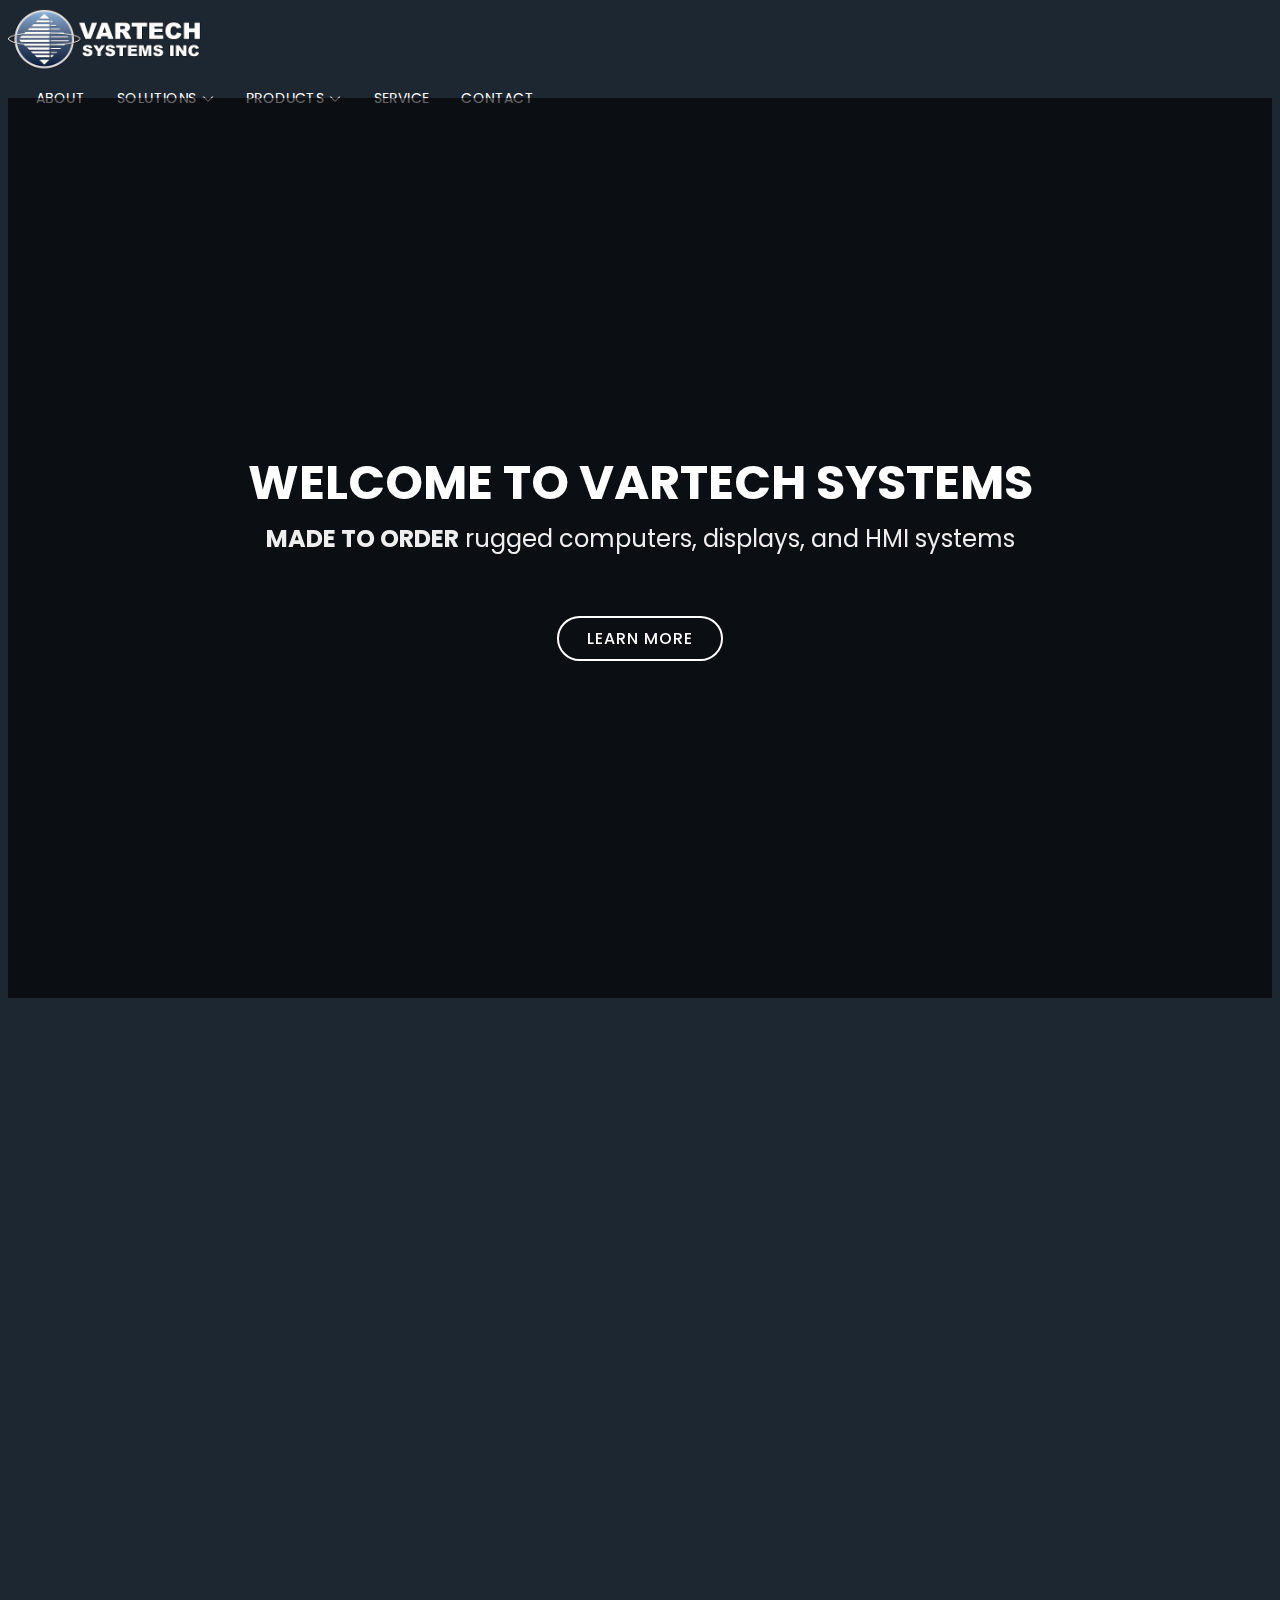
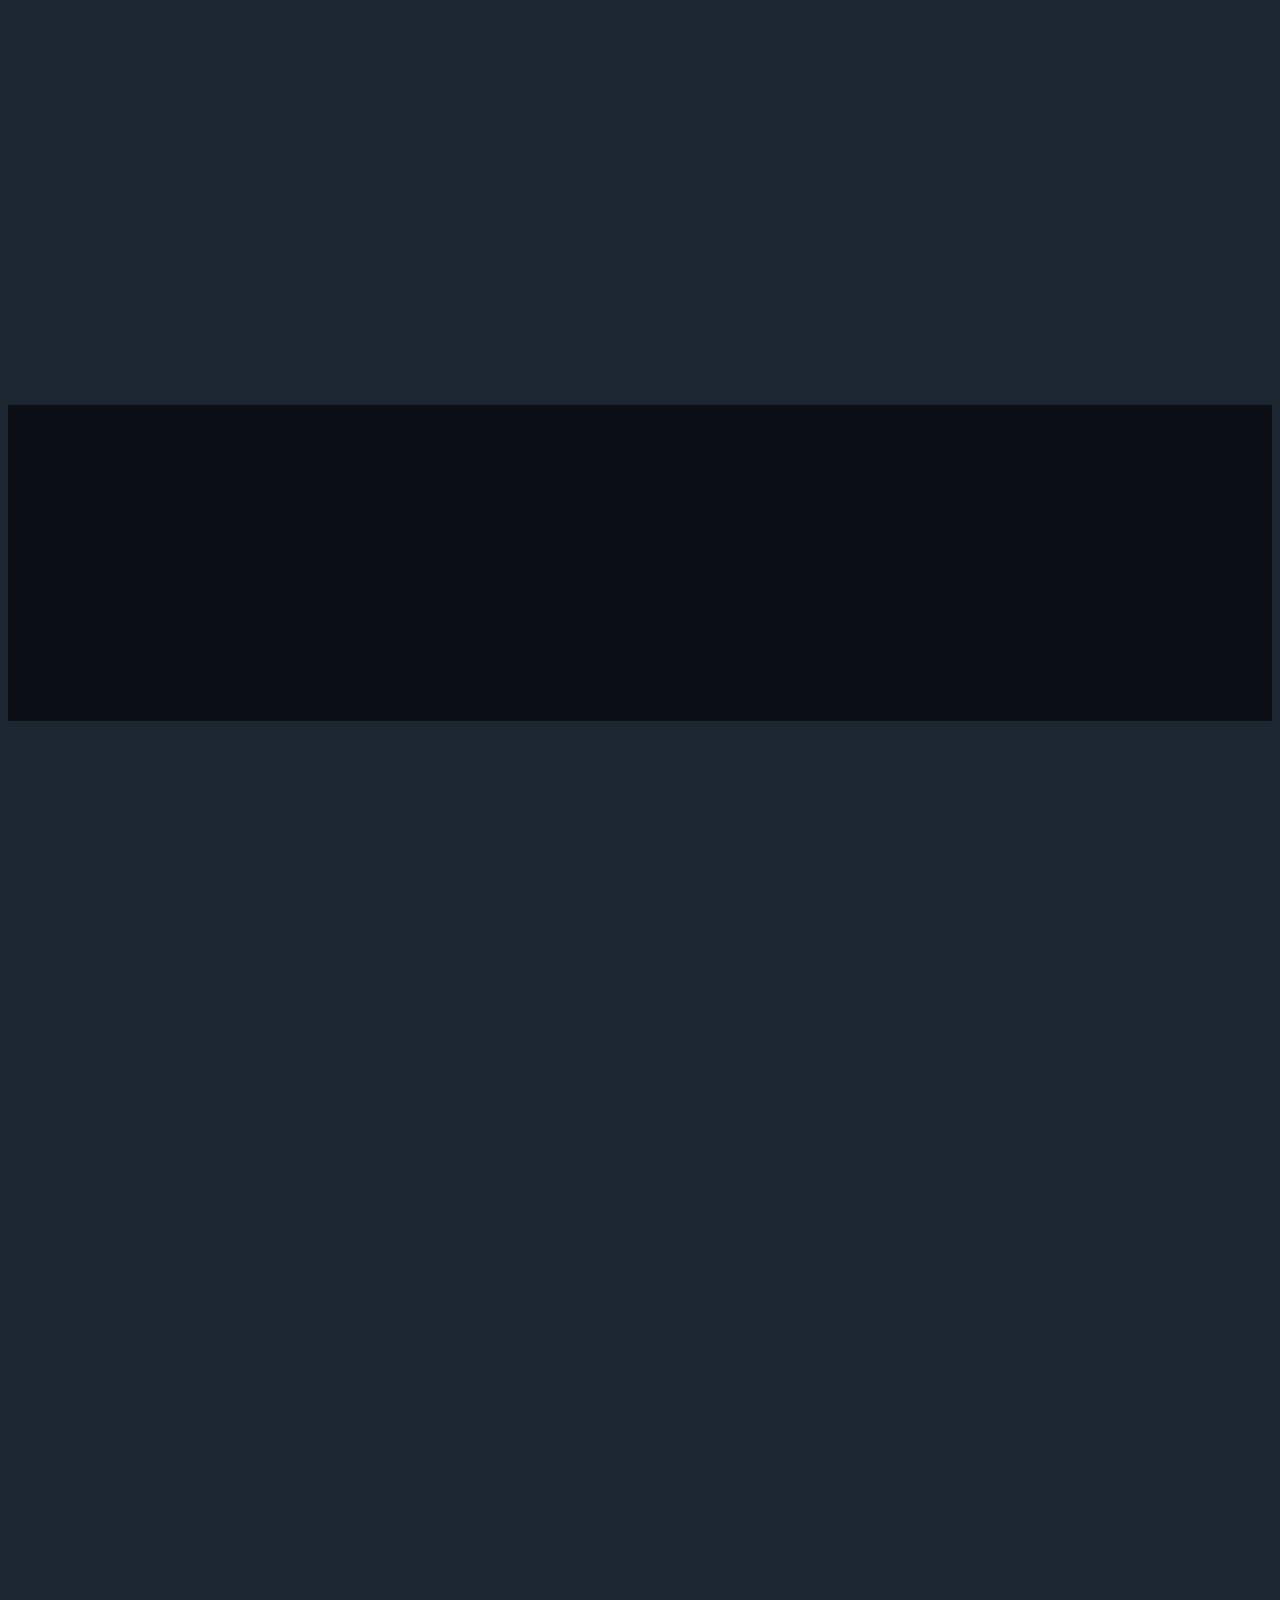
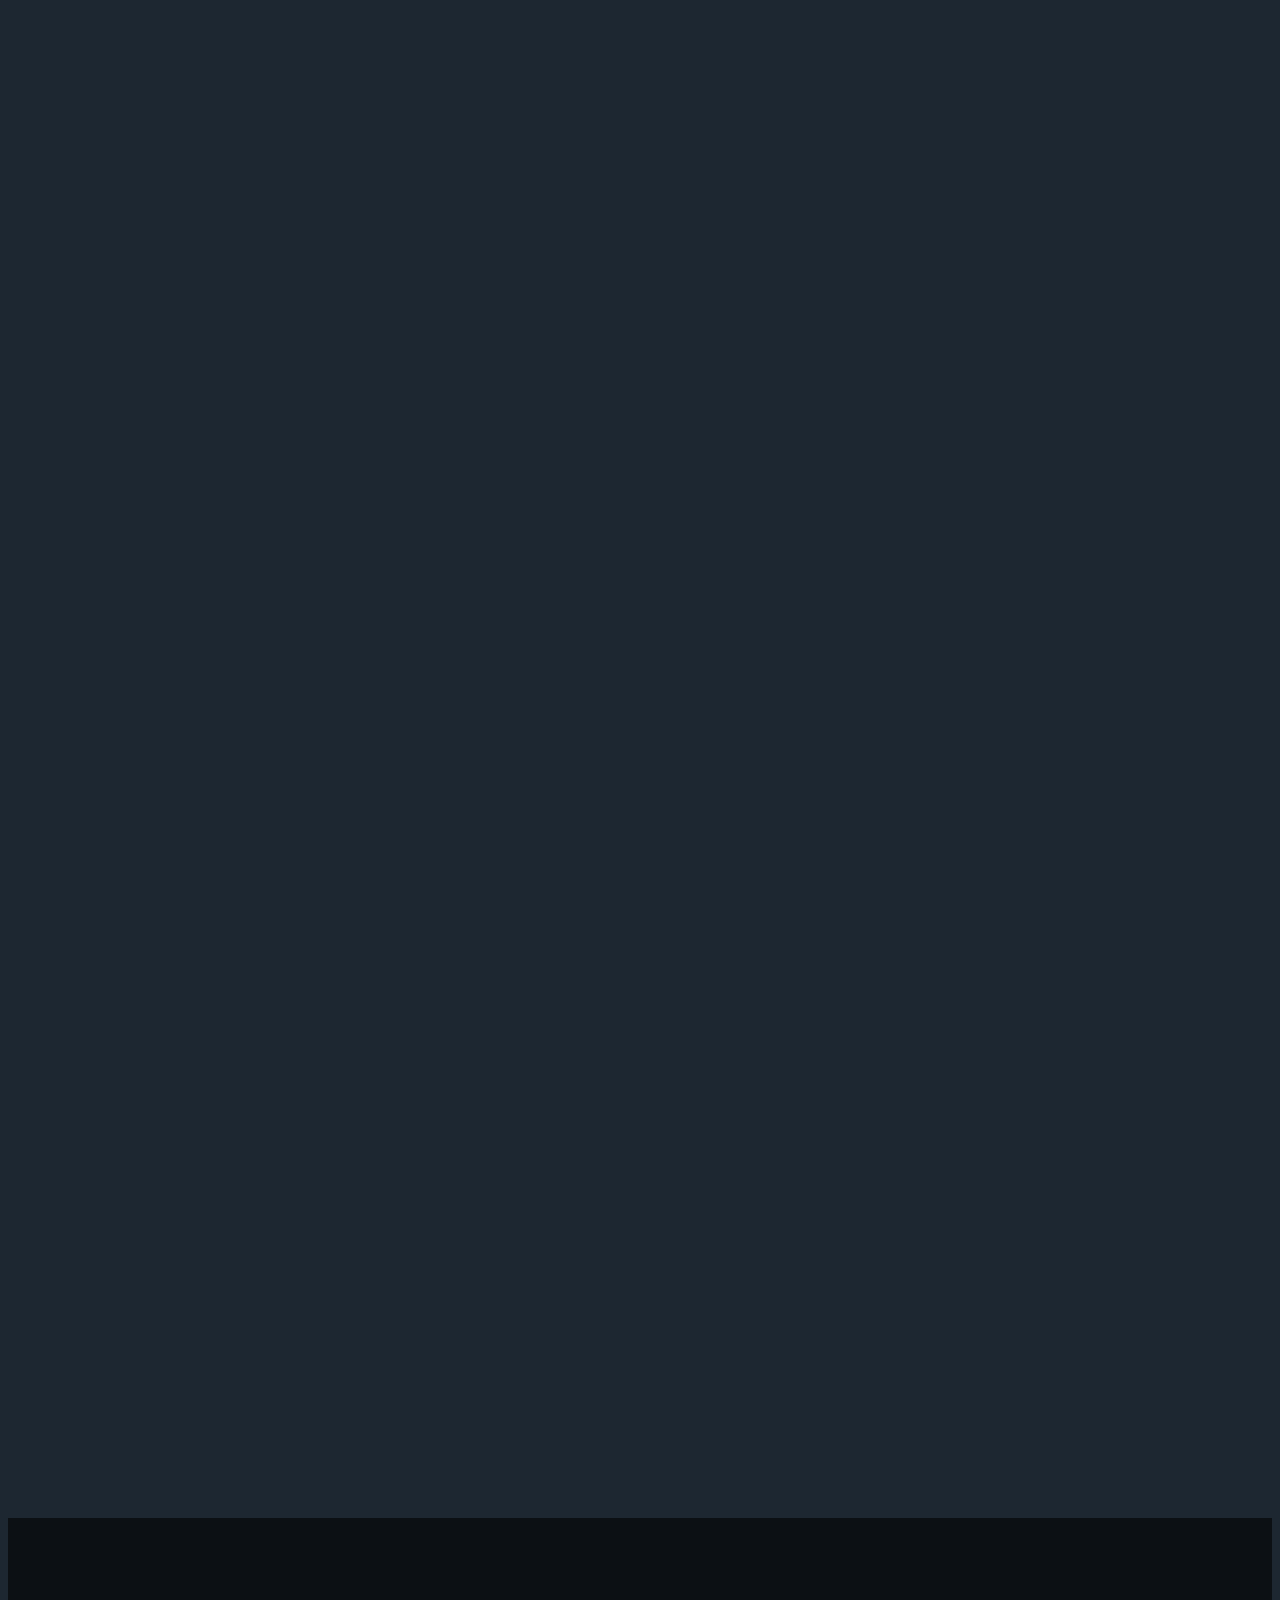
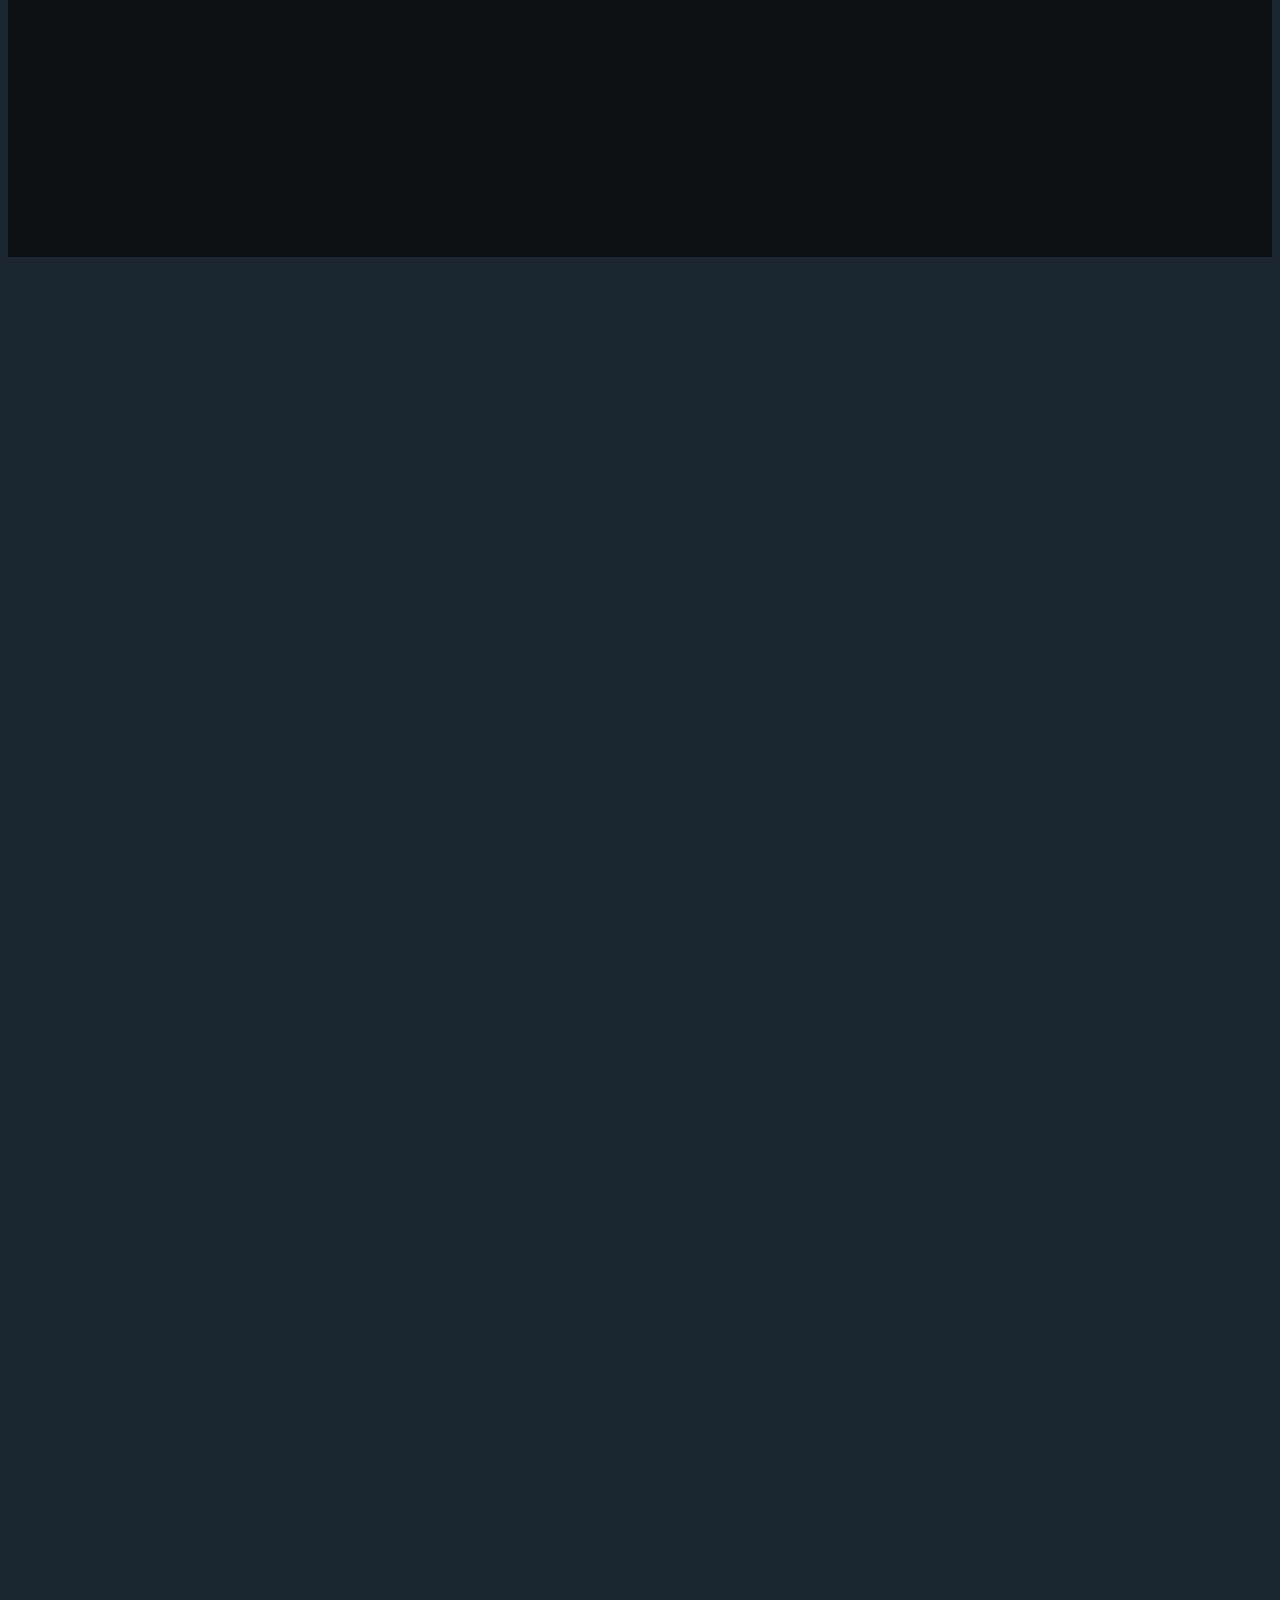
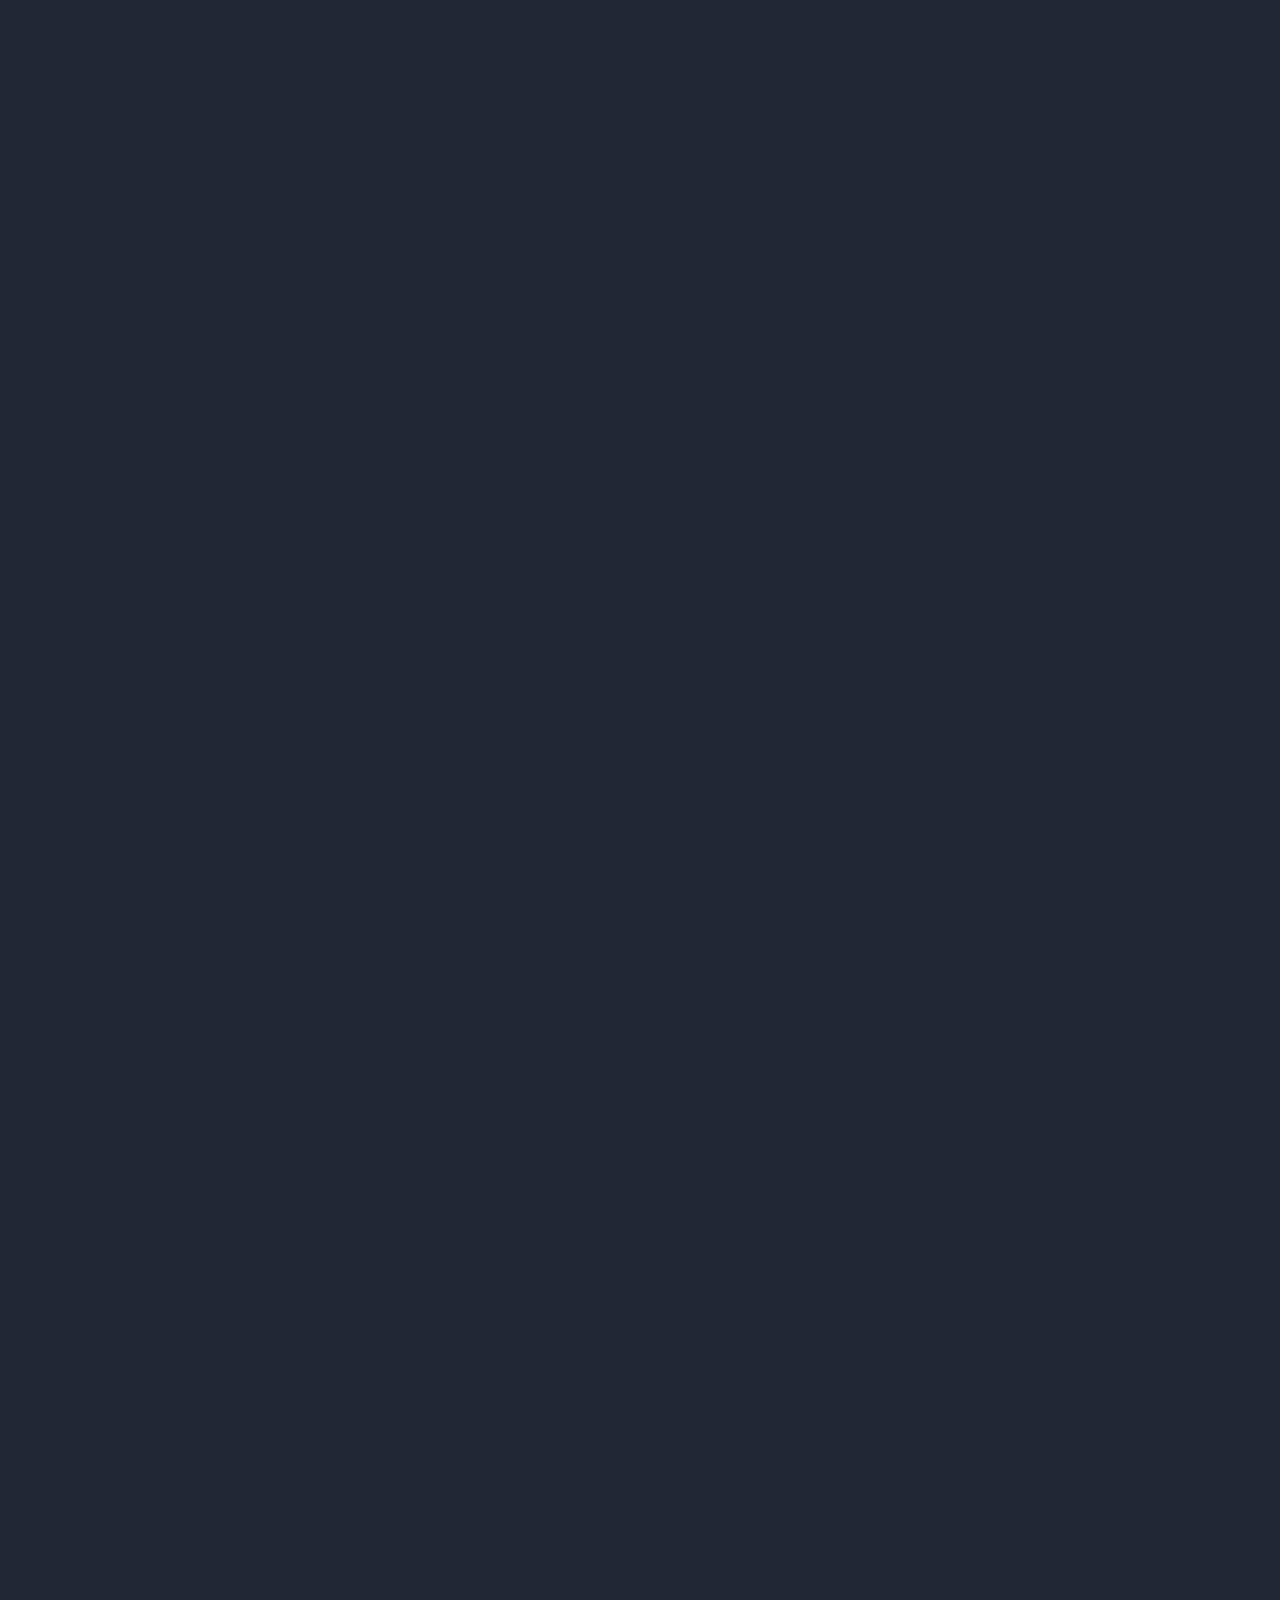
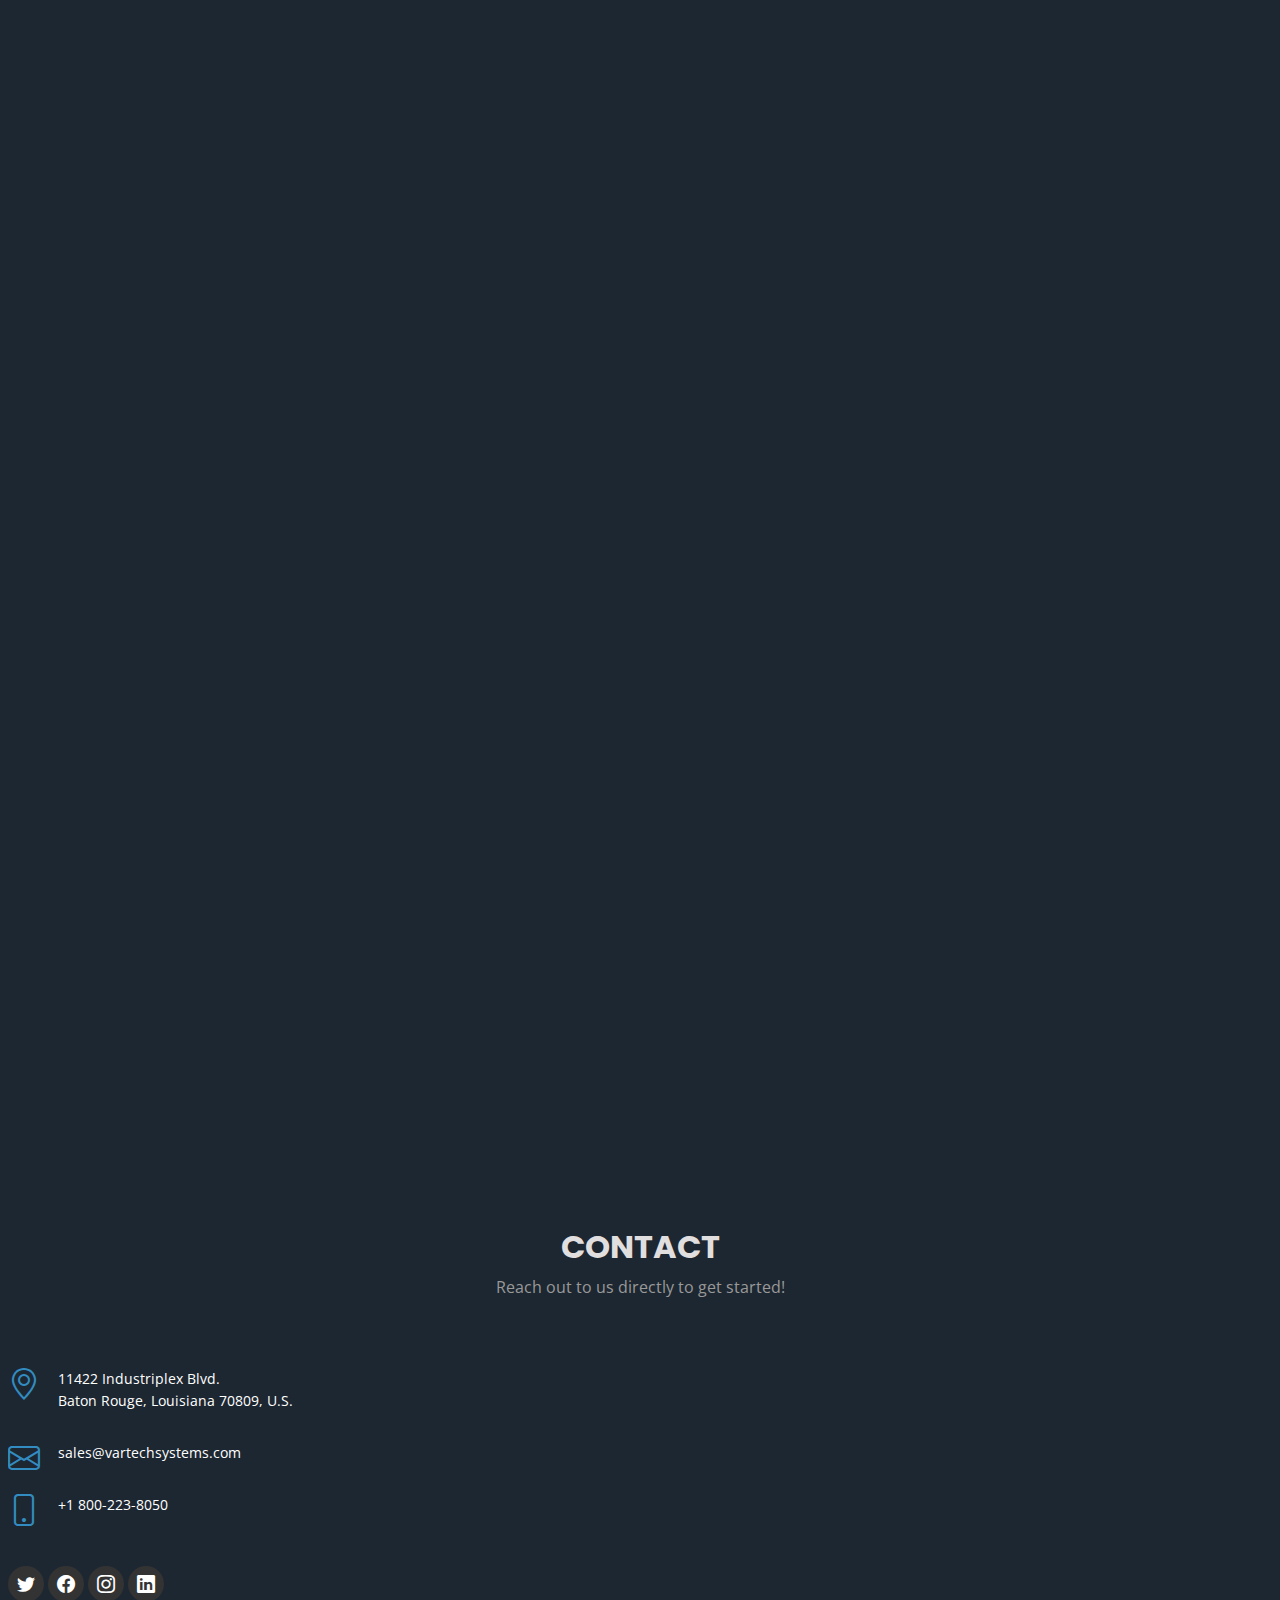
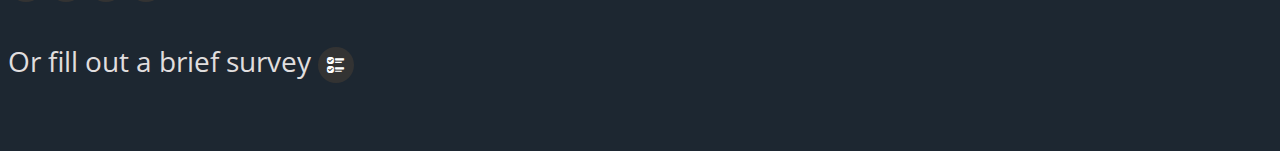
==== index.html @ d832c12c "Update index.html" ====
<!DOCTYPE html>
<html lang="en">

<head>
  <meta charset="utf-8">
  <meta content="width=device-width, initial-scale=1.0" name="viewport">

  <title>VARTECH SYSTEMS</title>
  <meta content="Vartech Systems landing page. US based manufacturer of rugged computer systems." name="description">
  <meta content="Vartech Systems rugged computer monitor display ip nema marine" name="keywords">

    <!-- Favicons -->
    <link href="assets/img/vtlogo.png" rel="icon">
    <link href="assets/img/apple-touch-icon.png" rel="apple-touch-icon">

      <!-- Google Fonts -->
  <link href="https://fonts.googleapis.com/css?family=Open+Sans:300,300i,400,400i,700,700i|Poppins:300,400,500,700" rel="stylesheet">

  <!-- Vendor CSS Files -->
  <link href="assets/vendor/aos/aos.css" rel="stylesheet">
  <link rel="stylesheet" href="https://cdn.jsdelivr.net/npm/bootstrap@5.1.0/dist/css/bootstrap.min.css" integrity="sha384-KyZXEAg3QhqLMpG8r+8fhAXLRk2vvoC2f3B09zVXn8CA5QIVfZOJ3BCsw2P0p/We" crossorigin="anonymous">
  <link rel="stylesheet" href="https://cdn.jsdelivr.net/npm/bootstrap-icons@1.5.0/font/bootstrap-icons.css">
  <link href="assets/vendor/boxicons/css/boxicons.min.css" rel="stylesheet">
  <link href="assets/vendor/glightbox/css/glightbox.min.css" rel="stylesheet">
  <link href="assets/vendor/swiper/swiper-bundle.min.css" rel="stylesheet">
  <!-- <link rel="stylesheet" type="text/css" href="assets/slick-1.8.1/slick/slick.css"/> -->
  <link href="https://cdn.jsdelivr.net/npm/bootstrap@5.1.0/dist/css/bootstrap.min.css" rel="stylesheet" integrity="sha384-KyZXEAg3QhqLMpG8r+8fhAXLRk2vvoC2f3B09zVXn8CA5QIVfZOJ3BCsw2P0p/We" crossorigin="anonymous">

  <!-- Template Main CSS File -->
  <link href="assets/css/style.css" rel="stylesheet">
</head>

<body>

    <!-- =========== Header ========= -->
    <header id="header" class="fixed-top d-flex align-items-center header-transparent">
        <div class="container d-flex justify-content-between align-items-center">

            <div id="logo">
                <a href="index.html"><img height=65 width=200 src="assets/img/navbarvtlogo.png" alt="Vartech Logo"></a>
            </div>

            <nav id="navbar" class="navbar">
                <ul>

                    <li><a class="nav-link scrollto" href="#about">About</a></li>
                    <li class="dropdown"><a class="nav-link scrollto" href="#solutions"><span>Solutions</span><i class="bi bi-chevron-down"></i></a>
                      <ul>
                        <li><a href="https://vartechsystems.com/products/outdoor-computers/">IP66 & NEMA4X</a></li>
                        <li><a href="https://vartechsystems.com/solutions/sunlight-readable-lcd/">Sunlight Readable</a></li>
                        <li><a href="https://vartechsystems.com/products/industrial-kiosks/">Purge Systems</a></li>
                        <li><a href="#">Hazardous Area</a></li>
                        <li><a href="#">4G/LTE Connectivity</a></li>
                        <li><a href="#">Touchscreen Tech</a></li>
                      </ul>
                    </li>
                    <li class="dropdown"><a class="nav-link scrollto" href="#products">Products <i class="bi bi-chevron-down"></i></a>
                      <ul>
                        <li class="dropdown"><a href="#">DiamondVUE<i class="bi bi-chevron-right"></i></a>
                        <ul>
                          <li><a href="https://vartechsystems.com/products/industrial-grade-computers/">Computers</a></li>
                          <li><a href="https://vartechsystems.com/products/industrial-grade-monitors/">Monitors</a></li>
                          <li><a href="https://vartechsystems.com/products/industrial-grade-c1d2/">Hazardous Area</a></li>
                        </ul>
                      </li>
                        <li class="dropdown"><a href="#">All-Weather<i class="bi bi-chevron-right"></i></a>
                          <ul>
                            <li><a href="https://vartechsystems.com/products/outdoor-computers/">Computers</a></li>
                            <li><a href="https://vartechsystems.com/products/outdoor-monitors/">Monitors</a></li>
                          </ul>
                        </li>
                        <li class="dropdown"><a href="#">ToughStation<i class="bi bi-chevron-right"></i></a>
                          <ul>
                            <li><a href="https://vartechsystems.com/products/fully-sealed-computers/">Computers</a></li>
                            <li><a href="https://vartechsystems.com/products/fully-sealed-monitors/">Monitors</a></li>
                            <li><a href="https://vartechsystems.com/products/fully-sealed-c1d2/">Hazardous Area</a></li>
                          </ul>
                        </li>
                        <li><a href="https://vartechsystems.com/products/fieldstation/">FieldStation</a></li>
                        <li class="dropdown"><a href="#">ToughStation Kiosks <i class="bi bi-chevron-right"></i></a>
                        <ul>
                          <li><a href="https://vartechsystems.com/products/industrial-kiosks/">Sealed Industrial</a></li>
                          <li><a href="https://vartechsystems.com/products/hazardous-area-kiosks/">Hazardous Area</a></li>
                        </ul>
                        </li>
                        <li><a href="#">Small Form-Factor</a></li>
                      </ul>
                    </li>
                    <li><a class="nav-link scrollto" href="#contact">Service</a></li>
                    <li><a class="nav-link scrollto" href="#contact">Contact</a></li>
                </ul>
                <i class="bi bi-list mobile-nav-toggle"></i>
            </nav>
        </div>
    </header>

    <!-- ====== Hero Section ===== -->
    <section id="hero">
      <video autoplay muted loop playsinline poster=""><source src="./assets/img/herovid.mp4" type="video/mp4"></video>
        <div class="hero-container" data-aos="zoom-in" data-aos-delay="100">

            <h1>Welcome to VARTECH SYSTEMS</h1>
            <h2><b>MADE TO ORDER</b> rugged computers, displays, and HMI systems</h2>
            <a href="#about" class="btn-get-started">Learn More</a>
        </div>
    </section><!-- End Hero Section -->

    <main id="main">

            <!-- ======= About Section ======= -->
        <section id="about">
            <div class="container" data-aos="fade-up">
            <div class="row about-container">

                <div class="col-lg-6 content order-lg-1 order-2">
                <h3 class="title">Get To Know VARTECH</h2>
                <p>
                    Big business capabilities with small business flexability.
                </p>

                <div class="icon-box" data-aos="fade-up" data-aos-delay="100">
                    <div class="icon"><i class="bi bi-briefcase"></i></div>
                    <h3 class="title"><a href="">Trusted Quality</a></h4>
                    <p class="description">We've been around since 1988 because companies trust us.</p>
                </div>

                <div class="icon-box" data-aos="fade-up" data-aos-delay="200">
                    <div class="icon"><i class="bi bi-card-checklist"></i></div>
                    <h3 class="title"><a href="">Made To Order</a></h4>
                    <p class="description">Everything we offer can be customized to meet the needs of your specific operations environment..</p>
                </div>

                <div class="icon-box" data-aos="fade-up" data-aos-delay="300">
                    <div class="icon"><i class="bi bi-flag"></i></div>
                    <h3 class="title"><a href="">US-Made</a></h4>
                    <p class="description">All VARTECH SYSTEMS are fabricated and assembled in the USA. </p>
                </div>

                </div>

                <div class="col-lg-6 background order-lg-2 order-1" data-aos="fade-left" data-aos-delay="100"></div>
            </div>

            </div>
        </section>
            <!-- End About Section -->

            <section id="phone">
              <div class="container">
              <div class="row">
                          <div class="col-lg-12 content" data-aos="zoom-in">
                          <div class="box">
                              <br><div class="icon"><a href="/customer-service/"><i class="bi bi-headset"></i></a></div><br><br>
                              <!-- <p class="description">All VarTech products are fabricated and assembled in the USA. </p> -->

                               <h2 class="title"><a href="tel8002238050">800-223-8050</a><br>
                               FREE Phone Support for the Life of Your VarTech Product</h2>
                        <!-- <div class="center-align"><a class="cta-btn" href="/customer-service/">Learn More</a></div> -->

                          </div>
                    </div>
                  </div>
                </div>
              </section>

            <!-- ======= Solutions Section ======= -->
        <section id="solutions">
            <div class="container" data-aos="fade-up">
            <div class="section-header">
                <h3 class="section-title">Solutions</h3>
                <p class="section-description">Here at VARTECH, the first part of finding a solution is to focus on your specific operations environment.</p>
            </div>
            <div class="row">
                <div class="col-lg-4 col-md-6" data-aos="zoom-in">
                <div class="box">
                    <div class="icon"><a href="https://vartechsystems.com/products/outdoor-computers/"><i class="bi bi-cloud-lightning-rain"></i></a></div>
                    <h4 class="title"><a href="https://vartechsystems.com/products/outdoor-computers/">IP66 &amp; NEMA 4X</a></h4>
                    <p class="description">We design our systems intended for wet or dusty environments to meet and exceed IP and NEMA ratings for enclousures.</p>
                </div>
                </div>
                <div class="col-lg-4 col-md-6" data-aos="zoom-in">
                <div class="box">
                    <div class="icon"><a href="https://vartechsystems.com/solutions/sunlight-readable-lcd/"><i class="bi bi-sun"></i></a></div>
                    <h4 class="title"><a href="https://vartechsystems.com/solutions/sunlight-readable-lcd/">Sunlight Readable</a></h4>
                    <p class="description">Our highbright and sunlight readable treated displays and monitors provide clear visibility where and when it matters.</p>
                </div>
                </div>
                <div class="col-lg-4 col-md-6" data-aos="zoom-in">
                <div class="box">
                    <div class="icon"><a href="https://vartechsystems.com/products/industrial-kiosks/"><i class="bi bi-wind"></i></a></div>
                    <h4 class="title"><a href="https://vartechsystems.com/products/industrial-kiosks/">Purge Systems</a></h4>
                    <p class="description">Purge protection for harsh environment HMI and can be configured to allow safe hazardous area operations in Division 1 or Division 2 areas.</p>
                </div>
                </div>

                <div class="col-lg-4 col-md-6" data-aos="zoom-in">
                <div class="box">
                    <div class="icon"><a href=""><i class="bi bi-cone-striped"></i></a></div>
                    <h4 class="title"><a href="">Hazardous Area</a></h4>
                    <p class="description">VarTech’s ToughStation series offers hazardous area HMI fully sealed monitors and computers for use in Class I Div 2 certified environments.</p>
                </div>
                </div>
                <div class="col-lg-4 col-md-6" data-aos="zoom-in">
                <div class="box">
                    <div class="icon"><a href=""><i class="bi bi-reception-4"></i></a></div>
                    <h4 class="title"><a href="">4G/LTE Connectivity</a></h4>
                    <p class="description">DiamondVue and fully sealed ToughStation series of rugged computers and kiosks are now available with optional 4G LTE connectivity.</p>
                </div>
                </div>
                <div class="col-lg-4 col-md-6" data-aos="zoom-in">
                <div class="box">
                    <div class="icon"><a href=""><i class="bi bi-tablet"></i></a></div>
                    <h4 class="title"><a href="">Touchscreen Technology</a></h4>
                    <p class="description">Many HMI applications require an industrial grade touchscreen technology that stands up to continuous use.</p>
                </div>
                </div>
            </div>

            </div>
        </section><!-- End Solutions Section -->

            <!-- ======= Call To Action Section ======= -->
        <section id="call-to-action">
            <div class="container">
                <div class="row" data-aos="zoom-in">
                <div class="col-lg-9 text-center text-lg-start">
                <h3 class="cta-title">How can we help?</h3>
                <p class="cta-text"> Reach out to us today so we can put together a solution for you or keep scrolling to learn more about what we have to offer.</p>
                </div>
                <div class="col-lg-3 cta-btn-container text-center">
                <a class="cta-btn align-middle" href="#contact">Contact</a>
                </div>
            </div>

        </div>
      </section>
      <!-- End Call To Action Section -->

      <!-- Product lines section -->

      <section id="products">

        <div class="container" data-aos="fade-up">
          <div class="section-header">
            <h3 class="section-title">Product Lines</h3>
            <p class="section-description">Rugged monitor and industrial computer solutions specifically developed for demanding applications.</p>
          </div>
          <div class="row">
            <div class="col-lg-4 col-md-6">
              <div class="member" data-aos="fade-up" data-aos-delay="100">
                <div class="pic prod"><a href="https://vartechsystems.com/products/diamondvue/"><img src="assets/img/DV.jpg" alt=""></a></div>
                <a href="https://vartechsystems.com/products/diamondvue/"><h4>DiamondVUE</h4></a>
                <span>VarTech’s all-in-one industrial grade computers and monitors are built for dependable operation in harsh work environments throughout various rugged applications.</span>
              </div>
            </div>

            <div class="col-lg-4 col-md-6">
              <div class="member" data-aos="fade-up" data-aos-delay="200">
                <div class="pic prod"><a href="https://vartechsystems.com/products/all-weather/"><img src="assets/img/AW.jpg" alt="Vartech's All-Weather Sealed units"></a></div>
                <a href="https://vartechsystems.com/products/all-weather/"><h4>All-Weather</h4></a>
                <span>All-Weather outdoor computers built with a solid-state design and NEMA 6/IP67 protection from the ingress of dust and water, including temporary submersion.</span>
              </div>
            </div>

            <div class="col-lg-4 col-md-6">
              <div class="member" data-aos="fade-up" data-aos-delay="300">
                <div class="pic prod"><a href="https://vartechsystems.com/products/toughstation/"><img src="assets/img/TS.jpg" alt=""></a></div>
                <a href="https://vartechsystems.com/products/toughstation/"><h4>ToughStation</h4></a>
                <span>ToughStation fully sealed computers and monitors are corrosion and moisture resistant for use in environments that require frequent washdowns or chemical sanitation.</span>
              </div>
            </div>

            <div class="col-lg-4 col-md-6">
              <div class="member" data-aos="fade-up" data-aos-delay="100">
                <div class="pic prod"><a href="https://vartechsystems.com/products/fieldstation/"><img src="assets/img/FS.jpg" alt=""></a></div>
                <a href="https://vartechsystems.com/products/fieldstation/"><h4>FieldStation</h4></a>
                <span>VarTech’s 15″ rugged all-in-one computer system designed to support mission-critical field and ground-mobile applications.</span>
              </div>
            </div>

            <div class="col-lg-4 col-md-6">
              <div class="member" data-aos="fade-up" data-aos-delay="200">
                <div class="pic prod"><a href="https://vartechsystems.com/products/toughstation-kiosks/"><img src="assets/img/TS-kiosk.jpg" alt=""></a></div>
                <a href="https://vartechsystems.com/products/toughstation-kiosks/"><h4>ToughStation Kiosks</h4></a>
                <span>These fully sealed industrial kiosks are available as an HMI display or all-in-one computer solution with 3 enclosure designs providing NEMA protection against dust and moisture.</span>
              </div>
            </div>

            <div class="col-lg-4 col-md-6">
              <div class="member" data-aos="fade-up" data-aos-delay="300">
                <div class="pic prod"><a href="https://vartechsystems.com/products/supercube-sff-pc/"><img src="assets/img/SC.jpg" alt=""></a></div>
                <a href="https://vartechsystems.com/products/supercube-sff-pc/"><h4>Small Form-Factor</h4></a>
                <span>VarTech’s rugged small form factor computers are a powerful and reliable embedded computer solution for space-constrained applications.</span>
              </div>
            </div>

          </div>
      </section>
          <!-- End Product Lines Section -->

          <!-- Trusted Section -->

<!--
        <section id="trusted">
          <div class="container">
              <div class="row" data-aos="zoom-in">
              <div class="col-lg-9 text-center text-lg-start">
              <h3 class="cta-title">Trusted Companies Trust VARTECH Systems</h3>
              <p class="cta-text">

                <div class="trustedSlider">
                  <div><img src="assets/img/trusted_logos/campbells.png"></div>
                  <div><img src="assets/img/trusted_logos/campbells.png"></div>
                  <div><img src="assets/img/trusted_logos/campbells.png"></div>
                </div>

          </div>

      </div>
    </section> -->

          <!-- ======= Industry Solutions Section ======= -->
      <section id="team">
        <div class="container" data-aos="fade-up">
          <div class="section-header">
            <h3 class="section-title">Industry Solutions</h3>
            <p class="section-description">Rugged monitor and industrial computer solutions specifically developed for demanding applications.</p>
          </div>
          <div class="row">
            <div class="col-lg-3 col-md-6">
              <div class="member" data-aos="fade-up" data-aos-delay="100">
                <div class="pic prod"><a href="https://vartechsystems.com/solutions/hazardous-area-hmi/"><img src="assets/img/Home-CID2.jpg" alt=""></a></div>
                <a href="https://vartechsystems.com/solutions/hazardous-area-hmi/"><h4>Hazardous Area HMI</h4></a>
                <span>Hazardous area HMI monitors and computers for Class I – Division 2 certified operations</span>
              </div>
            </div>

            <div class="col-lg-3 col-md-6">
              <div class="member" data-aos="fade-up" data-aos-delay="200">
                <div class="pic prod"><a href="https://vartechsystems.com/solutions/industrial-hmi/"><img src="assets/img/Home-Oil.jpg" alt=""></a></div>
                <a href="https://vartechsystems.com/solutions/industrial-hmi/"><h4>Oil and Gas Industries</h4></a>
                <span>Monitor and computer products engineered to operate and withstand the stress of everyday use in all major oil and gas sectors.</span>
              </div>
            </div>

            <div class="col-lg-3 col-md-6">
              <div class="member" data-aos="fade-up" data-aos-delay="300">
                <div class="pic prod"><a href="https://vartechsystems.com/solutions/military-grade-computers/"><img src="assets/img/Home-Military.jpg" alt=""></a></div>
                <a href="https://vartechsystems.com/solutions/military-grade-computers/"><h4>Military and Defense</h4></a>
                <span>COTS military-grade computers and monitors built to meet MIL-Spec specifications.</span>
              </div>
            </div>

            <div class="col-lg-3 col-md-6">
              <div class="member" data-aos="fade-up" data-aos-delay="400">
                <div class="pic prod"><a href="https://vartechsystems.com/solutions/marine-grade-monitors/"><img src="assets/img/Home-Marine.jpg" alt=""></a></div>
                <a href="https://vartechsystems.com/solutions/marine-grade-monitors/"><h4>Marine IP67 Protection</h4></a>
                <span>Monitors and computers built to withstand all weather conditions of harsh marine environments.</span>
              </div>
            </div>


      </section><!-- End Team Section -->

          <!-- ======= Contact Section ======= -->
    <section id="contact">
        <div class="container">
          <div class="section-header">
            <h3 class="section-title">Contact</h3>
            <p class="section-description">Reach out to us directly to get started!</p>
          </div>
        </div>

        <!-- Uncomment below if you wan to use dynamic maps -->


        <div class="container mt-5">
          <div class="row justify-content-center">

            <div class="col-lg-3 col-md-4">

              <div class="info">
                <div>
                  <i class="bi bi-geo-alt"></i>
                  <p>11422 Industriplex Blvd.<br>Baton Rouge, Louisiana 70809, U.S.</p>
                </div>

                <div>
                  <i class="bi bi-envelope"></i>
                  <p>sales@vartechsystems.com</p>
                </div>

                <div>
                  <i class="bi bi-phone"></i>
                  <p>+1 800-223-8050</p>
                </div>
              </div>

              <div class="social-links">
                <a href="https://twitter.com/vartechsystems?lang=en" class="twitter"><i class="bi bi-twitter"></i></a>
                <a href="https://www.facebook.com/VarTechSys/" class="facebook"><i class="bi bi-facebook"></i></a>
                <a href="https://www.instagram.com/vartech_systems/?hl=en" class="instagram"><i class="bi bi-instagram"></i></a>
                <a href="https://www.linkedin.com/company/vartech-systems-inc/" class="linkedin"><i class="bi bi-linkedin"></i></a>
              </div>

            </div>

            <div class="col-lg-5 col-md-8">
              <div class="social-links">
                <span class="survey">Or fill out a brief survey  </span> <a href="https://vartechsystems.com/contact-vartech/"><i class="bi bi-ui-checks"></i></a>
              </div>
            </div>
          </div>

        </div>
      </section><!-- End Contact Section -->

    </main>



  <!-- Vendor JS Files -->
  <script src="assets/vendor/aos/aos.js"></script>
  <script src="https://cdn.jsdelivr.net/npm/bootstrap@5.1.0/dist/js/bootstrap.bundle.min.js"></script>
  <script src="assets/vendor/glightbox/js/glightbox.min.js"></script>
  <script src="assets/vendor/isotope-layout/isotope.pkgd.min.js"></script>
  <script src="assets/vendor/php-email-form/validate.js"></script>
  <script src="assets/vendor/purecounter/purecounter.js"></script>
  <script src="assets/vendor/swiper/swiper-bundle.min.js"></script>
  <!-- <script type="text/javascript" src="//code.jquery.com/jquery-1.11.0.min.js"></script>
  <script type="text/javascript" src="//code.jquery.com/jquery-migrate-1.2.1.min.js"></script>
  <script type="text/javascript" src="//cdn.jsdelivr.net/npm/slick-carousel@1.8.1/slick/slick.min.js"></script>
  <script type="text/javascript" src="assets/slick-1.8.1/slick/slick.js"></script> -->

  <!-- Template Main JS File -->
  <script src="assets/js/main.js"></script>

  <!-- Slick scripting -->
  <script type="text/javascript" src="slickSettings.js"></script>


</body>
</html>
---- assets/css/style.css ----
/*--------------------------------------------------------------
# General
--------------------------------------------------------------*/
body {
    background: #1D2731;
    color: #E0DEDE;
    font-family: "Open Sans", sans-serif;
  }

  a {
    color: #E0DEDE;
    text-decoration: none;
  }

  a:hover, a:active, a:focus {
    color: #328CC1;
    outline: none;
    text-decoration: none;
  }

  p {
    padding: 0;
    margin: 0 0 30px 0;
  }

  h1, h2, h3, h4, h5, h6 {
    font-family: "Poppins", sans-serif;
    font-weight: 400;
    margin: 0 0 20px 0;
    padding: 0;
  }

  .center-align {
    align-items: center;
    text-align: center;
  }

  /*--------------------------------------------------------------
  # Back to top button
  --------------------------------------------------------------*/
  .back-to-top {
    position: fixed;
    visibility: hidden;
    opacity: 0;
    right: 15px;
    bottom: 15px;
    z-index: 996;
    background: #328CC1;
    width: 40px;
    height: 40px;
    border-radius: 4px;
    transition: all 0.4s;
  }

  .back-to-top i {
    font-size: 28px;
    color: #fff;
    line-height: 0;
  }

  .back-to-top:hover {
    background: #328CC1;
    color: #fff;
  }

  .back-to-top.active {
    visibility: visible;
    opacity: 1;
  }

  /*--------------------------------------------------------------
  # Disable AOS delay on mobile
  --------------------------------------------------------------*/
  @media screen and (max-width: 768px) {
    [data-aos-delay] {
      transition-delay: 0 !important;
    }
  }

  /*--------------------------------------------------------------
  # Header
  --------------------------------------------------------------*/
  #header {
    height: 90px;
    transition: all 0.5s;
    z-index: 997;
    background: #1D2731;
  }

  #header #logo h1 {
    font-size: 32px;
    margin: 0;
    line-height: 1;
    font-family: "Poppins", sans-serif;
    font-weight: 700;
    letter-spacing: 3px;
    text-transform: uppercase;
  }

  #header #logo h1 a, #header #logo h1 a:hover {
    color: #fff;
  }

  #header #logo img {
    padding: 0;
    margin: 0;
  }

  #header.header-transparent {
    background: transparent;
  }

  #header.header-scrolled {
    background: #0b3c5d;
    height: 70px;
    transition: all 0.5s;
  }

  .scrolled-offset {
    margin-top: 70px;
  }

  /*--------------------------------------------------------------
  # Navigation Menu
  --------------------------------------------------------------*/
  /**
  * Desktop Navigation
  */
  .navbar {
    padding: 0;
  }

  .navbar ul {
    margin: 0;
    padding: 0;
    display: flex;
    list-style: none;
    align-items: center;
  }

  .navbar li {
    position: relative;
  }

  .navbar > ul > li {
    white-space: nowrap;
    padding: 10px 0 10px 24px;
  }

  .navbar a, .navbar a:focus {
    display: flex;
    align-items: center;
    justify-content: space-between;
    font-family: "Poppins", sans-serif;
    color: #fff;
    font-size: 14px;
    padding: 0 4px;
    white-space: nowrap;
    transition: 0.3s;
    letter-spacing: 0.4px;
    position: relative;
    text-transform: uppercase;
  }

  .navbar a i, .navbar a:focus i {
    font-size: 12px;
    line-height: 0;
    margin-left: 5px;
  }

  .navbar > ul > li > a:before {
    content: "";
    position: absolute;
    width: 100%;
    height: 2px;
    bottom: -6px;
    left: 0;
    background-color: #328CC1;
    visibility: hidden;
    transform: scaleX(0);
    transition: all 0.3s ease-in-out 0s;
  }

  .navbar a:hover:before, .navbar li:hover > a:before, .navbar .active:before {
    visibility: visible;
    transform: scaleX(1);
  }

  .navbar a:hover, .navbar .active, .navbar .active:focus, .navbar li:hover > a {
    color: #fff;
  }

  .navbar .dropdown ul {
    display: block;
    position: absolute;
    border-radius: 15px;
    left: 24px;
    top: calc(100% + 30px);
    margin: 0;
    padding: 10px 0;
    z-index: 99;
    opacity: 0;
    visibility: hidden;
    background: #1D2731;
    box-shadow: 0px 0px 30px rgba(127, 137, 161, 0.25);
    transition: 0.3s;
  }

  .navbar .dropdown ul li {
    min-width: 200px;
  }

  .navbar .dropdown ul a {
    padding: 10px 20px;
    font-size: 14px;
    text-transform: none;
    color: #E0DEDE;
  }

  .navbar .dropdown ul a i {
    font-size: 12px;
  }

  .navbar .dropdown ul a:hover, .navbar .dropdown ul .active:hover, .navbar .dropdown ul li:hover > a {
    color: #328CC1;
  }

  .navbar .dropdown:hover > ul {
    opacity: 1;
    top: 100%;
    visibility: visible;
  }

  .navbar .dropdown .dropdown ul {
    top: 0;
    left: calc(100% - 30px);
    visibility: hidden;
  }

  .navbar .dropdown .dropdown:hover > ul {
    opacity: 1;
    top: 0;
    left: 100%;
    visibility: visible;
  }

  @media (max-width: 1366px) {
    .navbar .dropdown .dropdown ul {
      left: -90%;
    }
    .navbar .dropdown .dropdown:hover > ul {
      left: -100%;
    }
  }

  /**
  * Mobile Navigation
  */
  .mobile-nav-toggle {
    color: #fff;
    font-size: 28px;
    cursor: pointer;
    display: none;
    line-height: 0;
    transition: 0.5s;
  }

  @media (max-width: 991px) {
    .mobile-nav-toggle {
      display: block;
    }
    .navbar ul {
      display: none;
    }
  }

  .navbar-mobile {
    position: fixed;
    overflow: hidden;
    top: 0;
    right: 0;
    left: 0;
    bottom: 0;
    color: #fff;
    background: rgba(77, 77, 77, 0.9);
    transition: 0.3s;
    z-index: 999;
  }

  .navbar-mobile .mobile-nav-toggle {
    position: absolute;
    top: 15px;
    right: 15px;
  }

  .navbar-mobile ul {
    display: block;
    position: absolute;
    top: 55px;
    right: 15px;
    bottom: 15px;
    left: 15px;
    padding: 10px 0;
    color: #fff;
    background-color: #1D2731;
    overflow-y: auto;
    transition: 0.3s;
  }

  .navbar-mobile > ul > li {
    padding: 0;
  }

  .navbar-mobile a:hover:before, .navbar-mobile li:hover > a:before, .navbar-mobile .active:before {
    visibility: hidden;
  }

  .navbar-mobile a {
    padding: 10px 20px;
    font-size: 15px;
    color: #fff;
  }

  .navbar-mobile a:hover, .navbar-mobile .active, .navbar-mobile li:hover > a {
    color: #328CC1;
  }

  .navbar-mobile .getstarted {
    margin: 15px;
  }

  .navbar-mobile .dropdown ul {
    position: static;
    display: none;
    margin: 10px 20px;
    padding: 10px 0;
    z-index: 99;
    opacity: 1;
    visibility: visible;
    background: #1D2731;
    box-shadow: 0px 0px 30px rgba(127, 137, 161, 0.25);
  }

  .navbar-mobile .dropdown ul li {
    min-width: 200px;
  }

  .navbar-mobile .dropdown ul a {
    padding: 10px 20px;
  }

  .navbar-mobile .dropdown ul a i {
    font-size: 12px;
  }

  .navbar-mobile .dropdown ul a:hover, .navbar-mobile .dropdown ul .active:hover, .navbar-mobile .dropdown ul li:hover > a {
    color: #328CC1;
  }

  .navbar-mobile .dropdown > .dropdown-active {
    display: block;
  }

  /*--------------------------------------------------------------
  # Hero Section
  --------------------------------------------------------------*/
  #hero {
    width: 100%;
    height: 100vh;
    background: url(../img/herovid.mp4) top center;
    background-size: cover;
    position: relative;
  }

  @media (min-width: 1024px) {
    #hero {
      background-attachment: fixed;
    }
  }

  #hero em {
    font-style: bold;

  }

  #hero video {
    position:absolute;
    object-fit: fill;
    height: 100%;
    width: 100%;
    opacity: .45;
  }

  #hero:before {
    content: "";
    background: rgba(0, 0, 0, 0.6);
    position: absolute;
    bottom: 0;
    top: 0;
    left: 0;
    right: 0;
  }

  #hero .hero-container {
    position: absolute;
    bottom: 0;
    top: 0;
    left: 0;
    right: 0;
    display: flex;
    justify-content: center;
    align-items: center;
    flex-direction: column;
    text-align: center;
  }

  #hero h1 {
    margin: 30px 0 10px 0;
    font-size: 48px;
    font-weight: 700;
    line-height: 56px;
    text-transform: uppercase;
    color: #fff;
  }

  @media (max-width: 768px) {
    #hero h1 {
      font-size: 28px;
      line-height: 36px;
    }

    #hero {
      background: url("../img/hero.jpg");
      background-size: 100% 100%;
      background-repeat: no-repeat;
    }

    #hero video {
      display:none;
    }
  }

  #hero h2 {
    color: #eee;
    margin-bottom: 50px;
    font-size: 24px;
  }

  @media (max-width: 768px) {
    #hero h2 {
      font-size: 18px;
      line-height: 24px;
      margin-bottom: 30px;
    }
  }

  #hero .btn-get-started {
    font-family: "Poppins", sans-serif;
    text-transform: uppercase;
    font-weight: 500;
    font-size: 16px;
    letter-spacing: 1px;
    display: inline-block;
    padding: 8px 28px;
    border-radius: 50px;
    transition: 0.5s;
    margin: 10px;
    border: 2px solid #fff;
    color: #fff;
  }

  #hero .btn-get-started:hover {
    background: #328CC1;
    border: 2px solid #328CC1;
    backdrop-filter: blur(10px);
  }

  /*--------------------------------------------------------------
  # Sections
  --------------------------------------------------------------*/
  section {
    overflow: hidden;
  }

  /* Sections Header
  --------------------------------*/
  .section-header .section-title {
    font-size: 32px;
    color: #E0DEDE;
    text-transform: uppercase;
    text-align: center;
    font-weight: 700;
    margin-bottom: 5px;
  }

  .section-header .section-description {
    text-align: center;
    padding-bottom: 40px;
    color: #999;
  }

  /*--------------------------------------------------------------
  # Breadcrumbs
  --------------------------------------------------------------*/
  .breadcrumbs {
    padding: 20px 0;
    background-color: whitesmoke;
    min-height: 40px;
    margin-top: 92px;
  }

  .breadcrumbs h2 {
    font-size: 24px;
    font-weight: 300;
    margin: 0;
  }

  @media (max-width: 992px) {
    .breadcrumbs h2 {
      margin: 0 0 10px 0;
    }
  }

  .breadcrumbs ol {
    display: flex;
    flex-wrap: wrap;
    list-style: none;
    padding: 0;
    margin: 0;
    font-size: 14px;
  }

  .breadcrumbs ol li + li {
    padding-left: 10px;
  }

  .breadcrumbs ol li + li::before {
    display: inline-block;
    padding-right: 10px;
    color: #6c757d;
    content: "/";
  }

  @media (max-width: 768px) {
    .breadcrumbs .d-flex {
      display: block !important;
    }
    .breadcrumbs ol {
      display: block;
    }
    .breadcrumbs ol li {
      display: inline-block;
    }
  }

  /* About Us Section
  --------------------------------*/
  #about {
    background: #1D2731;
    padding: 80px 0;
  }

  #about .about-container .background {
    min-height: 450px;
    background: url(../img/colors.jpg)  center top no-repeat;
    margin-bottom: 15px;
  }

  @media (max-width: 768px) {
    #about .about-container .background{
      background-size: 75%;
    }
  }

  #about .about-container .content {
    background: #1D2731;
  }

  #about .about-container .title {
    color: #E0DEDE;
    font-weight: 700;
    font-size: 32px;
  }

  @media (max-width: 768px) {
    #about .about-container .title {
      padding-top: 15px;
    }
  }

  #about .about-container p {
    line-height: 26px;
  }

  #about .about-container p:last-child {
    margin-bottom: 0;
  }

  #about .about-container .icon-box {
    background: #1D2731;
    background-size: cover;
    padding: 0 0 30px 0;
  }

  #about .about-container .icon-box .icon {
    float: left;
    background: #1D2731;
    width: 64px;
    height: 64px;
    display: flex;
    justify-content: center;
    align-items: center;
    flex-direction: column;
    text-align: center;
    border-radius: 50%;
    border: 2px solid #328CC1;
  }

  #about .about-container .icon-box .icon i {
    color: #328CC1;
    font-size: 24px;
    line-height: 0;
  }

  #about .about-container .icon-box .title {
    margin-left: 80px;
    font-weight: 500;
    margin-bottom: 5px;
    font-size: 18px;
    text-transform: uppercase;
  }

  #about .about-container .icon-box .title a {
    color: #E0DEDE;
  }

  #about .about-container .icon-box .description {
    margin-left: 80px;
    line-height: 24px;
    font-size: 14px;
  }

    /* Phone Section
  --------------------------------*/
  #phone {
    background: linear-gradient(rgba(0, 0, 0, 0.6), rgba(0, 0, 0, 0.6)), url(../img/dplateblur.jpg) fixed center;
    background-size: cover;
    padding: 80px 0;
  }

  #phone h2 {
    text-align: center;
    align-items: center;
  }

  #phone .cta-text-container {
    align-items: center;
  }
  
  @media (max-width: 1024px) {
    #phone {
      background-attachment: scroll;
    }
  }

  #phone .cta-title {
    color: #fff;
    font-size: 28px;
    font-weight: 700;
    align-items: center;
    padding-top: 15px;
  }
  
  #phone .cta-text {
    color: #fff;
    align-items: center;
  }
  
  @media (min-width: 769px) {
    #phone .cta-btn-container {
      display: flex;
      align-items: center;
      justify-content: flex-end;
    }
  }
  
  #phone .cta-btn {
    font-family: "Poppins", sans-serif;
    text-transform: uppercase;
    text-align: center;
    font-weight: 500;
    font-size: 16px;
    letter-spacing: 1px;
    align-items: center;
    padding: 8px 30px;
    border-radius: 50px;
    transition: 0.5s;
    margin: 10px;
    border: 2px solid #fff;
    color: #fff;
  }
  
  #phone .cta-btn:hover {
    background: #328CC1;
    border: 2px solid #328CC1;
  }


  #phone .icon {
    position: absolute;
    top: -36px;
    left: calc(50% - 36px);
    transition: 0.2s;
    border-radius: 50%;
    border: 6px solid #fff;
    display: flex;
    justify-content: center;
    align-items: center;
    flex-direction: column;
    text-align: center;
    width: 72px;
    height: 72px;
    background: #328CC1;
  }
  
  #phone .icon a {
    display: inline-block;
  }
  
  #phone .icon i {
    color: #fff;
    font-size: 24px;
    line-height: 0;
  }
  
  #phone .box:hover .icon {
    background: #fff;
    border: 2px solid #328CC1;
  }
  
  #phone .box:hover .icon i {
    color: #328CC1;
  }
  
  #phone .box:hover .icon a {
    color: #328CC1;
  }

  

  /* Solutions Section
  --------------------------------*/
  #solutions {
    background: #1D2731;
    background-size: cover;
    padding: 80px 0 60px 0;
  }
  
  #solutions .box {
    padding: 50px 20px;
    margin-bottom: 50px;
    text-align: center;
    border: 1px solid #1D2731;
    height: 200px;
    position: relative;
    background: #1D2731;
  }
  
  #solutions .icon {
    position: absolute;
    top: -36px;
    left: calc(50% - 36px);
    transition: 0.2s;
    border-radius: 50%;
    border: 6px solid #fff;
    display: flex;
    justify-content: center;
    align-items: center;
    flex-direction: column;
    text-align: center;
    width: 72px;
    height: 72px;
    background: #328CC1;
  }
  
  #solutions .icon a {
    display: inline-block;
  }
  
  #solutions .icon i {
    color: #fff;
    font-size: 24px;
    line-height: 0;
  }
  
  #solutions .box:hover .icon {
    background: #fff;
    border: 2px solid #328CC1;
  }
  
  #solutions .box:hover .icon i {
    color: #328CC1;
  }
  
  #solutions .box:hover .icon a {
    color: #328CC1;
  }
  
  #solutions .title {
    font-weight: 700;
    font-size: 18px;
    margin-bottom: 15px;
    text-transform: uppercase;
  }
  
  #solutions .title a {
    color: #C5C1C0;
  }
  
  #solutions .description {
    font-size: 14px;
    line-height: 24px;
  }
  
  /* Call To Action Section
  --------------------------------*/
  #call-to-action {
    background: linear-gradient(rgba(0, 0, 0, 0.6), rgba(0, 0, 0, 0.6)), url(../img/dplateblur.jpg) fixed center center;
    background-size: cover;
    padding: 80px 0;
  }
  
  @media (max-width: 1024px) {
    #call-to-action {
      background-attachment: scroll;
    }
  }
  
  #call-to-action .cta-title {
    color: #fff;
    font-size: 28px;
    font-weight: 700;
  }
  
  #call-to-action .cta-text {
    color: #fff;
  }
  
  @media (min-width: 769px) {
    #call-to-action .cta-btn-container {
      display: flex;
      align-items: center;
      justify-content: flex-end;
    }
  }
  
  #call-to-action .cta-btn {
    font-family: "Poppins", sans-serif;
    text-transform: uppercase;
    font-weight: 500;
    font-size: 16px;
    letter-spacing: 1px;
    display: inline-block;
    padding: 8px 30px;
    border-radius: 50px;
    transition: 0.5s;
    margin: 10px;
    border: 2px solid #fff;
    color: #fff;
  }
  
  #call-to-action .cta-btn:hover {
    background: #328CC1;
    border: 2px solid #328CC1;
  }


  /* Products Section
  --------------------------------*/
  #products {
    background: #1D2731;
    padding: 80px 0 60px 0;
  }
  
  #products .member {
    text-align: center;
    margin-bottom: 20px;

  }
  
  #products .member .pic {
    margin-bottom: 15px;
    overflow: hidden;
    height: 260px;
    border: 0px solid #d9b310;
    border-radius: 15px;
    filter: brightness(1);
    transition: filter 0.2s ease-in-out;
  }

  #products .member .prod:hover {
    filter: brightness(1.3);
  }

  #products .member .pic img {
    max-width: 100%;
  }
  
  #productsm .member h4 {
    font-weight: 700;
    margin-bottom: 2px;
    font-size: 18px;
  }

  #products .member a:hover {
    color: #328cc1;
  }
  
  #products .member span {
    font-style: italic;
    display: block;
    font-size: 13px;
  }
  
  #products .member .social {
    margin-top: 15px;
  }
  
  #products .member .social a {
    color: #b3b3b3;
  }
  
  #products .member .social a:hover {
    color: #328CC1;
  }
  
  #products .member .social i {
    font-size: 18px;
    margin: 0 2px;
  }

    /* Call To Action Section
  --------------------------------*/
  #trusted {
    background: linear-gradient(rgba(0, 0, 0, 0.6), rgba(0, 0, 0, 0.6)), url(../img/dplateblur.jpg) fixed center center;
    background-size: cover;
    padding: 80px 0;
  }
  
  @media (max-width: 1024px) {
    #trusted {
      background-attachment: scroll;
    }
  }
  
  #trusted .cta-title {
    color: #fff;
    font-size: 28px;
    font-weight: 700;
  }
  
  #trusted .cta-text {
    color: #fff;
  }
  
  @media (min-width: 769px) {
    #trusted .cta-btn-container {
      display: flex;
      align-items: center;
      justify-content: flex-end;
    }
  }
  
  #trusted .cta-btn {
    font-family: "Poppins", sans-serif;
    text-transform: uppercase;
    font-weight: 500;
    font-size: 16px;
    letter-spacing: 1px;
    display: inline-block;
    padding: 8px 30px;
    border-radius: 50px;
    transition: 0.5s;
    margin: 10px;
    border: 2px solid #fff;
    color: #fff;
  }
  
  #trusted .cta-btn:hover {
    background: #328CC1;
    border: 2px solid #328CC1;
  }
  
  /* Team Section
  --------------------------------*/
  #team {
    background: #1D2731;
    padding: 80px 0 60px 0;
  }
  
  #team .member {
    text-align: center;
    margin-bottom: 20px;

  }
  
  #team .member .pic {
    margin-bottom: 15px;
    overflow: hidden;
    height: 260px;
    border: 0px solid #d9b310;
    border-radius: 15px;
    filter: brightness(1);
    transition: filter 0.2s ease-in-out;
  }

  #team .member .prod:hover {
    filter: brightness(1.3);
  }

  #team .member .pic img {
    max-width: 100%;
  }
  
  #team .member h4 {
    font-weight: 700;
    margin-bottom: 2px;
    font-size: 18px;
  }

  #team .member a:hover {
    color: #328cc1;
  }
  
  #team .member span {
    font-style: italic;
    display: block;
    font-size: 13px;
  }
  
  #team .member .social {
    margin-top: 15px;
  }
  
  #team .member .social a {
    color: #b3b3b3;
  }
  
  #team .member .social a:hover {
    color: #328CC1;
  }
  
  #team .member .social i {
    font-size: 18px;
    margin: 0 2px;
  }

  .flag {
        padding-top: 10px;
        margin-top: 25px

  }
  
  /* Contact Section
  --------------------------------*/
  #contact {
    background: #1D2731;
    padding: 80px 0 40px 0;
  }
  
  #contact #google-map {
    height: 300px;
    margin-bottom: 20px;
  }
  
  #contact .info {
    color: #fff;
  }
  
  #contact .info i {
    font-size: 32px;
    color: #328CC1;
    float: left;
    line-height: 0;
  }
  
  #contact .info p {
    padding: 0 0 10px 50px;
    margin-bottom: 20px;
    line-height: 22px;
    font-size: 14px;
  }
  
  #contact .info .email p {
    padding-top: 5px;
  }
  
  #contact .social-links {
    padding: 20px 0;
  }
  
  #contact .social-links a {
    font-size: 18px;
    background: #333;
    color: #fff;
    line-height: 1;
    border-radius: 50%;
    text-align: center;
    width: 36px;
    height: 36px;
    transition: 0.3s;
    display: inline-flex;
    align-items: center;
    justify-content: center;
  }
  
  #contact .survey {
    font-size: 28px;
  }

  #contact .social-links a i {
    line-height: 0;
  }
  
  #contact .social-links a:hover {
    background: #328CC1;
    color: #fff;
  }
  
  #contact .php-email-form .error-message {
    display: none;
    color: #fff;
    background: #ed3c0d;
    text-align: left;
    padding: 15px;
    font-weight: 600;
  }
  
  #contact .php-email-form .error-message br + br {
    margin-top: 25px;
  }
  
  #contact .php-email-form .sent-message {
    display: none;
    color: #fff;
    background: #328CC1;
    text-align: center;
    padding: 15px;
    font-weight: 600;
  }
  
  #contact .php-email-form .loading {
    display: none;
    background: #fff;
    text-align: center;
    padding: 15px;
  }
  
  #contact .php-email-form .loading:before {
    content: "";
    display: inline-block;
    border-radius: 50%;
    width: 24px;
    height: 24px;
    margin: 0 10px -6px 0;
    border: 3px solid #328CC1;
    border-top-color: #eee;
    -webkit-animation: animate-loading 1s linear infinite;
    animation: animate-loading 1s linear infinite;
  }
  
  #contact .php-email-form input, #contact .php-email-form textarea {
    border-radius: 0;
    box-shadow: none;
    font-size: 14px;
  }
  
  #contact .php-email-form input::focus, #contact .php-email-form textarea::focus {
    background-color: #328CC1;
  }
  
  #contact .php-email-form button[type="submit"] {
    background: #0b3c5d;
    border: 0;
    padding: 10px 24px;
    color: #fff;
    transition: 0.4s;
  }
  
  #contact .php-email-form button[type="submit"]:hover {
    background: #328CC1;
    color: #fff;
  }
  
  @-webkit-keyframes animate-loading {
    0% {
      transform: rotate(0deg);
    }
    100% {
      transform: rotate(360deg);
    }
  }
  
  @keyframes animate-loading {
    0% {
      transform: rotate(0deg);
    }
    100% {
      transform: rotate(360deg);
    }
  }
  
  /*--------------------------------------------------------------
  # Footer
  --------------------------------------------------------------*/
  #footer {
    background: #343b40;
    padding: 30px 0;
    color: #fff;
    font-size: 14px;
  }
  
  #footer .copyright {
    text-align: center;
  }
  
  #footer .credits {
    padding-top: 10px;
    text-align: center;
    font-size: 13px;
    color: #ccc;
  }
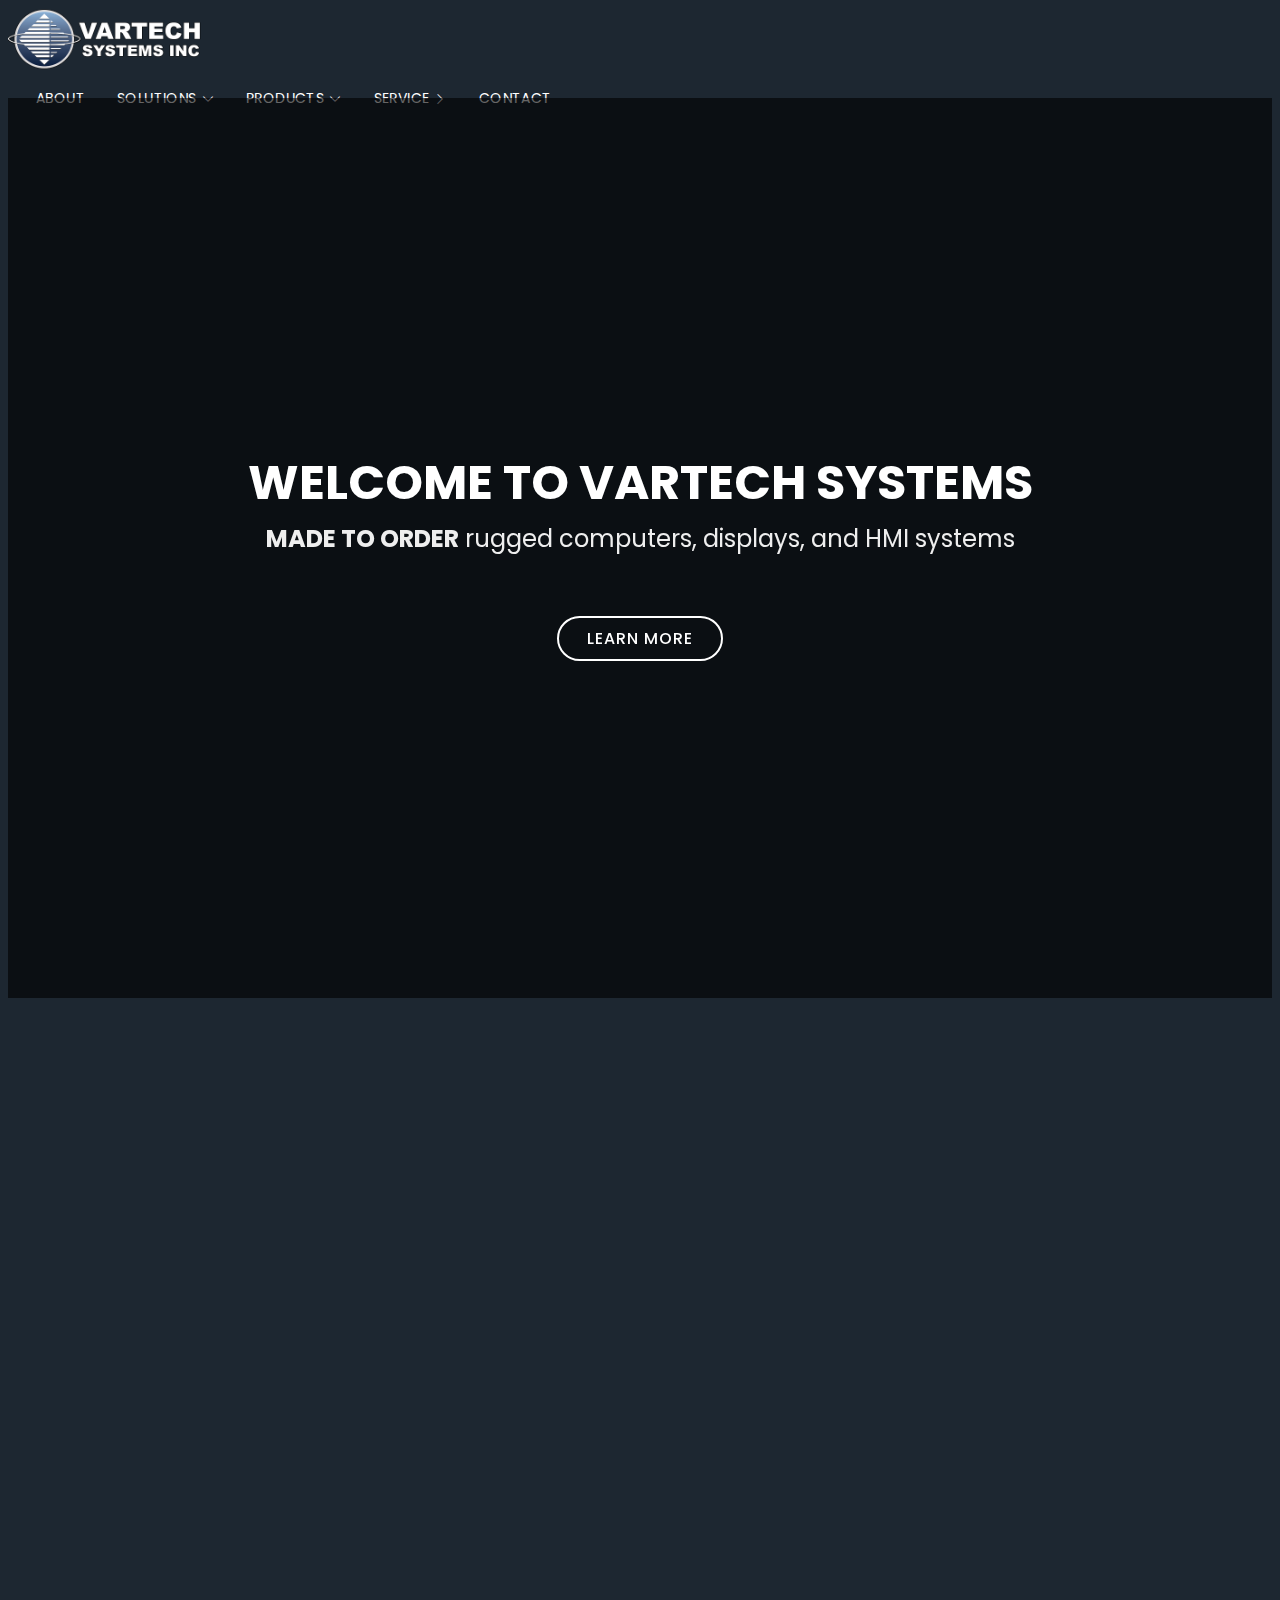
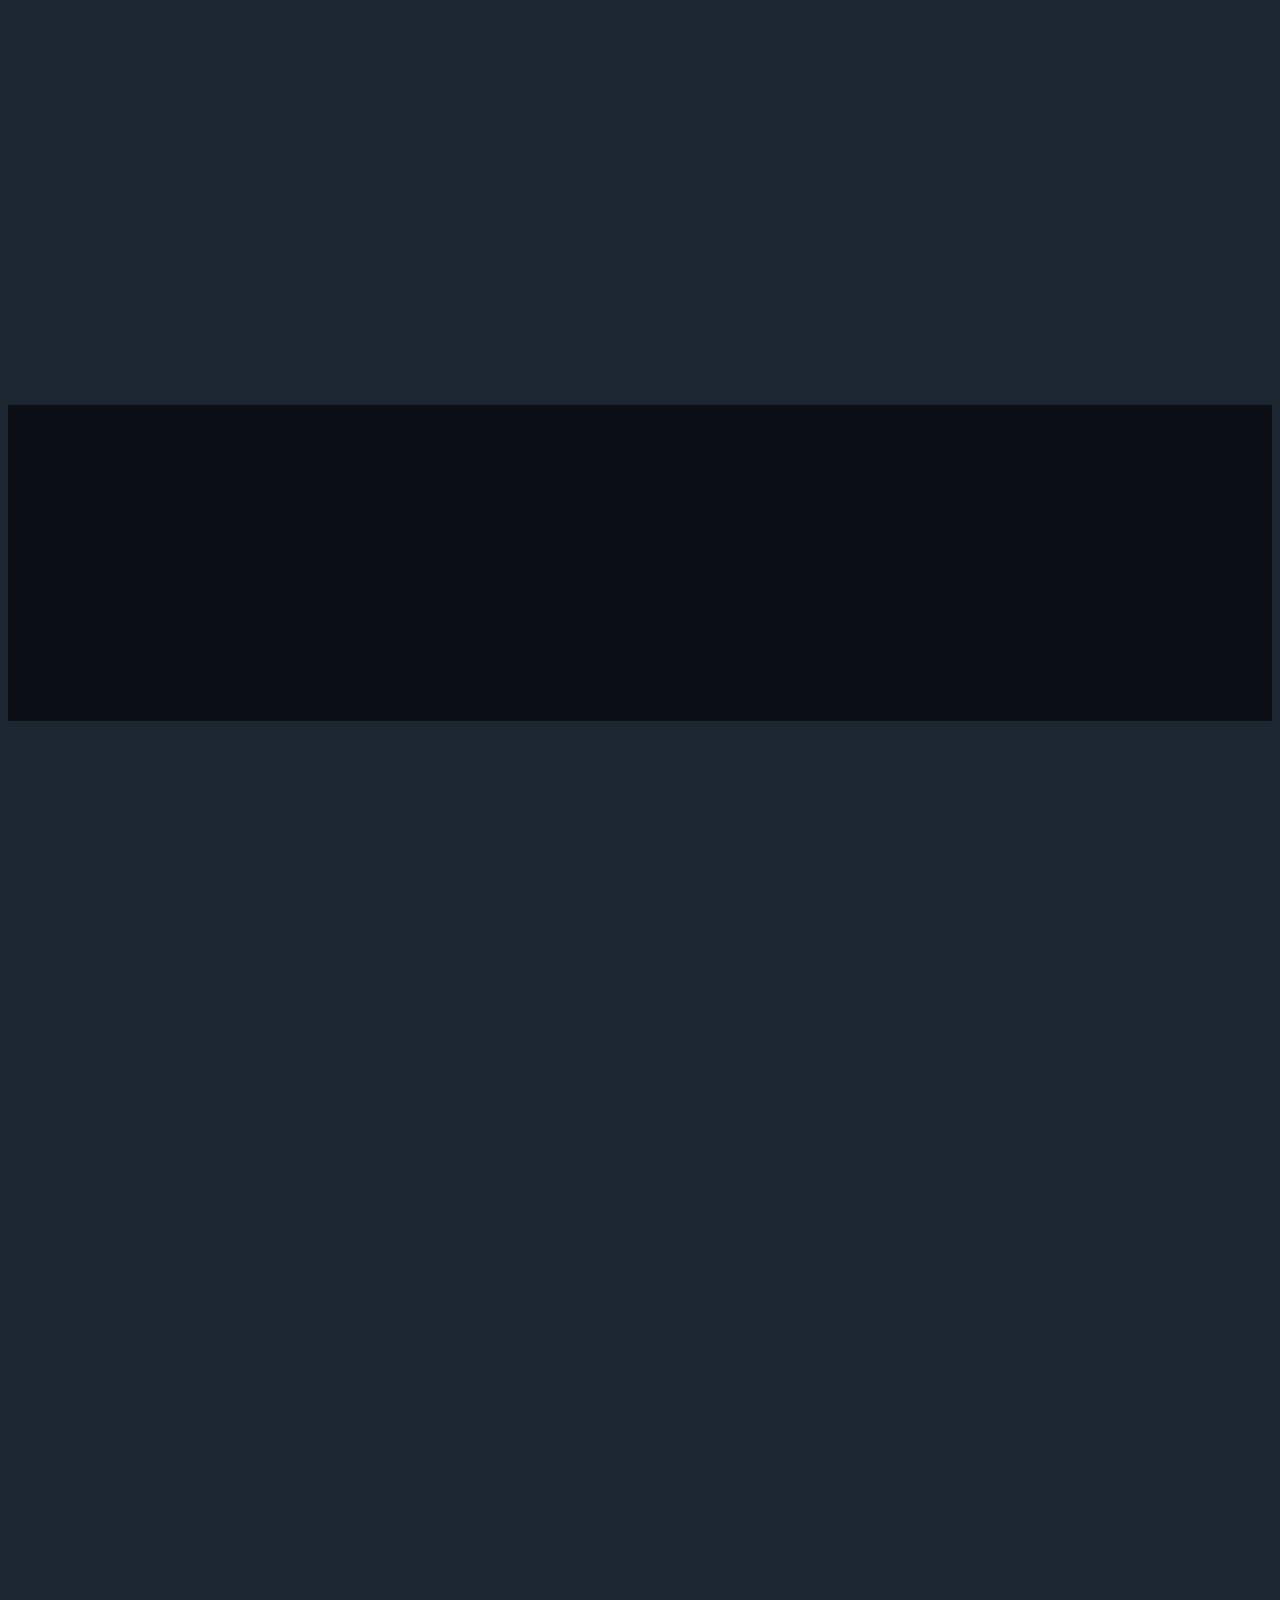
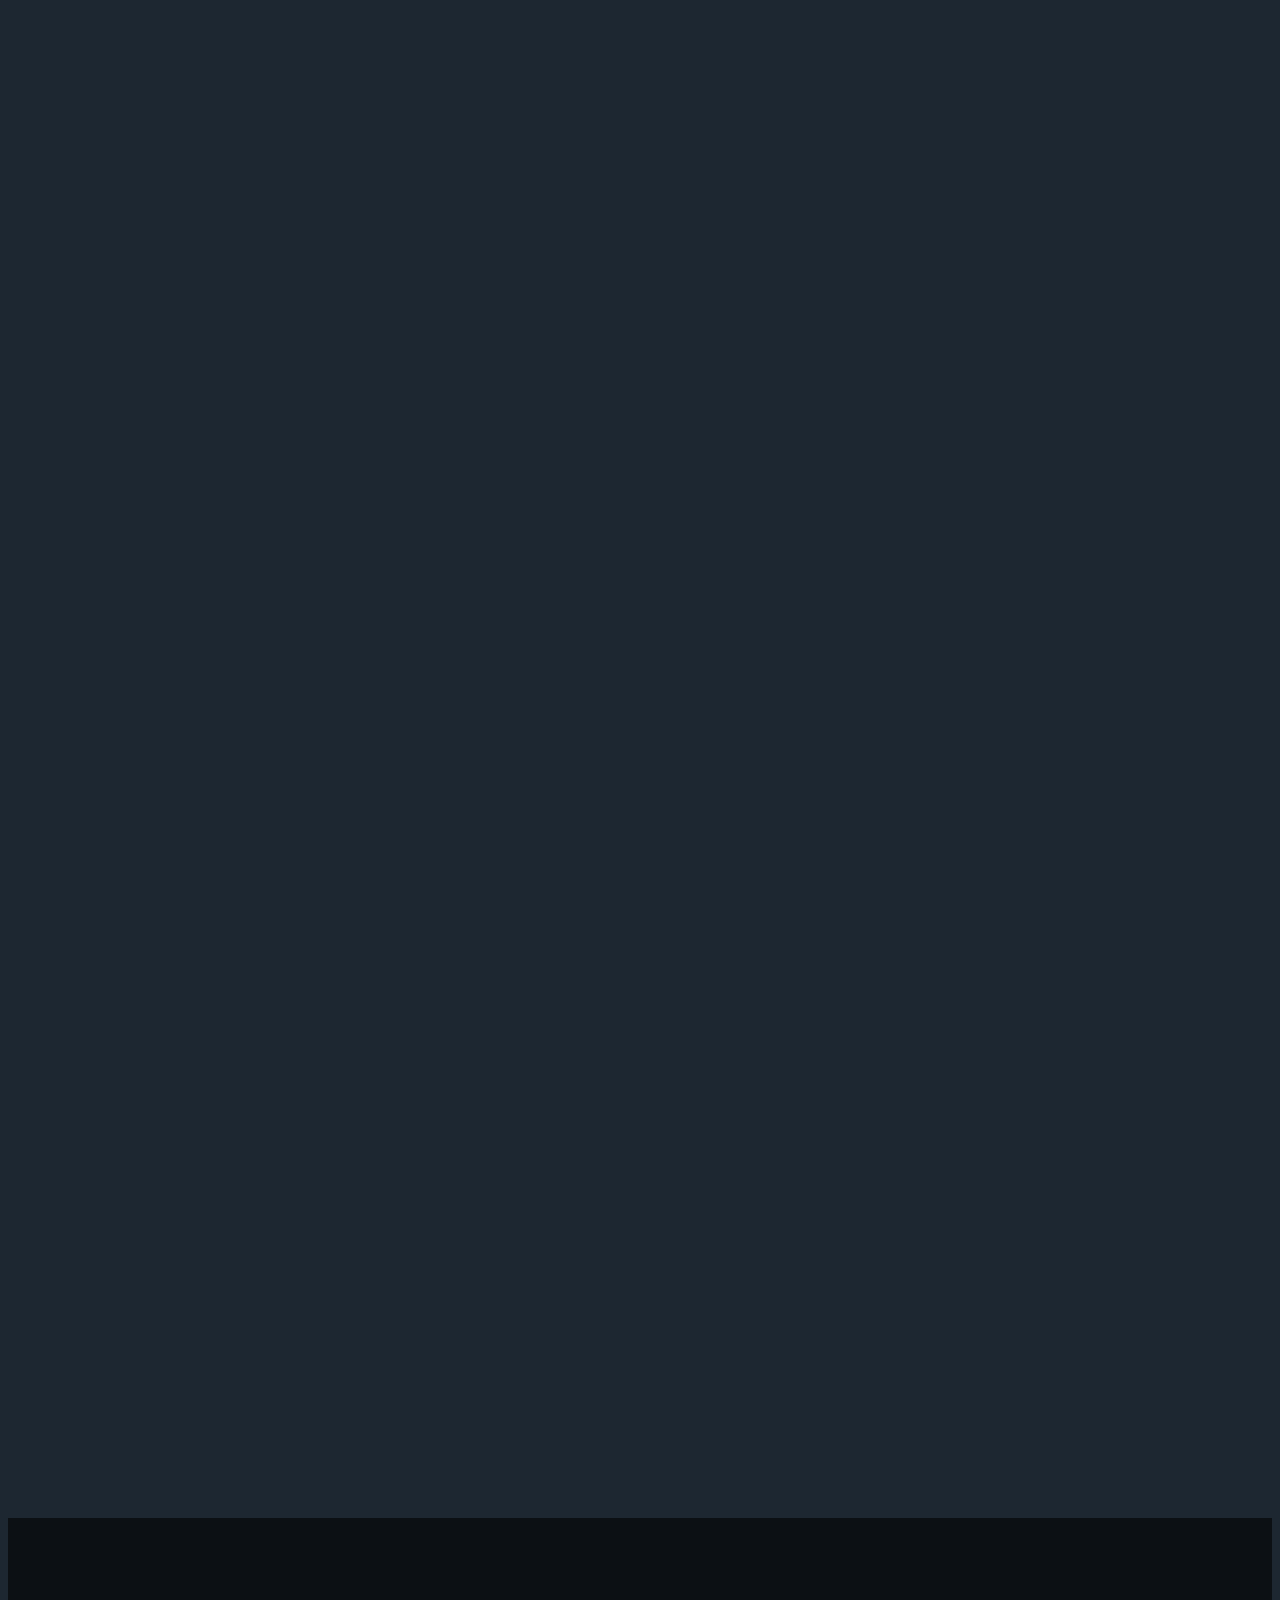
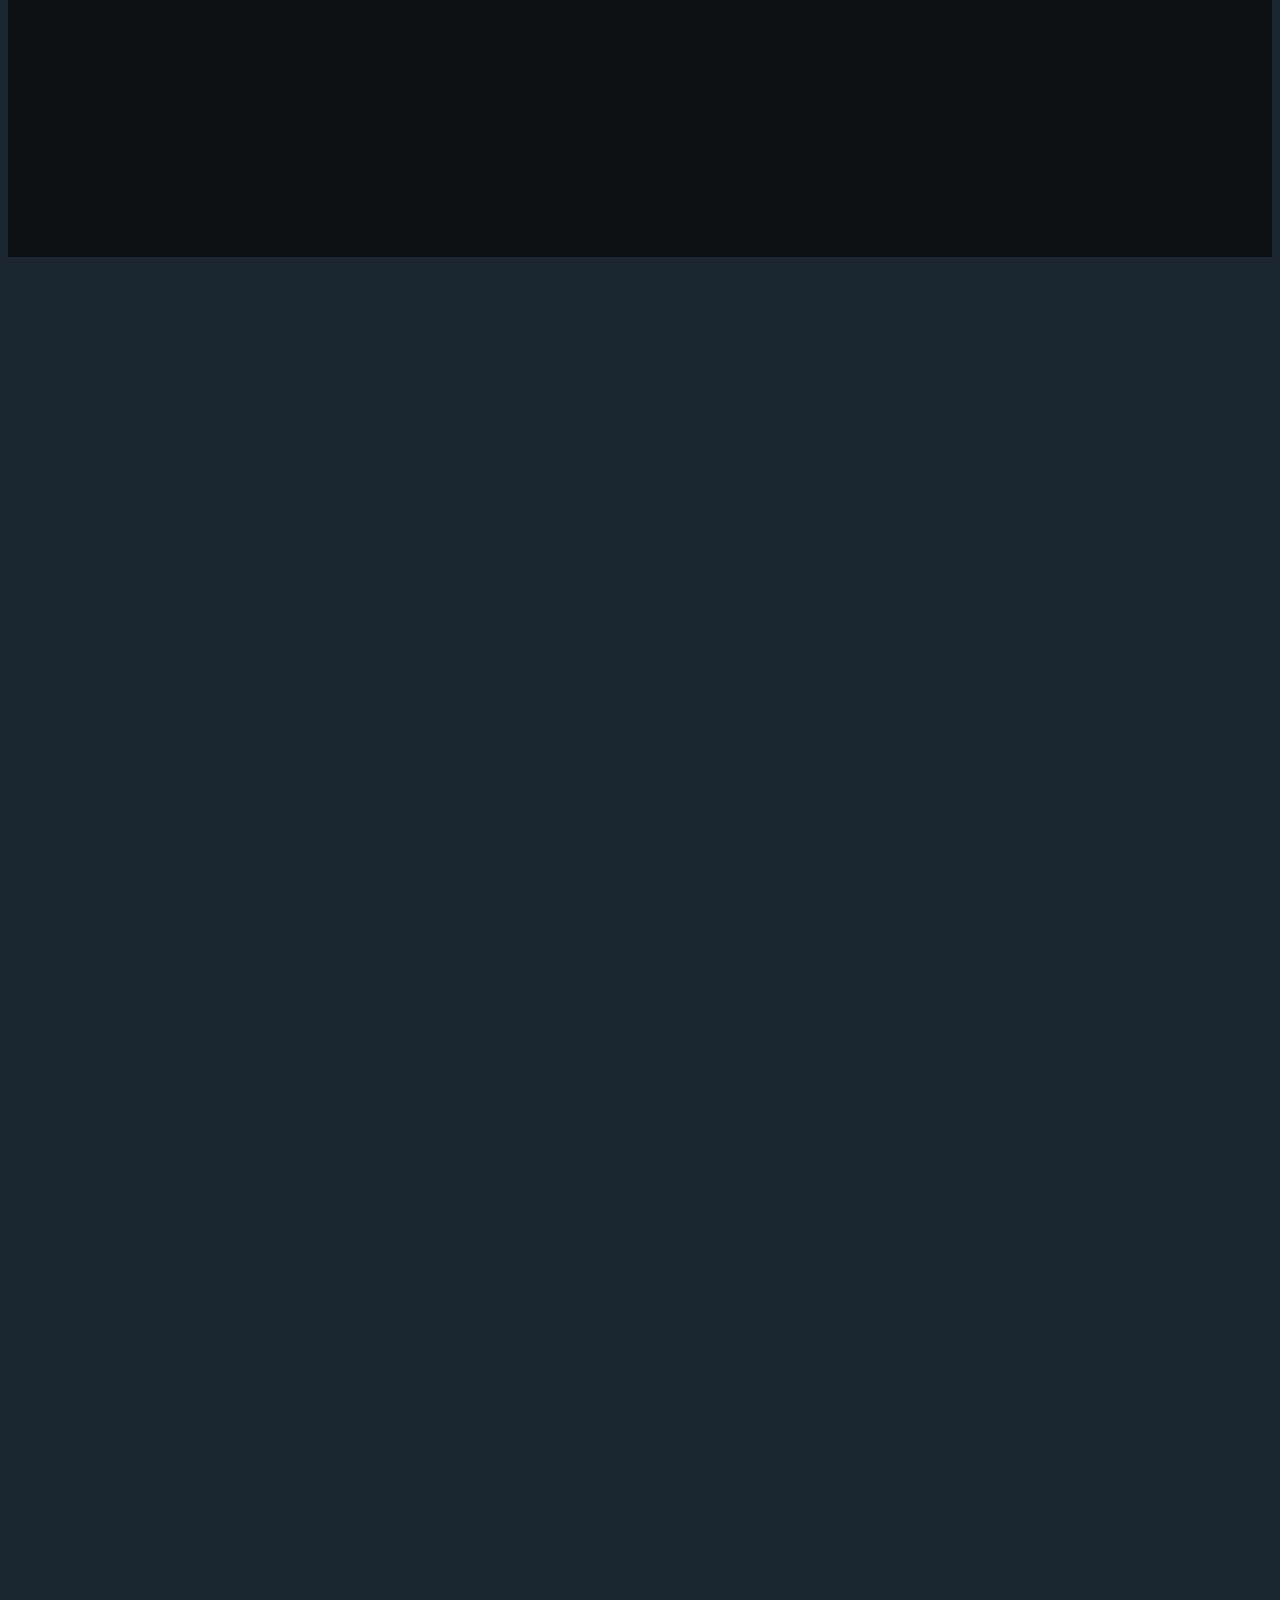
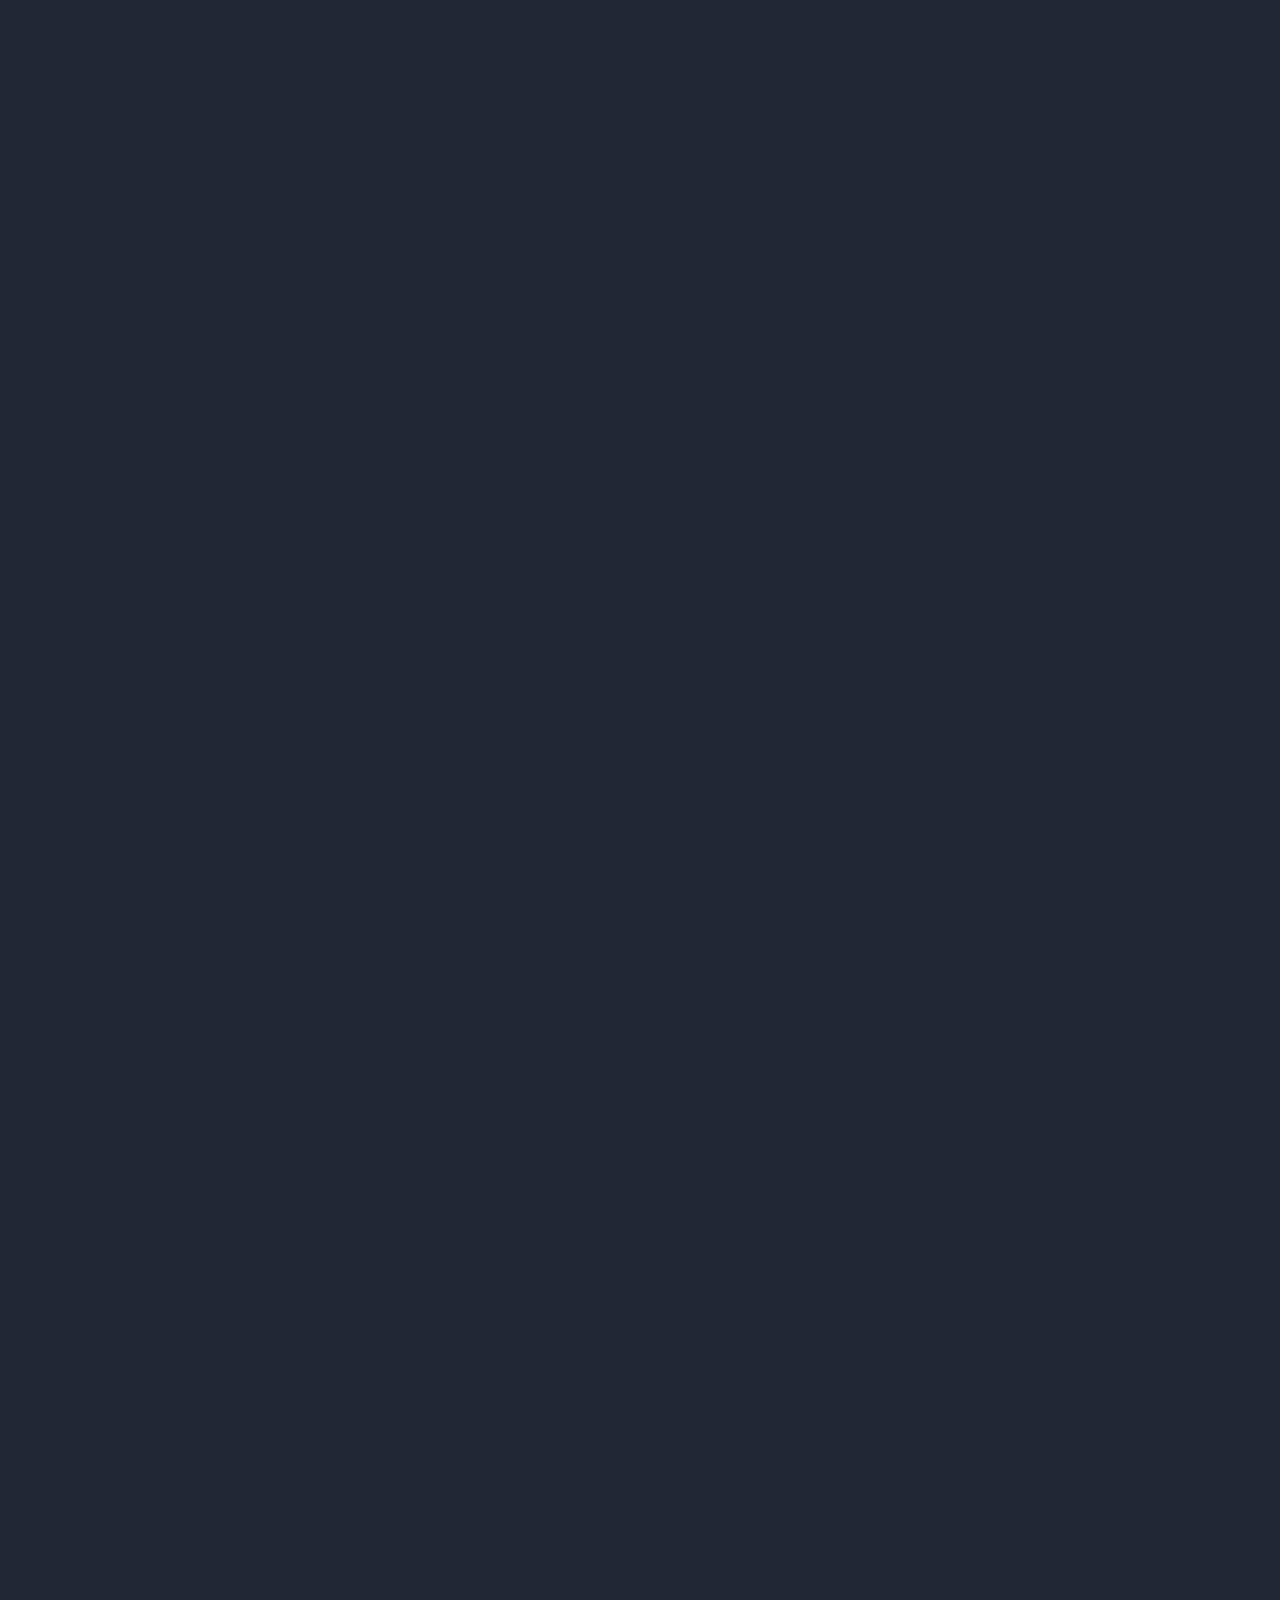
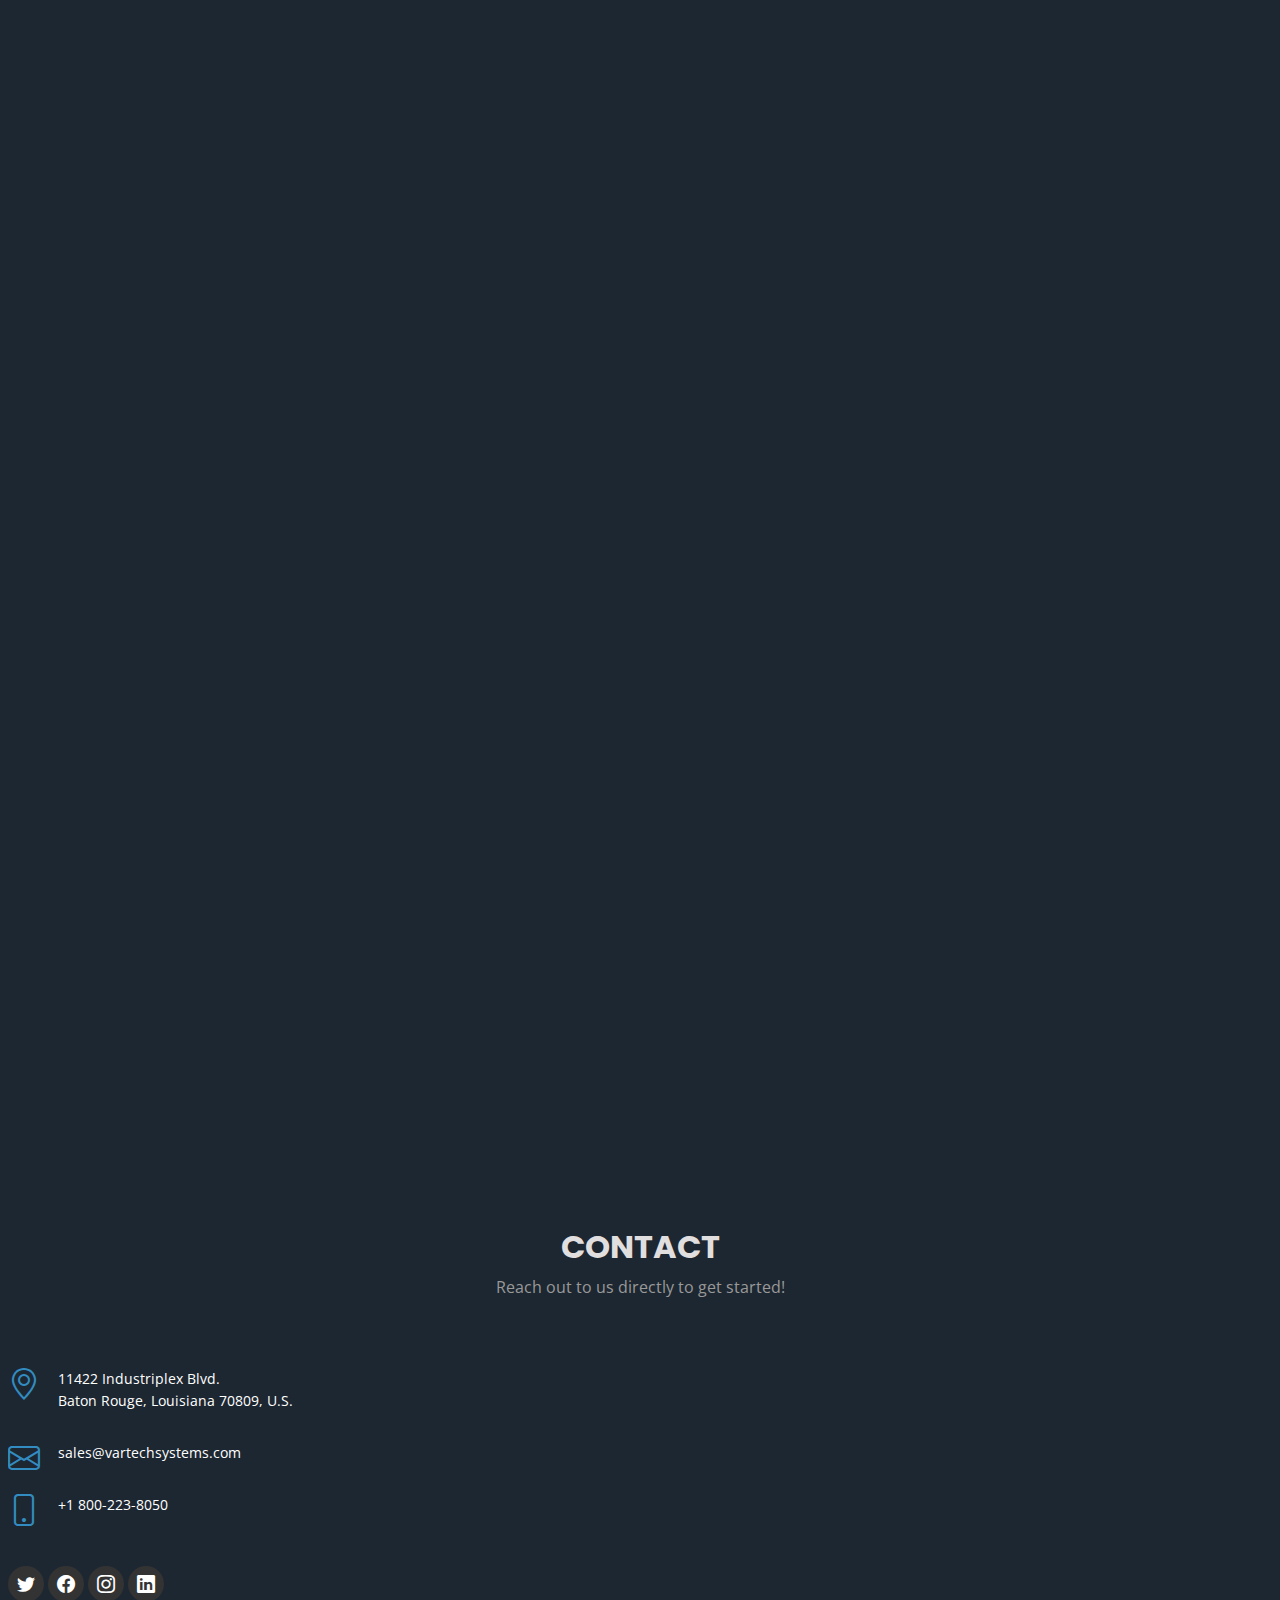
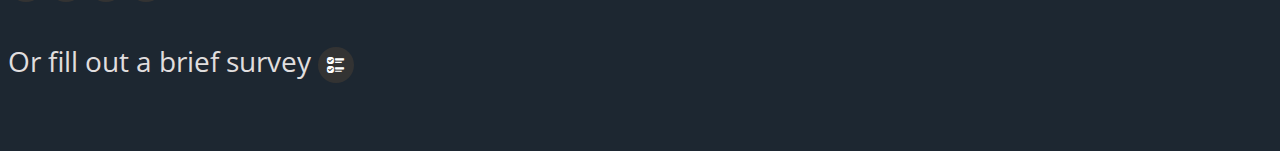
==== commit 3165cf39: "Update index.html" ====
--- a/index.html
+++ b/index.html
@@ -86,7 +86,13 @@
                         <li><a href="#">Small Form-Factor</a></li>
                       </ul>
                     </li>
-                    <li><a class="nav-link scrollto" href="#contact">Service</a></li>
+                    <li class="dropdown"><a class="nav-link scrollto" href="#contact">Service<i class="bi bi-chevron-right"></i></a>
+                    <ul>
+                      <li><a href="#">Repair</a></li>
+                      <li><a href="#">Retrofit</a></li>
+                      <li><a href="#">Replacement Program</a></li>
+                      <li><a href="#">Discontinued Products</a></li>
+                    </ul></li>
                     <li><a class="nav-link scrollto" href="#contact">Contact</a></li>
                 </ul>
                 <i class="bi bi-list mobile-nav-toggle"></i>
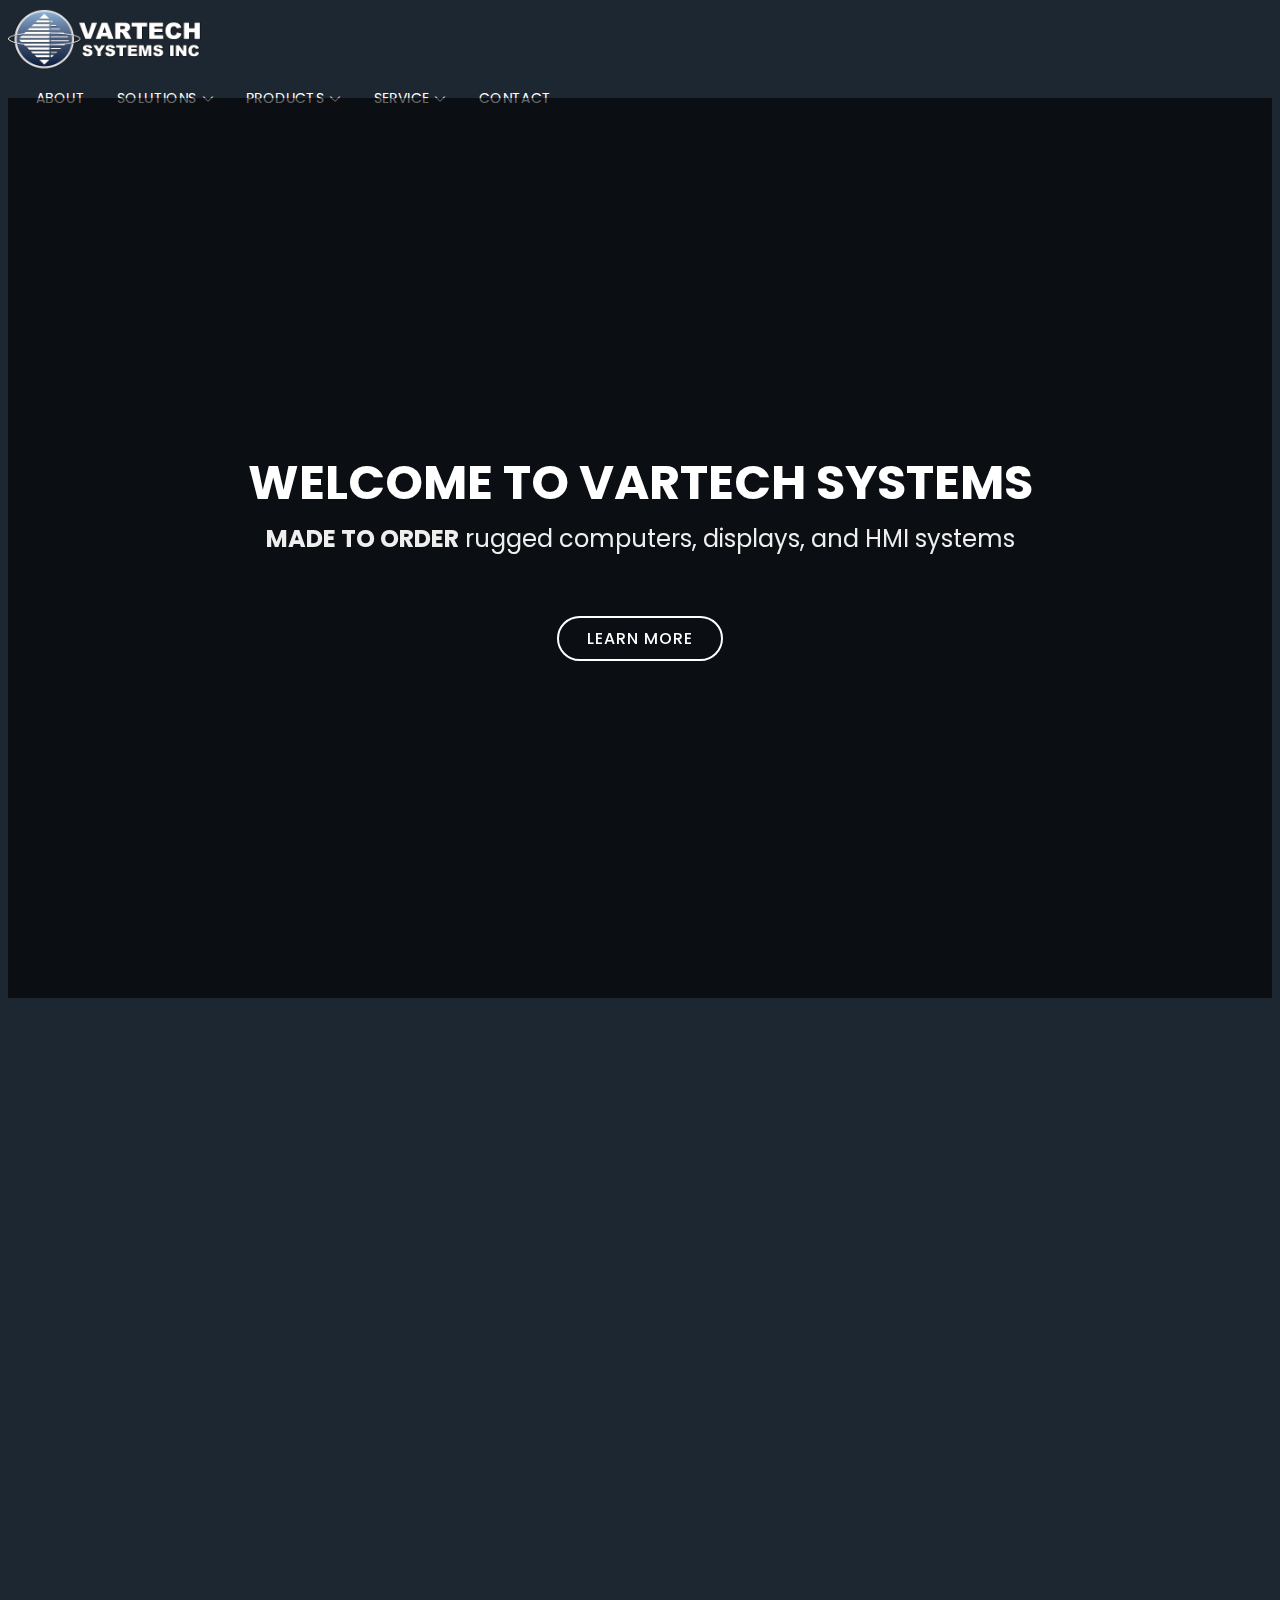
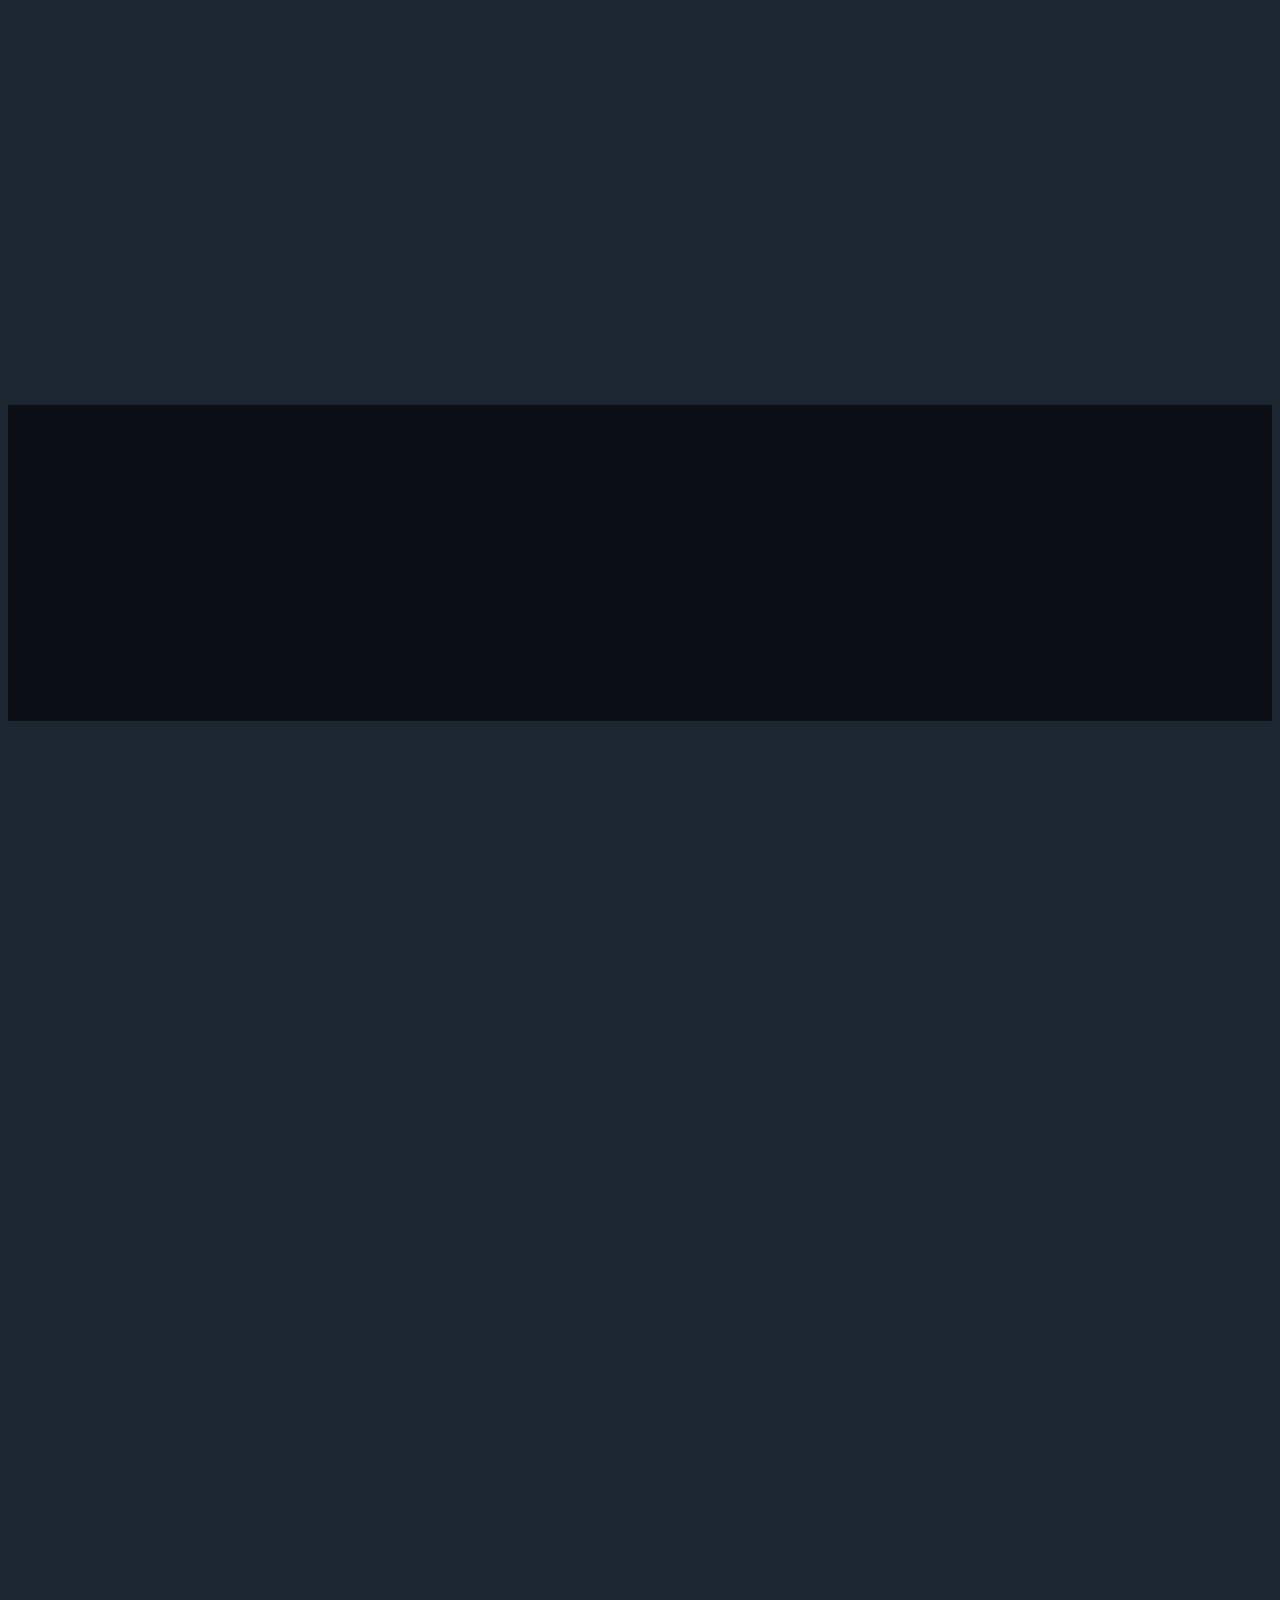
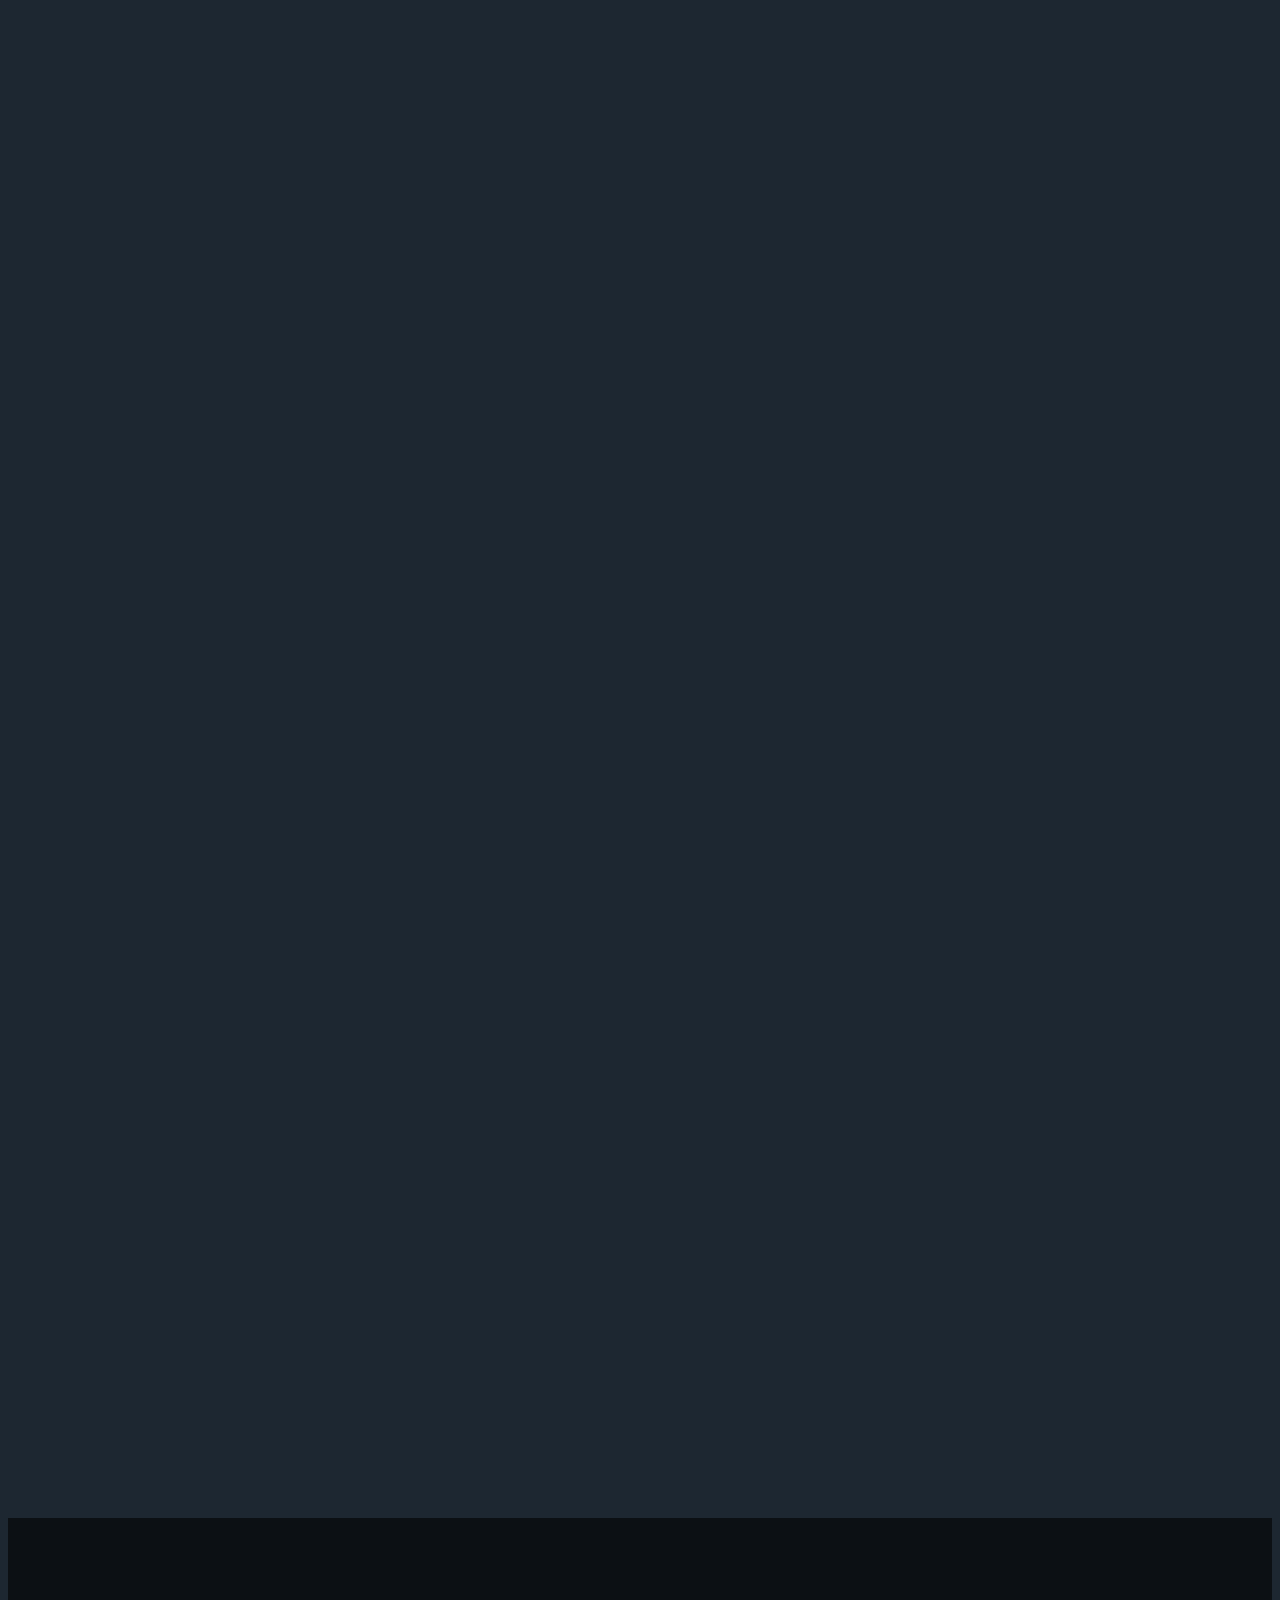
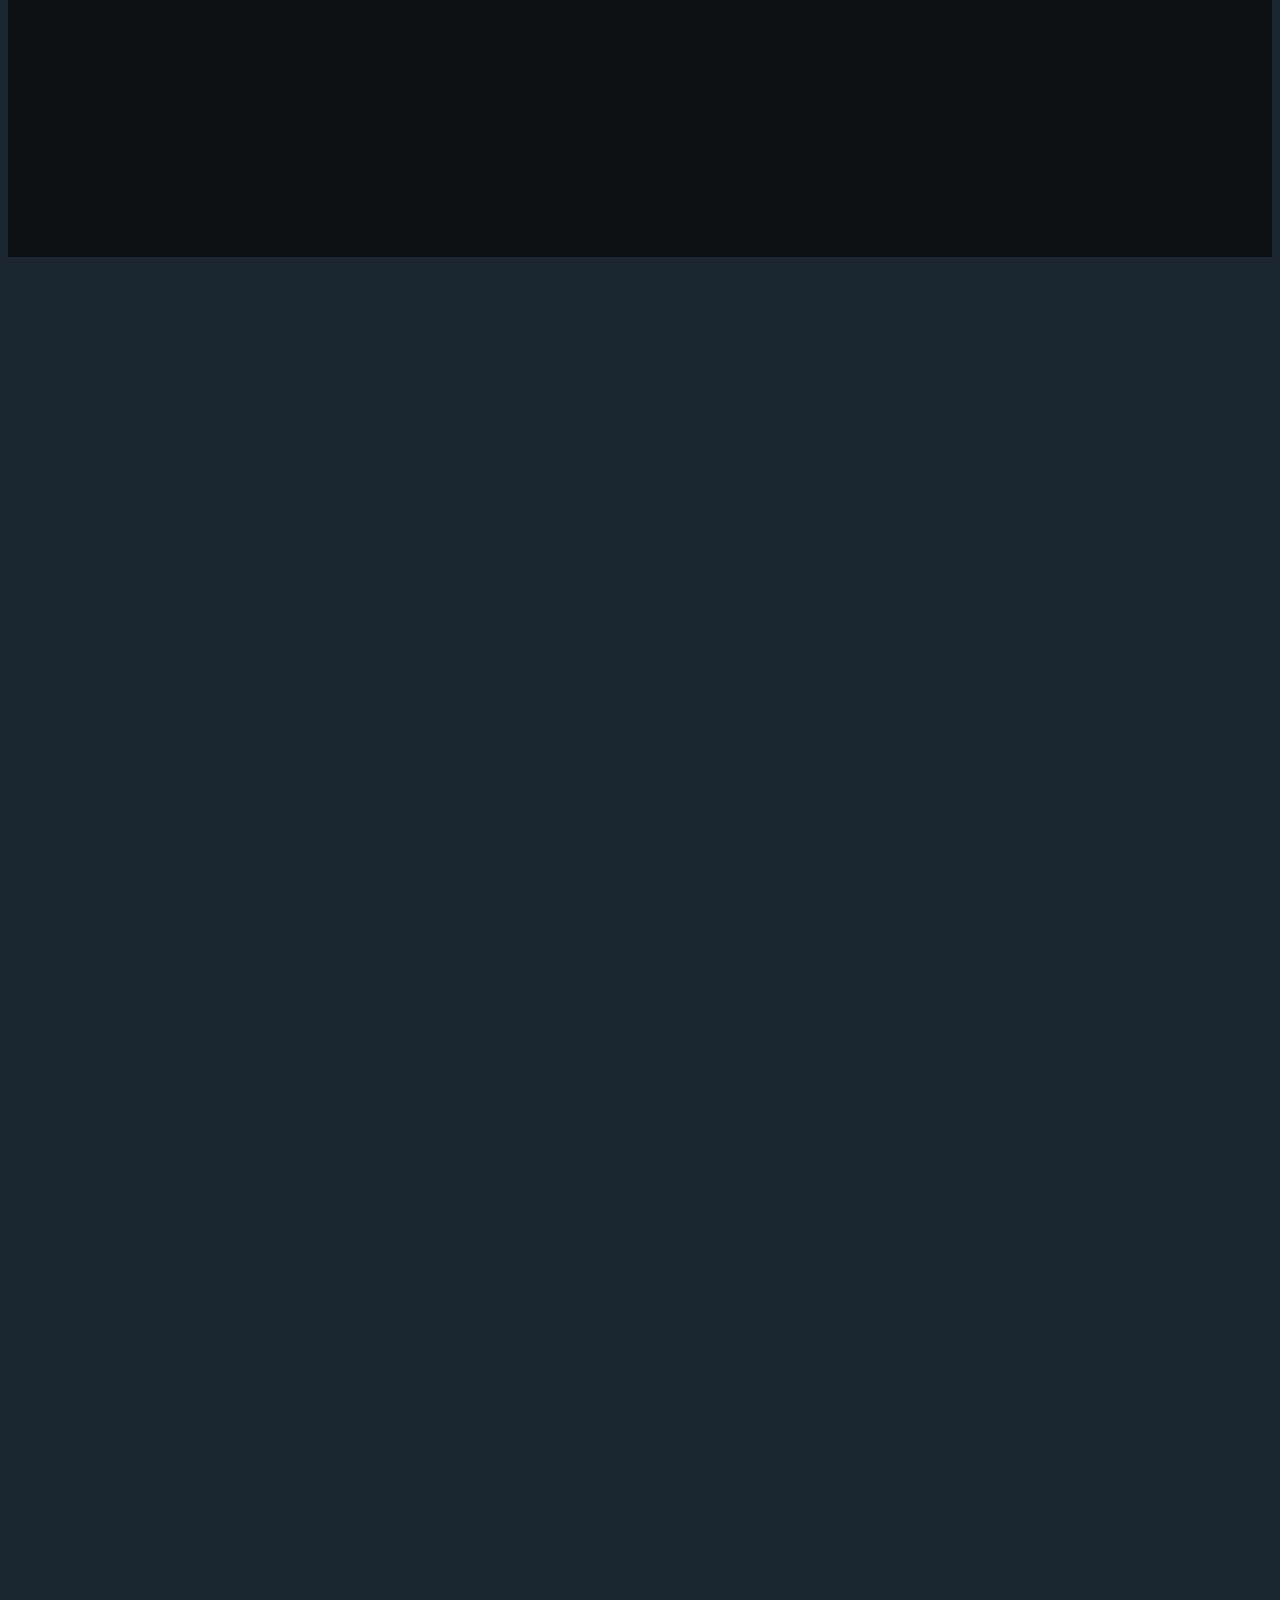
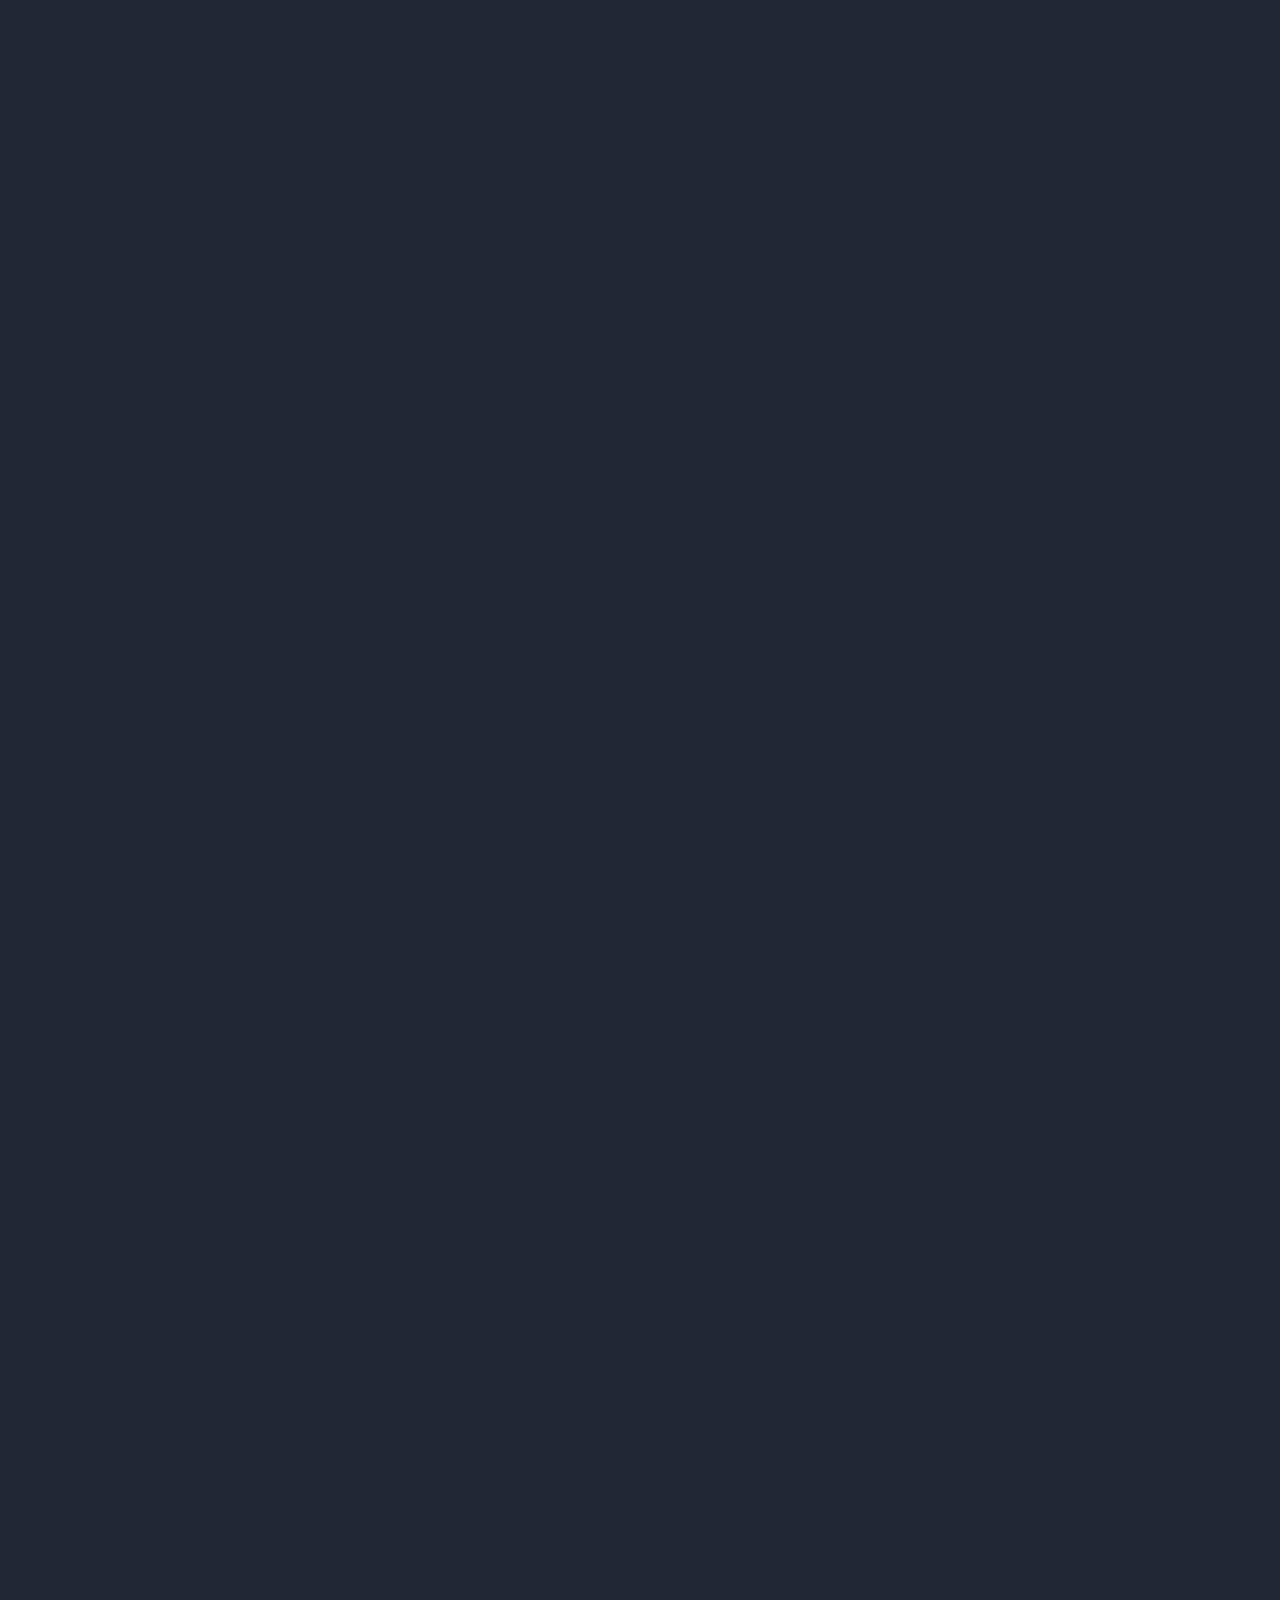
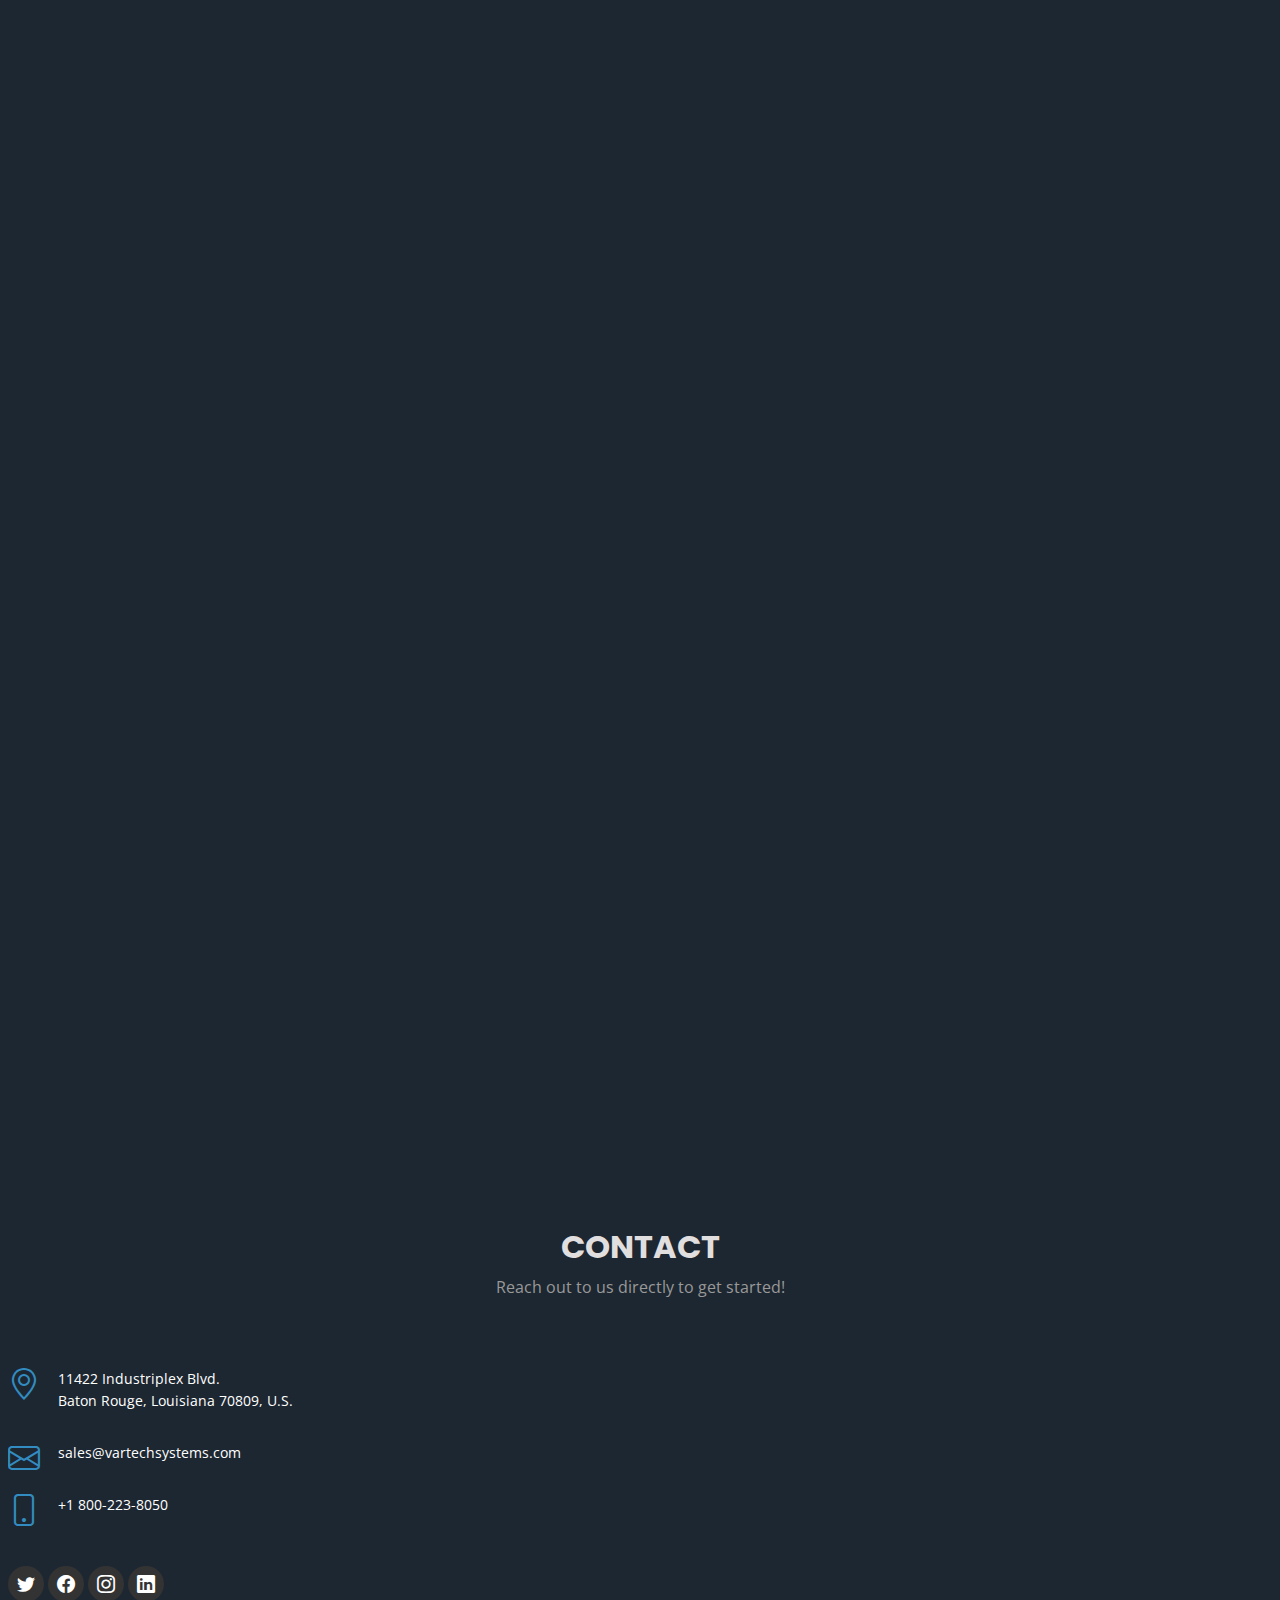
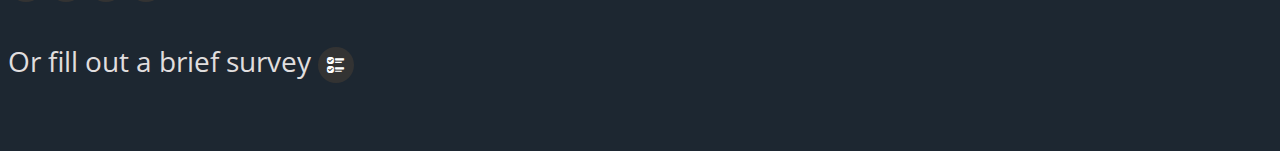
==== commit 156e6fad: "Update index.html" ====
--- a/index.html
+++ b/index.html
@@ -86,7 +86,7 @@
                         <li><a href="#">Small Form-Factor</a></li>
                       </ul>
                     </li>
-                    <li class="dropdown"><a class="nav-link scrollto" href="#contact">Service<i class="bi bi-chevron-right"></i></a>
+                    <li class="dropdown"><a class="nav-link scrollto" href="#contact">Service<i class="bi bi-chevron-down"></i></a>
                     <ul>
                       <li><a href="#">Repair</a></li>
                       <li><a href="#">Retrofit</a></li>
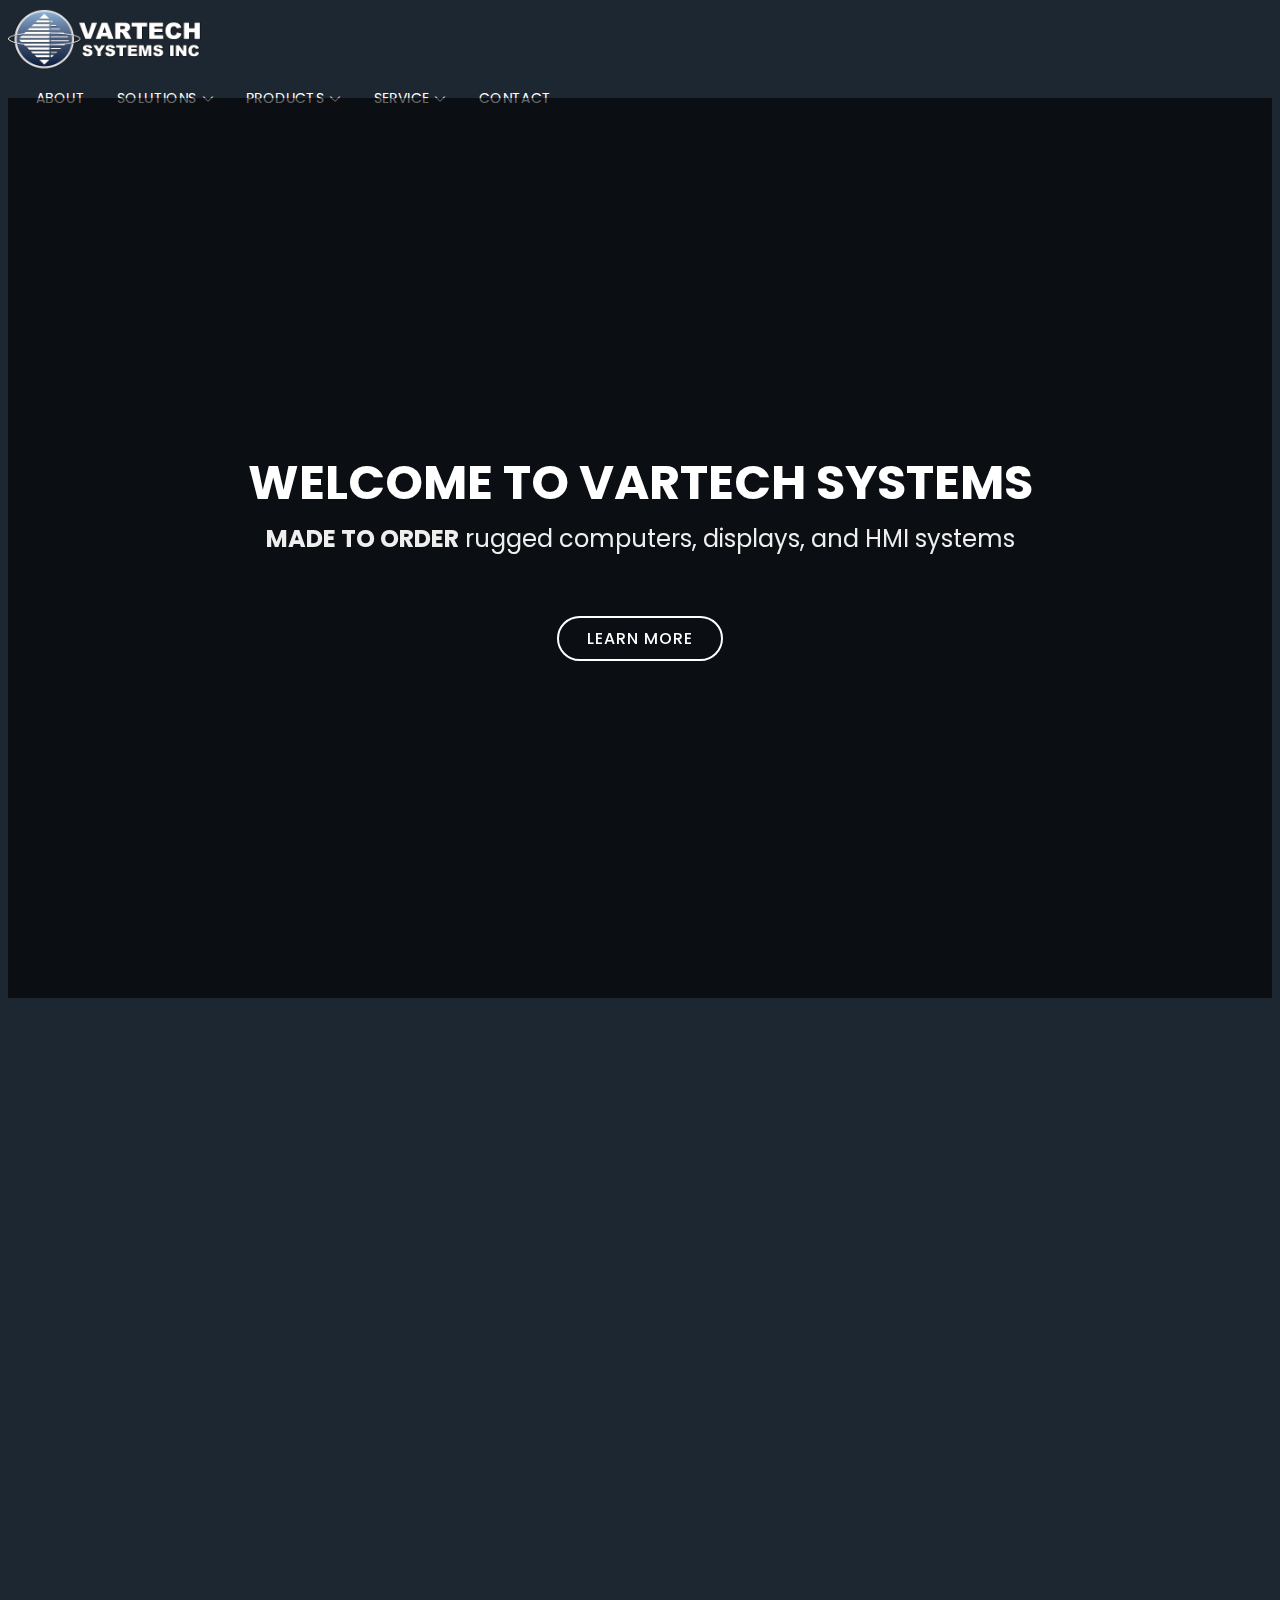
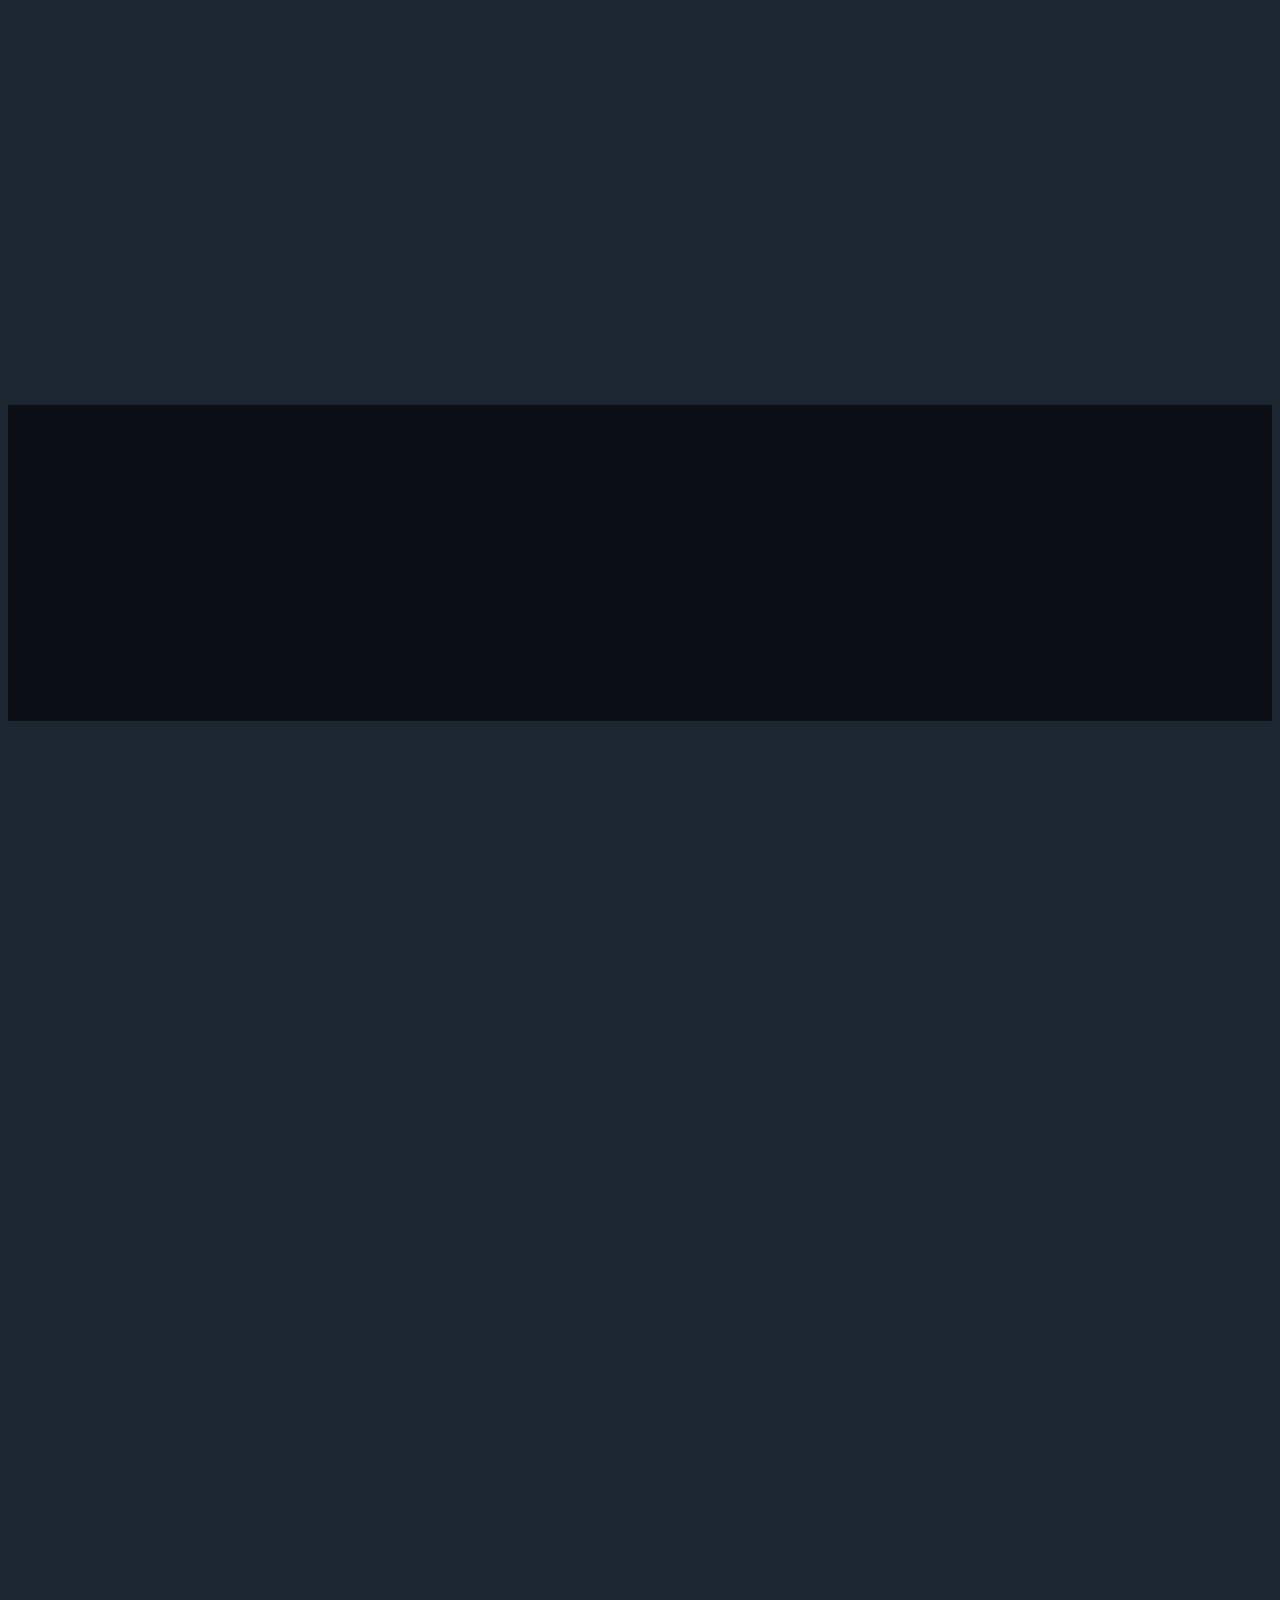
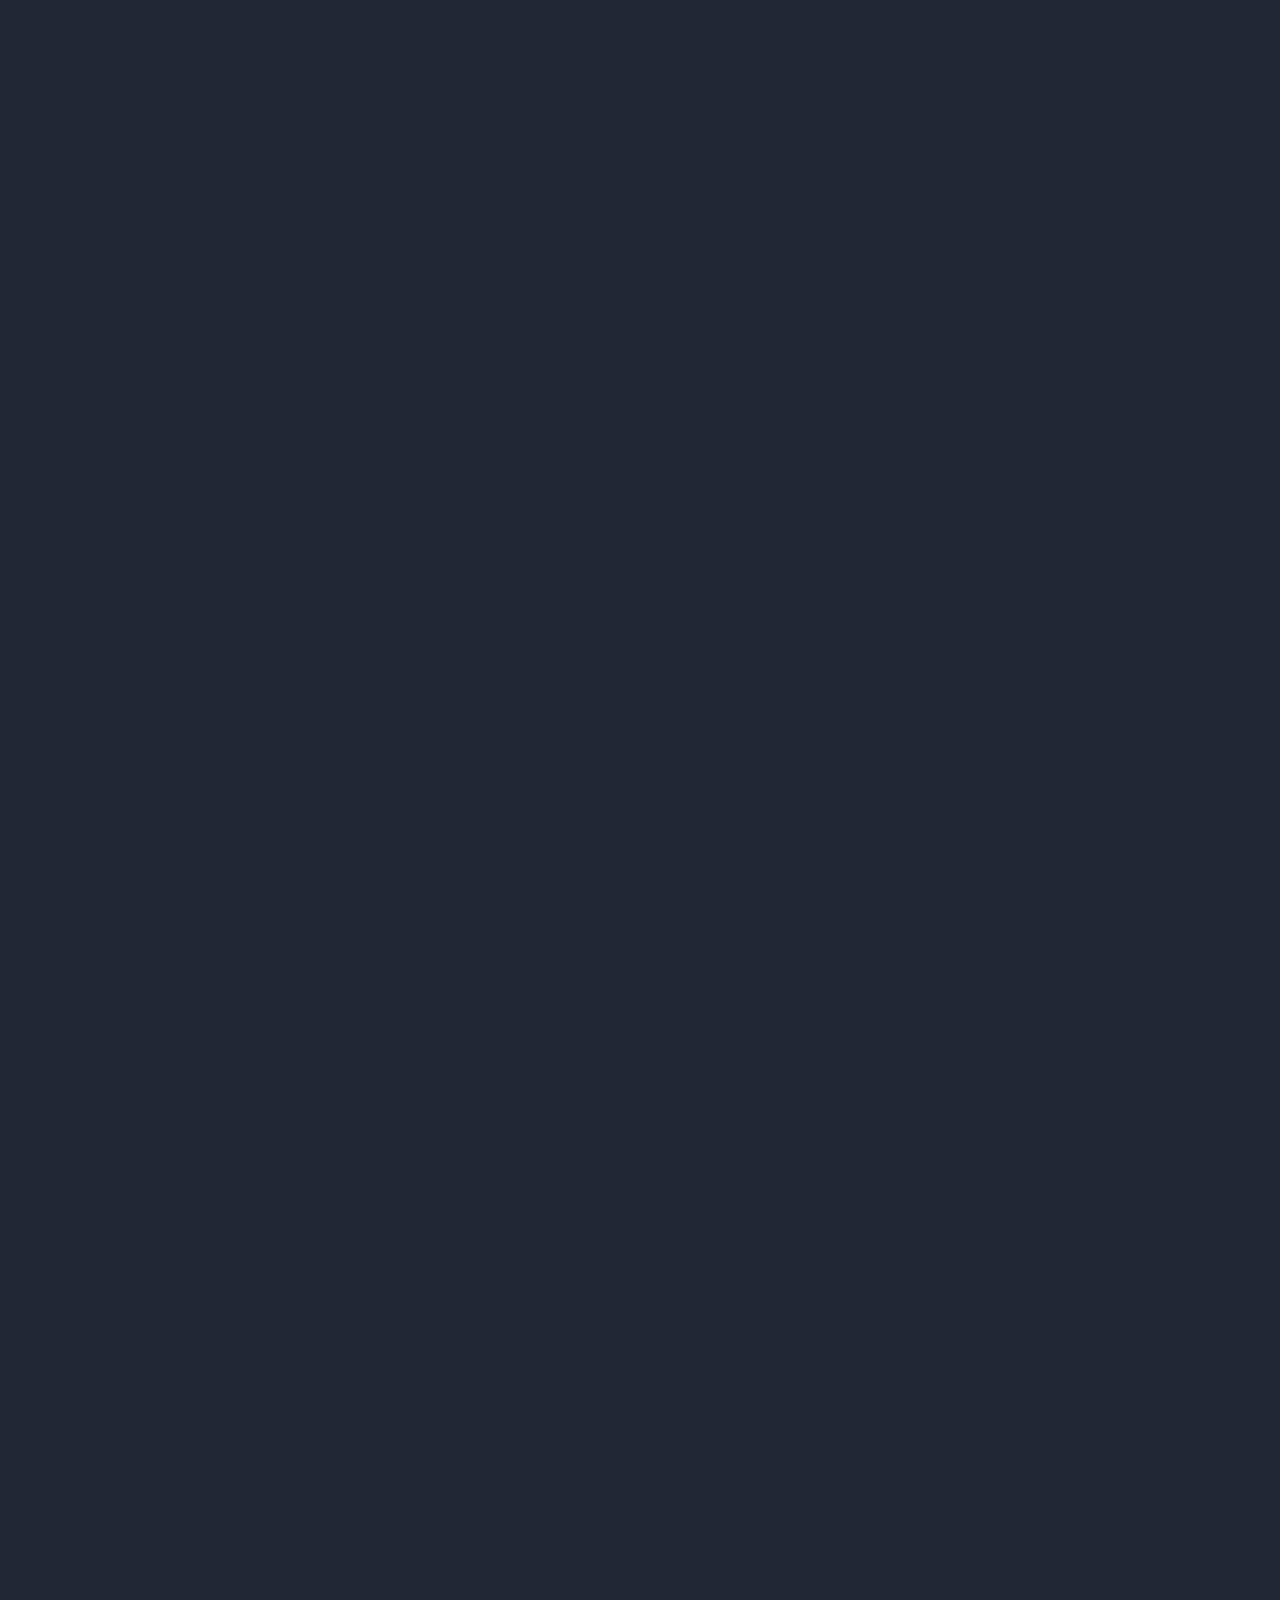
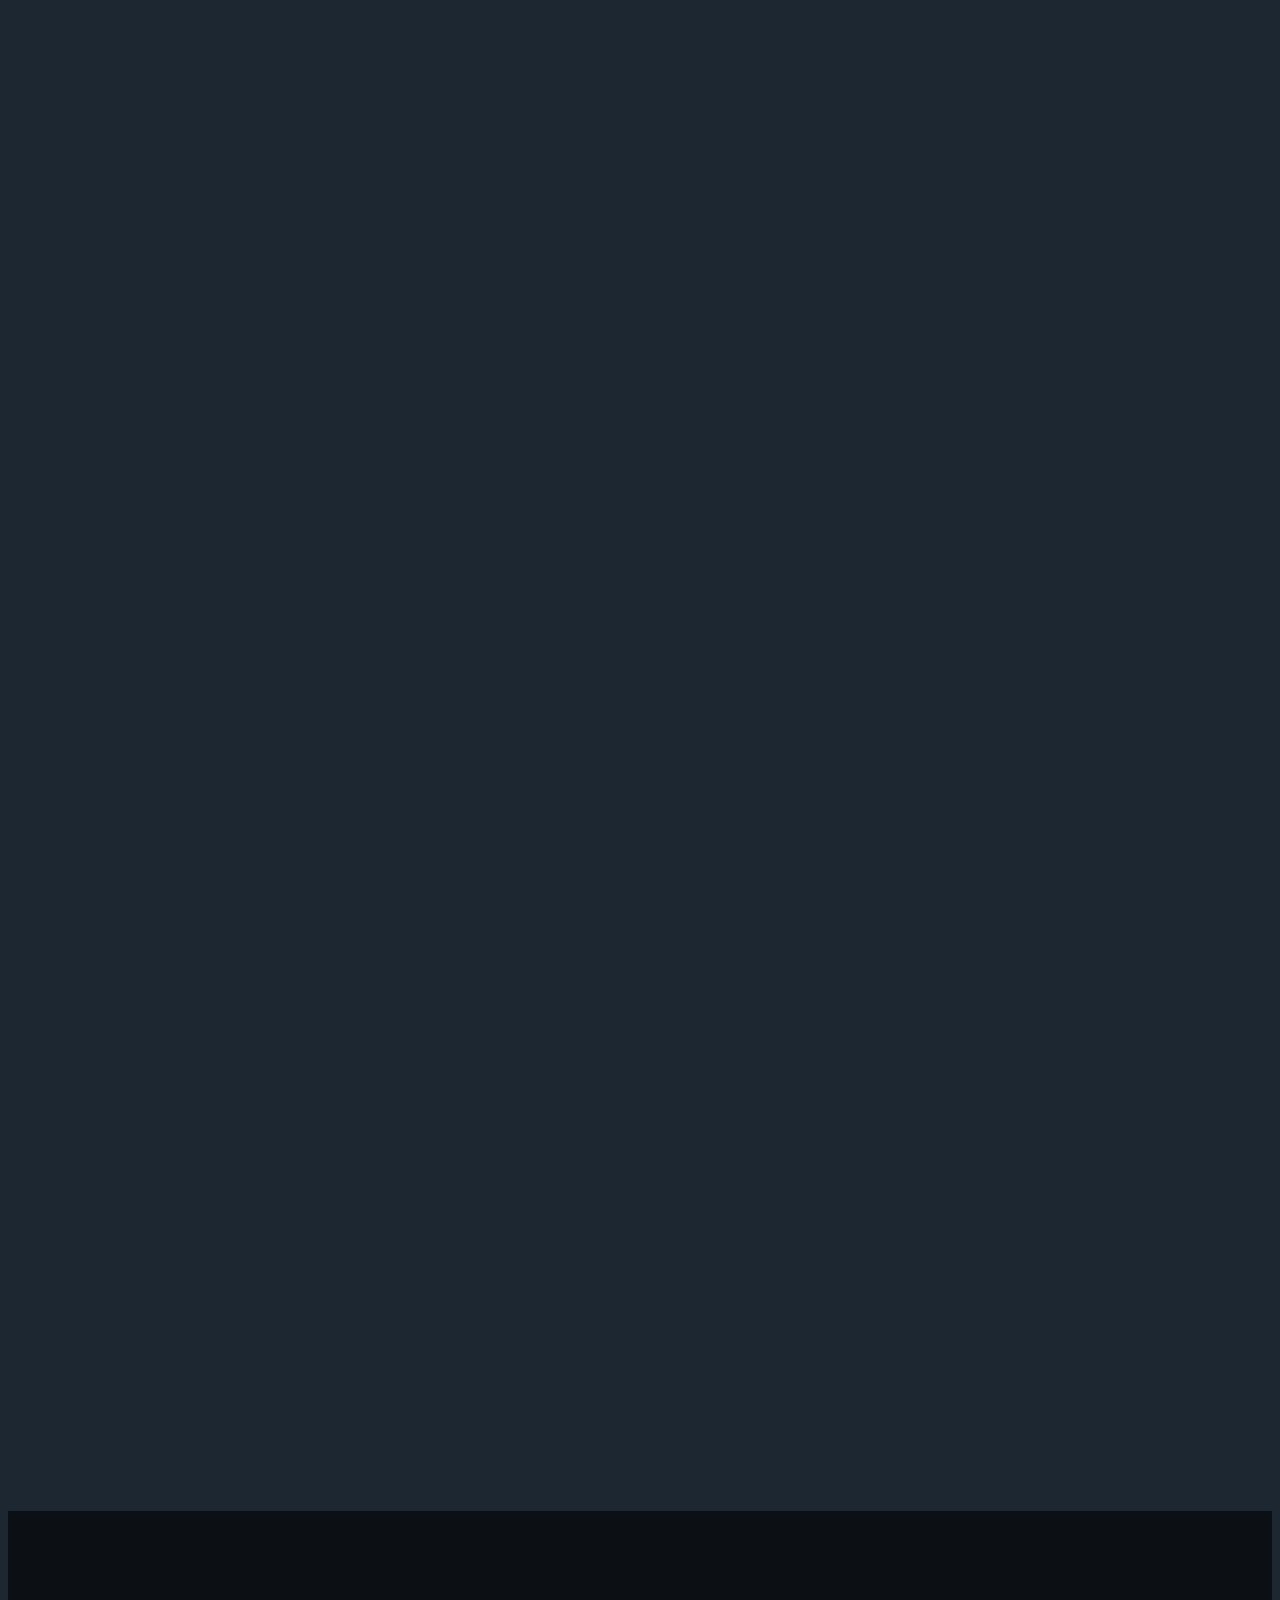
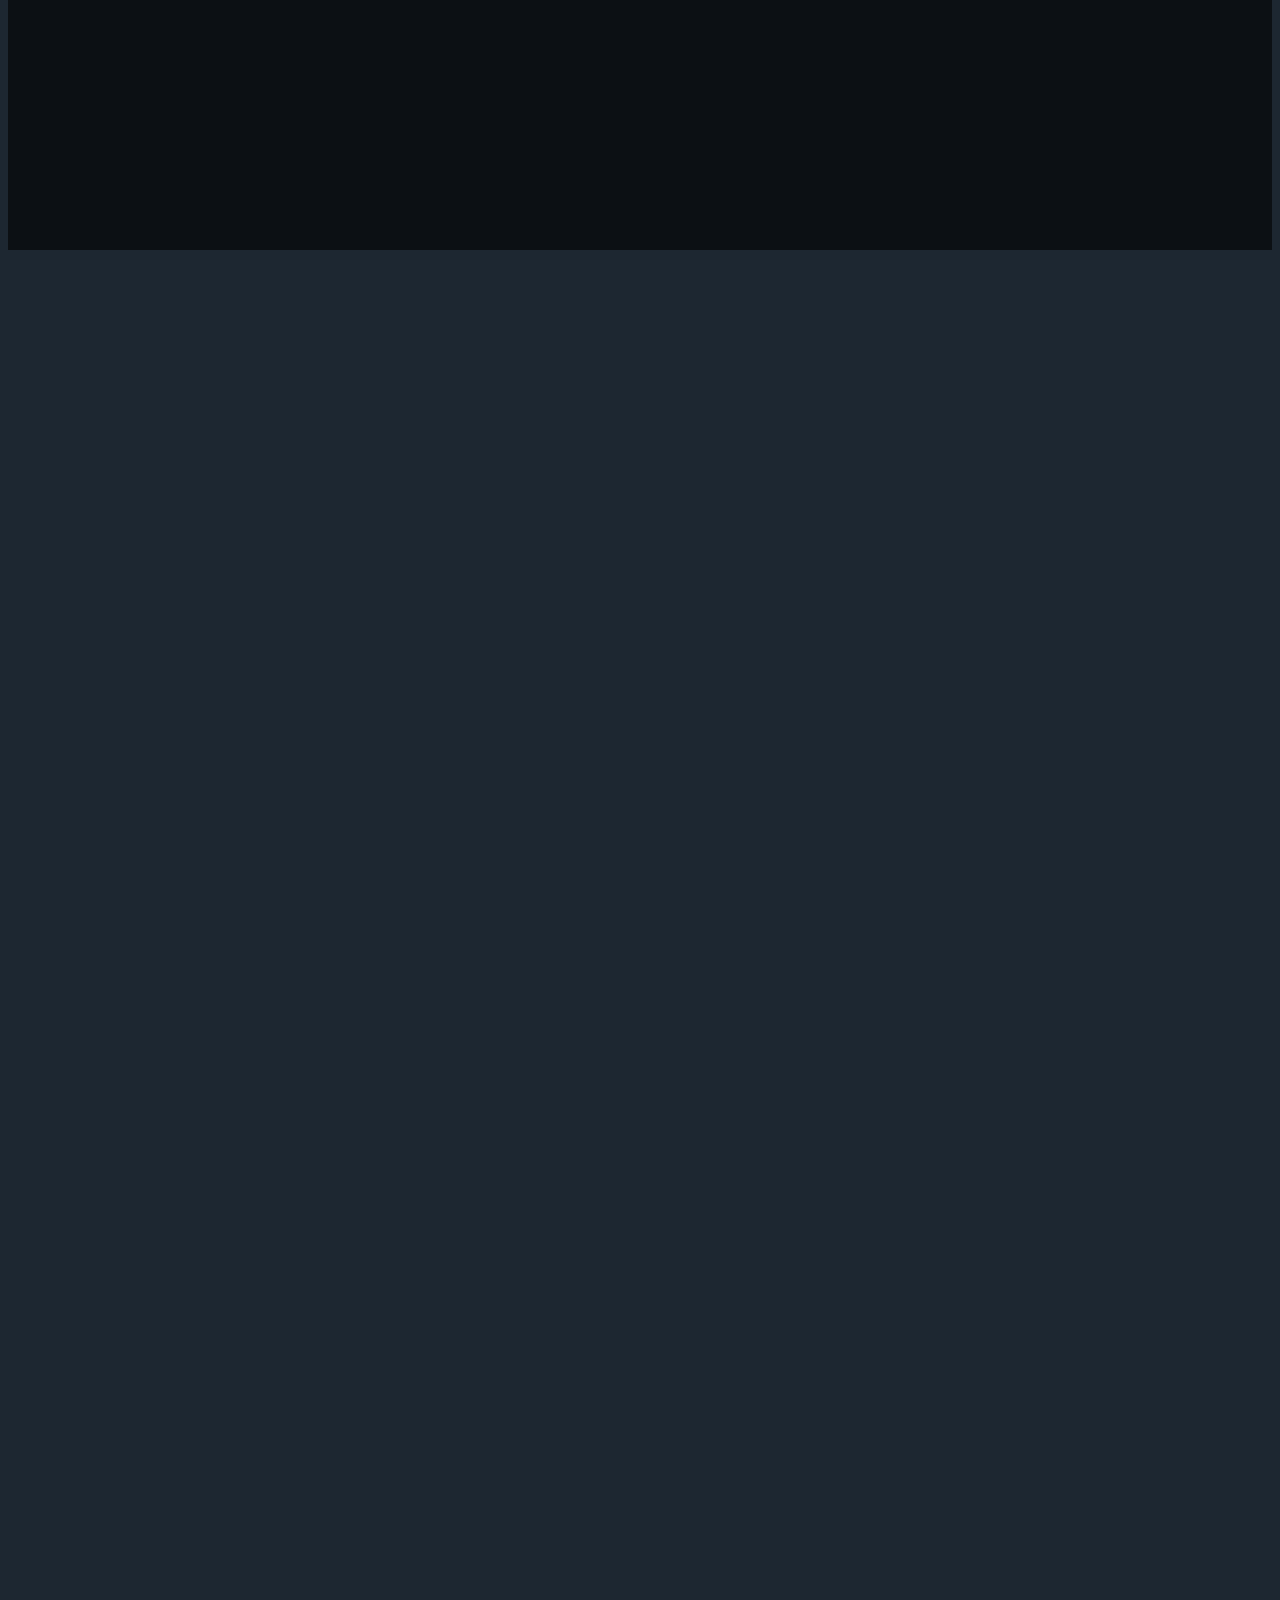
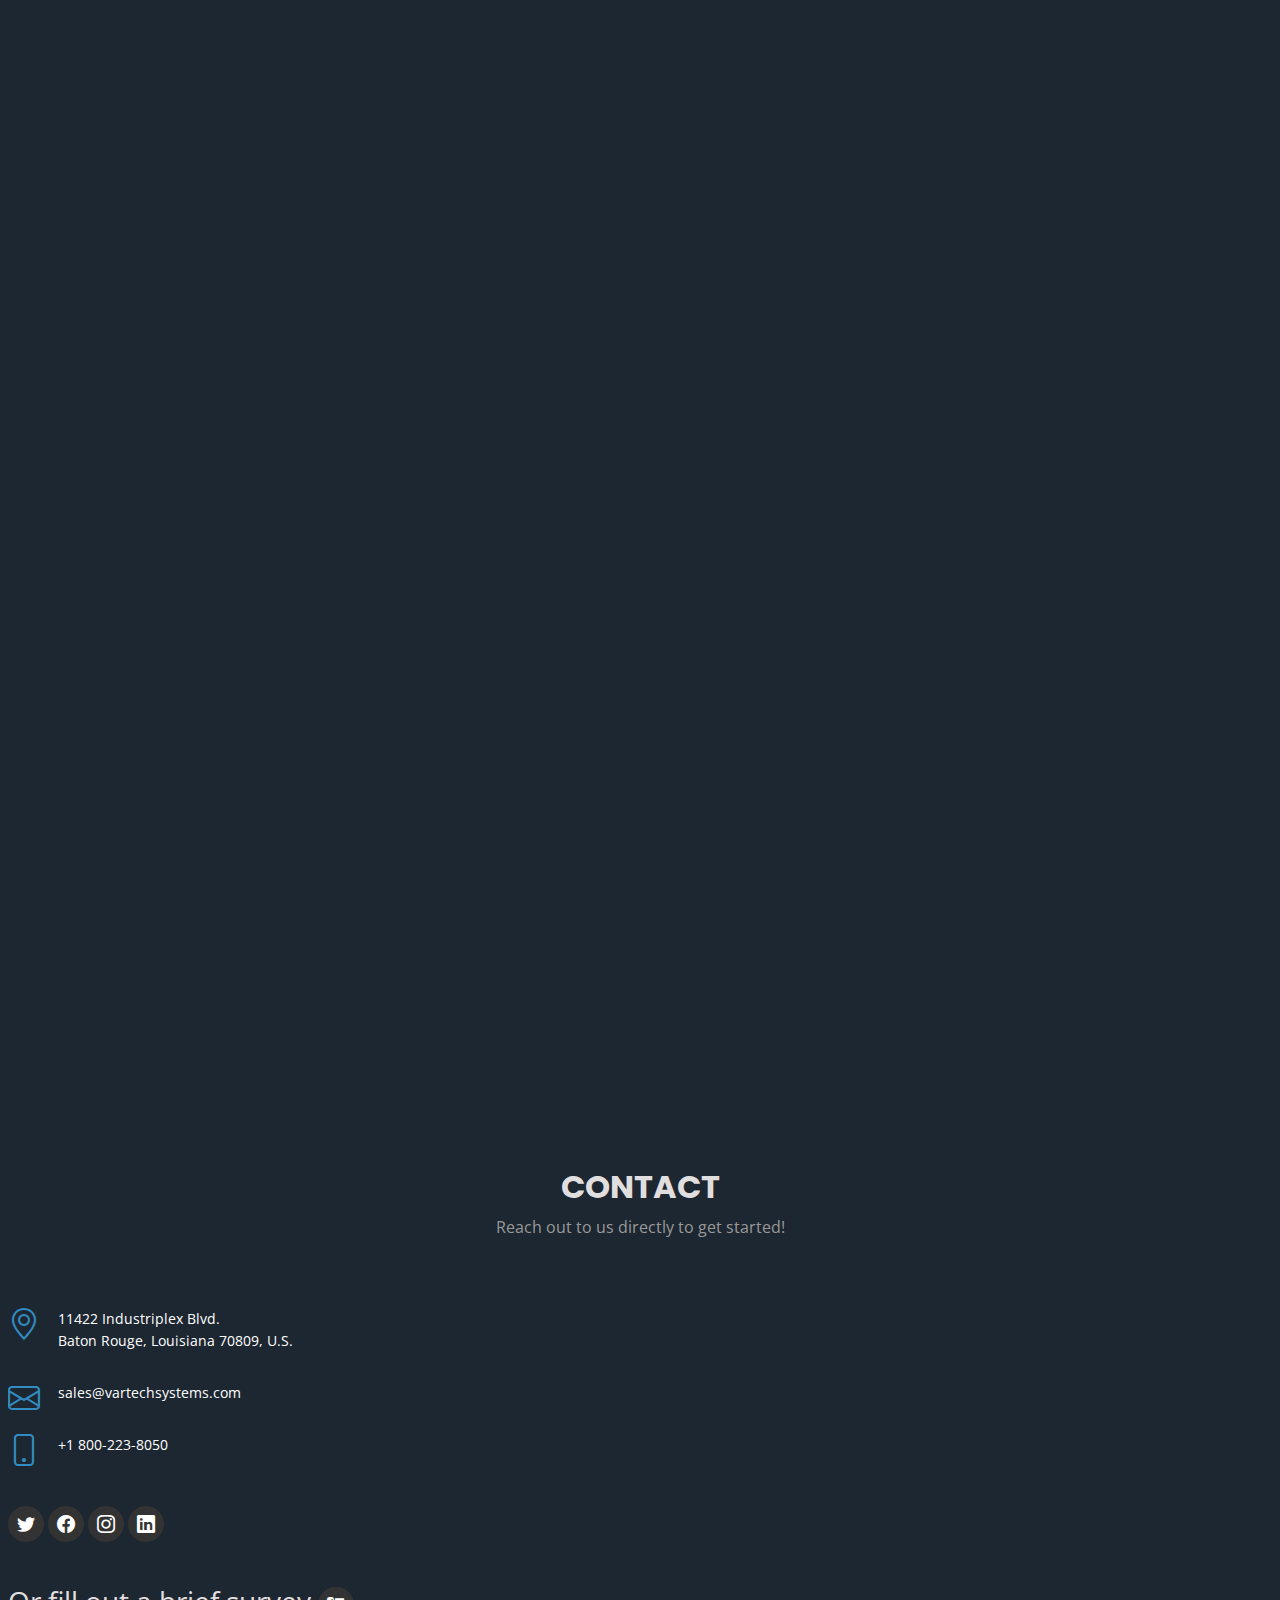
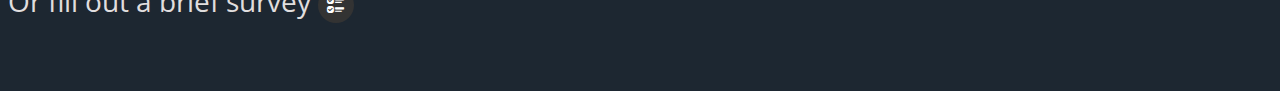
==== commit 923fbfb5: "moved industry solutions" ====
--- a/index.html
+++ b/index.html
@@ -88,10 +88,11 @@
                     </li>
                     <li class="dropdown"><a class="nav-link scrollto" href="#contact">Service<i class="bi bi-chevron-down"></i></a>
                     <ul>
-                      <li><a href="#">Repair</a></li>
-                      <li><a href="#">Retrofit</a></li>
+                      <li><a href="#">Repair Services</a></li>
+                      <li><a href="#">Retrofit Program</a></li>
                       <li><a href="#">Replacement Program</a></li>
                       <li><a href="#">Discontinued Products</a></li>
+                      <li><a href="#">RMA Request</a></li>
                     </ul></li>
                     <li><a class="nav-link scrollto" href="#contact">Contact</a></li>
                 </ul>
@@ -225,6 +226,50 @@
             </div>
         </section><!-- End Solutions Section -->
 
+
+                  <!-- ======= Industry Solutions Section ======= -->
+      <section id="team">
+        <div class="container" data-aos="fade-up">
+          <div class="section-header">
+            <h3 class="section-title">Industry Solutions</h3>
+            <p class="section-description">Rugged monitor and industrial computer solutions specifically developed for demanding applications.</p>
+          </div>
+          <div class="row">
+            <div class="col-lg-3 col-md-6">
+              <div class="member" data-aos="fade-up" data-aos-delay="100">
+                <div class="pic prod"><a href="https://vartechsystems.com/solutions/hazardous-area-hmi/"><img src="assets/img/Home-CID2.jpg" alt=""></a></div>
+                <a href="https://vartechsystems.com/solutions/hazardous-area-hmi/"><h4>Hazardous Area HMI</h4></a>
+                <span>Hazardous area HMI monitors and computers for Class I – Division 2 certified operations</span>
+              </div>
+            </div>
+
+            <div class="col-lg-3 col-md-6">
+              <div class="member" data-aos="fade-up" data-aos-delay="200">
+                <div class="pic prod"><a href="https://vartechsystems.com/solutions/industrial-hmi/"><img src="assets/img/Home-Oil.jpg" alt=""></a></div>
+                <a href="https://vartechsystems.com/solutions/industrial-hmi/"><h4>Oil and Gas Industries</h4></a>
+                <span>Monitor and computer products engineered to operate and withstand the stress of everyday use in all major oil and gas sectors.</span>
+              </div>
+            </div>
+
+            <div class="col-lg-3 col-md-6">
+              <div class="member" data-aos="fade-up" data-aos-delay="300">
+                <div class="pic prod"><a href="https://vartechsystems.com/solutions/military-grade-computers/"><img src="assets/img/Home-Military.jpg" alt=""></a></div>
+                <a href="https://vartechsystems.com/solutions/military-grade-computers/"><h4>Military and Defense</h4></a>
+                <span>COTS military-grade computers and monitors built to meet MIL-Spec specifications.</span>
+              </div>
+            </div>
+
+            <div class="col-lg-3 col-md-6">
+              <div class="member" data-aos="fade-up" data-aos-delay="400">
+                <div class="pic prod"><a href="https://vartechsystems.com/solutions/marine-grade-monitors/"><img src="assets/img/Home-Marine.jpg" alt=""></a></div>
+                <a href="https://vartechsystems.com/solutions/marine-grade-monitors/"><h4>Marine IP67 Protection</h4></a>
+                <span>Monitors and computers built to withstand all weather conditions of harsh marine environments.</span>
+              </div>
+            </div>
+
+
+      </section><!-- End Team Section -->
+
             <!-- ======= Call To Action Section ======= -->
         <section id="call-to-action">
             <div class="container">
@@ -325,48 +370,7 @@
       </div>
     </section> -->
 
-          <!-- ======= Industry Solutions Section ======= -->
-      <section id="team">
-        <div class="container" data-aos="fade-up">
-          <div class="section-header">
-            <h3 class="section-title">Industry Solutions</h3>
-            <p class="section-description">Rugged monitor and industrial computer solutions specifically developed for demanding applications.</p>
-          </div>
-          <div class="row">
-            <div class="col-lg-3 col-md-6">
-              <div class="member" data-aos="fade-up" data-aos-delay="100">
-                <div class="pic prod"><a href="https://vartechsystems.com/solutions/hazardous-area-hmi/"><img src="assets/img/Home-CID2.jpg" alt=""></a></div>
-                <a href="https://vartechsystems.com/solutions/hazardous-area-hmi/"><h4>Hazardous Area HMI</h4></a>
-                <span>Hazardous area HMI monitors and computers for Class I – Division 2 certified operations</span>
-              </div>
-            </div>
-
-            <div class="col-lg-3 col-md-6">
-              <div class="member" data-aos="fade-up" data-aos-delay="200">
-                <div class="pic prod"><a href="https://vartechsystems.com/solutions/industrial-hmi/"><img src="assets/img/Home-Oil.jpg" alt=""></a></div>
-                <a href="https://vartechsystems.com/solutions/industrial-hmi/"><h4>Oil and Gas Industries</h4></a>
-                <span>Monitor and computer products engineered to operate and withstand the stress of everyday use in all major oil and gas sectors.</span>
-              </div>
-            </div>
-
-            <div class="col-lg-3 col-md-6">
-              <div class="member" data-aos="fade-up" data-aos-delay="300">
-                <div class="pic prod"><a href="https://vartechsystems.com/solutions/military-grade-computers/"><img src="assets/img/Home-Military.jpg" alt=""></a></div>
-                <a href="https://vartechsystems.com/solutions/military-grade-computers/"><h4>Military and Defense</h4></a>
-                <span>COTS military-grade computers and monitors built to meet MIL-Spec specifications.</span>
-              </div>
-            </div>
-
-            <div class="col-lg-3 col-md-6">
-              <div class="member" data-aos="fade-up" data-aos-delay="400">
-                <div class="pic prod"><a href="https://vartechsystems.com/solutions/marine-grade-monitors/"><img src="assets/img/Home-Marine.jpg" alt=""></a></div>
-                <a href="https://vartechsystems.com/solutions/marine-grade-monitors/"><h4>Marine IP67 Protection</h4></a>
-                <span>Monitors and computers built to withstand all weather conditions of harsh marine environments.</span>
-              </div>
-            </div>
-
-
-      </section><!-- End Team Section -->
+
 
           <!-- ======= Contact Section ======= -->
     <section id="contact">
--- a/assets/css/style.css
+++ b/assets/css/style.css
@@ -755,7 +755,7 @@
   #solutions {
     background: #1D2731;
     background-size: cover;
-    padding: 80px 0 60px 0;
+    padding: 80px 0 40px 0;
   }
   
   #solutions .box {
@@ -997,7 +997,7 @@
   --------------------------------*/
   #team {
     background: #1D2731;
-    padding: 80px 0 60px 0;
+    padding: 40px 0 60px 0;
   }
   
   #team .member {
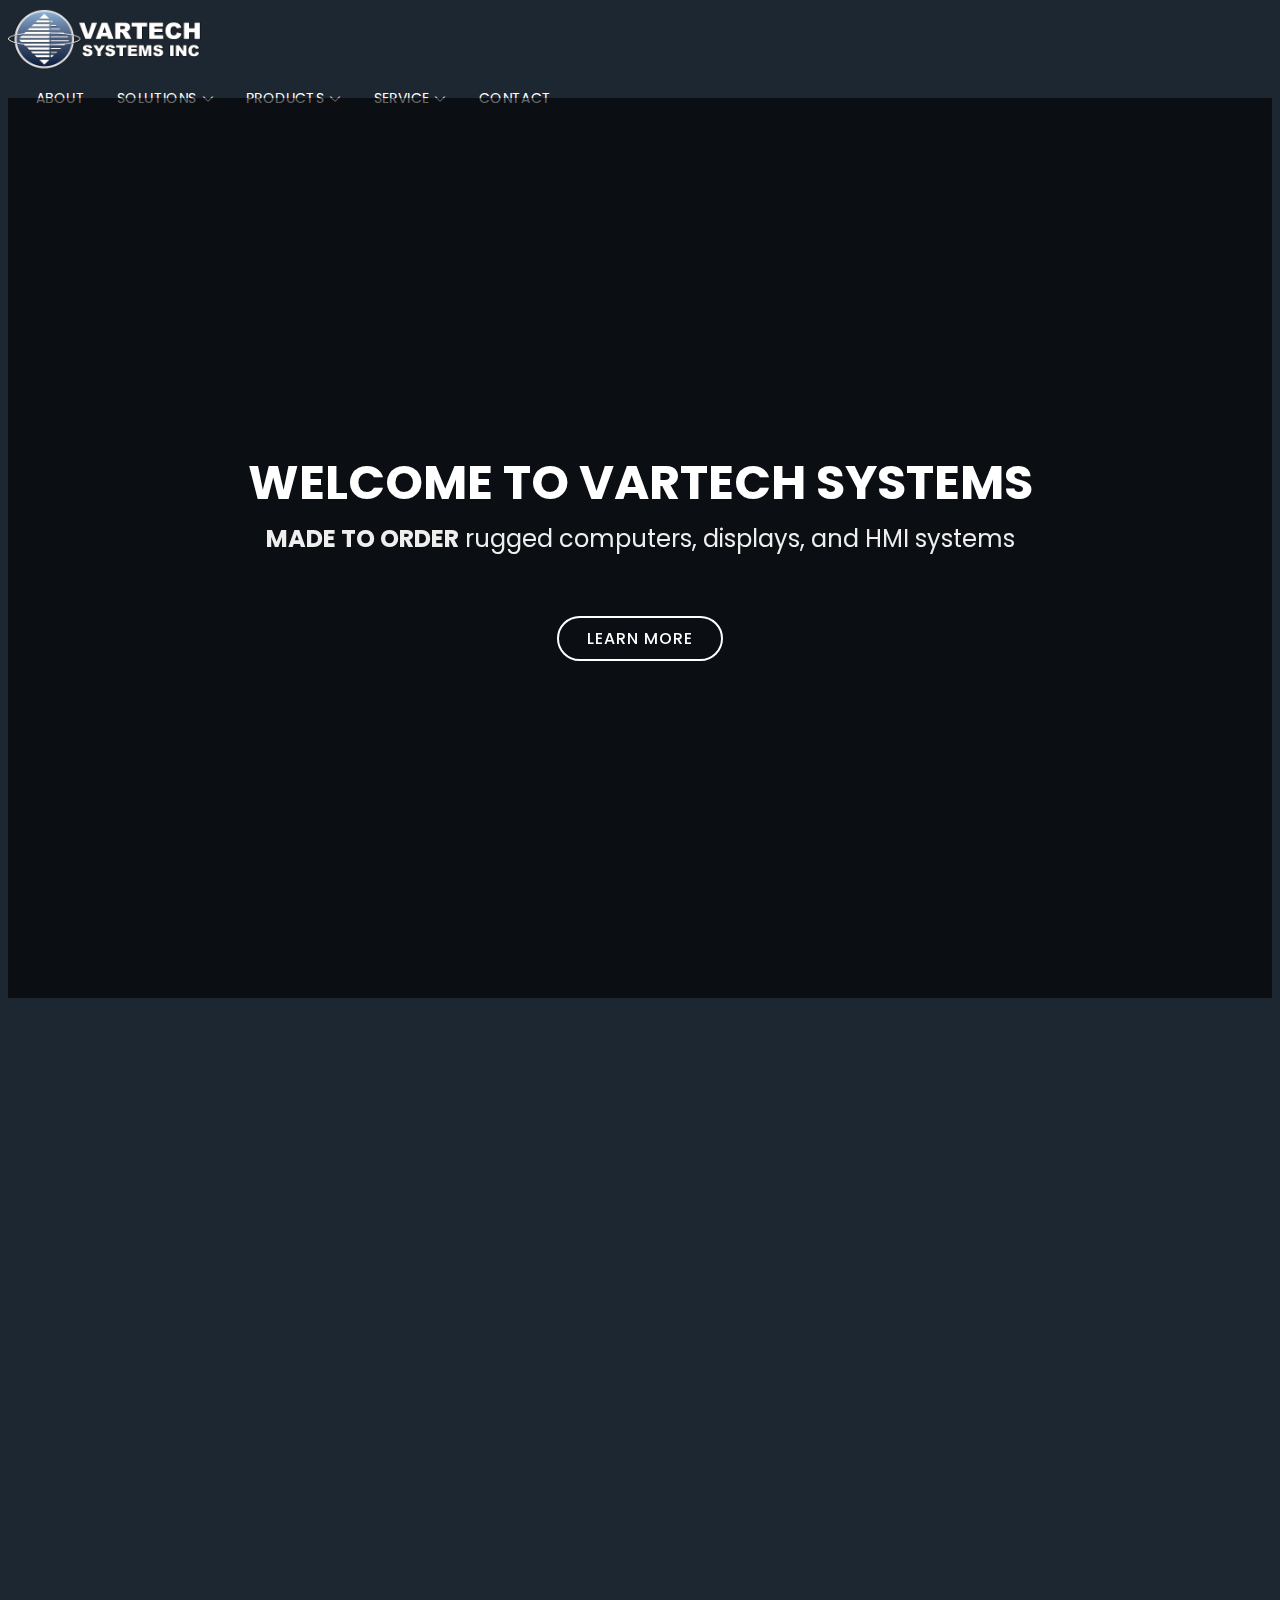
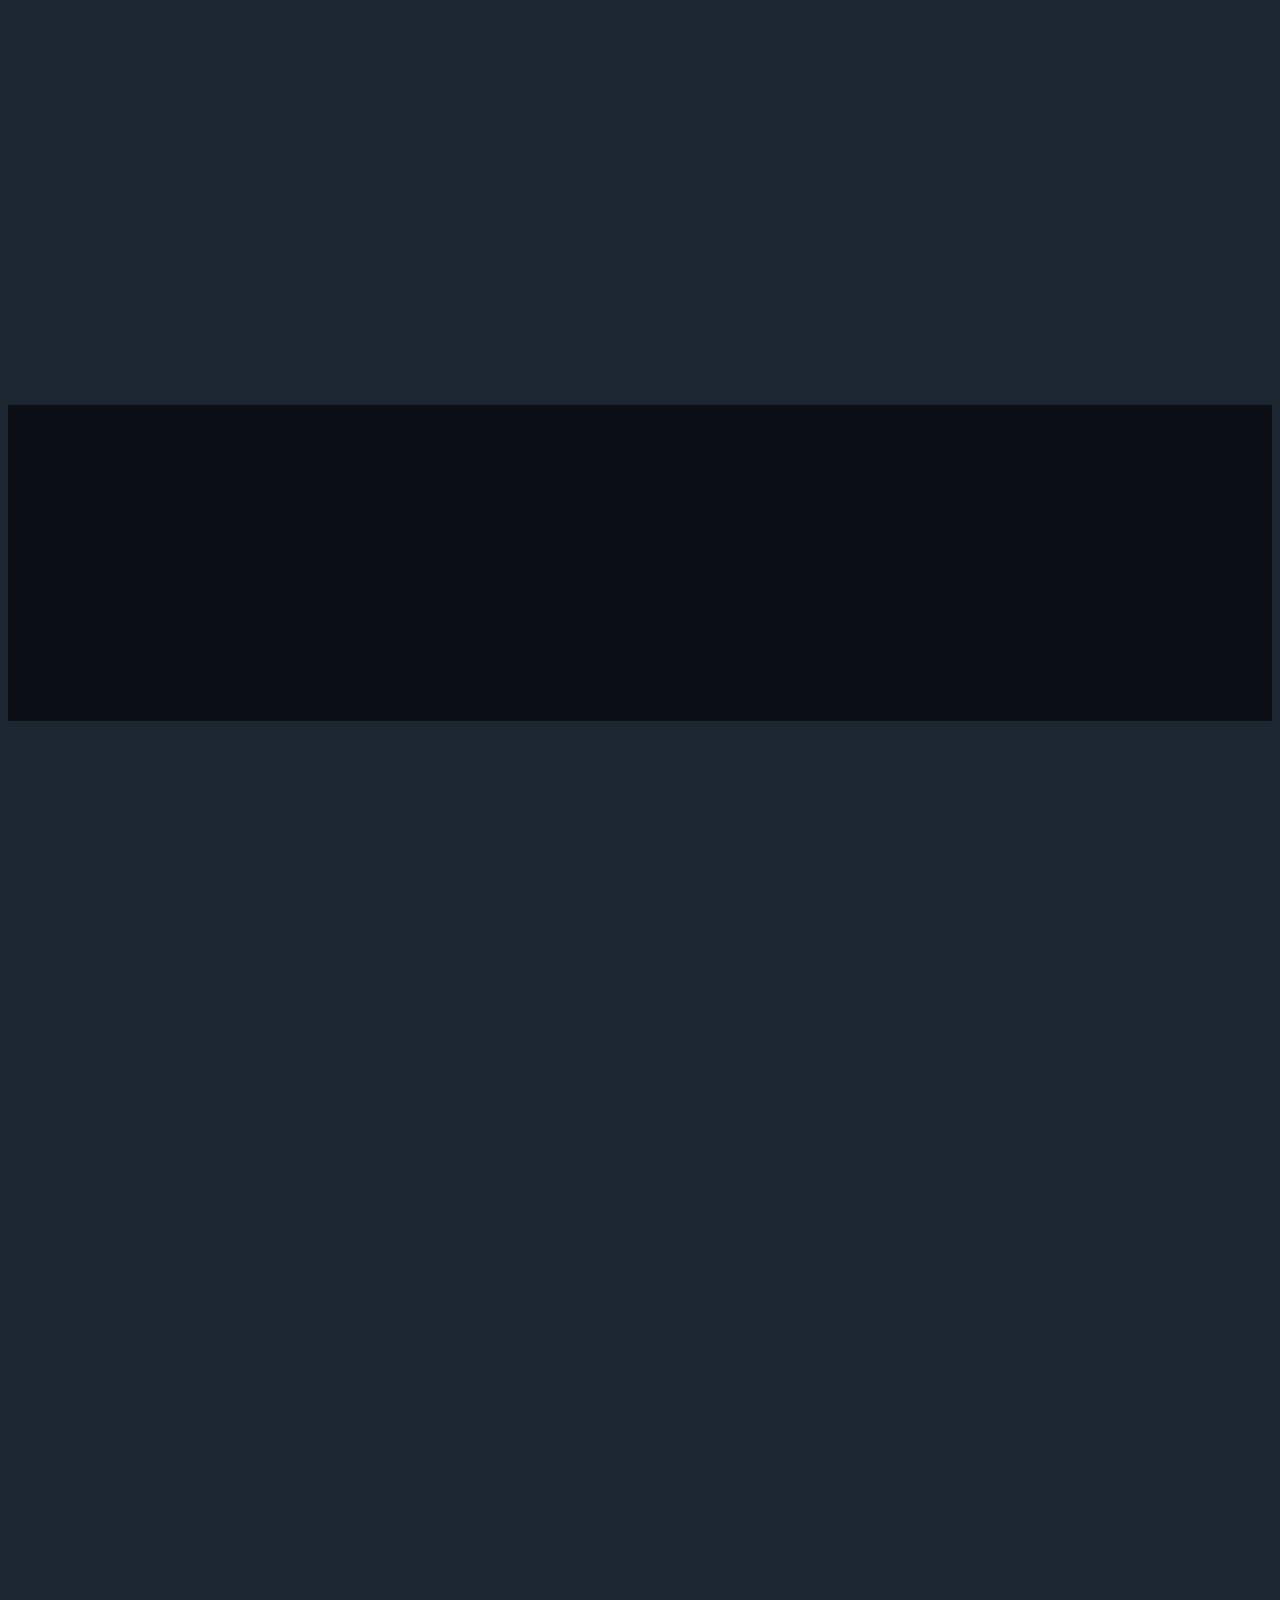
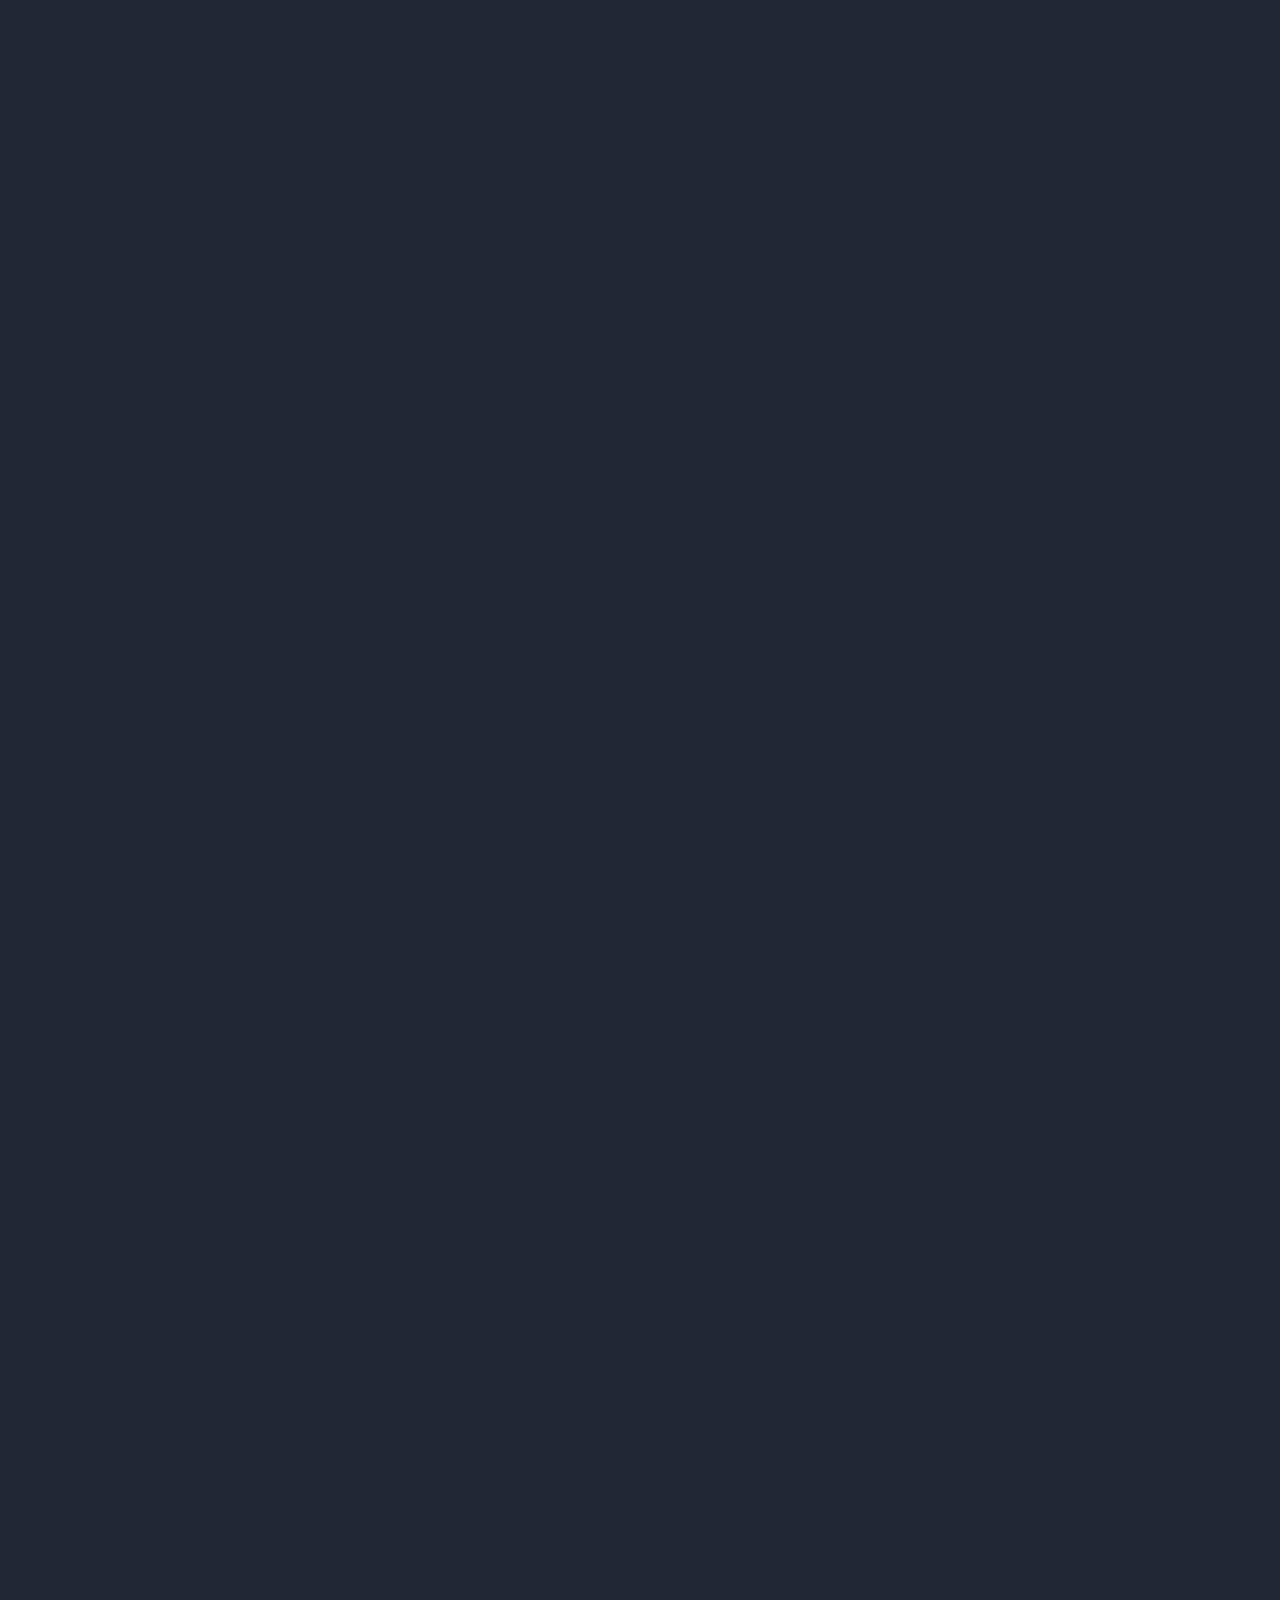
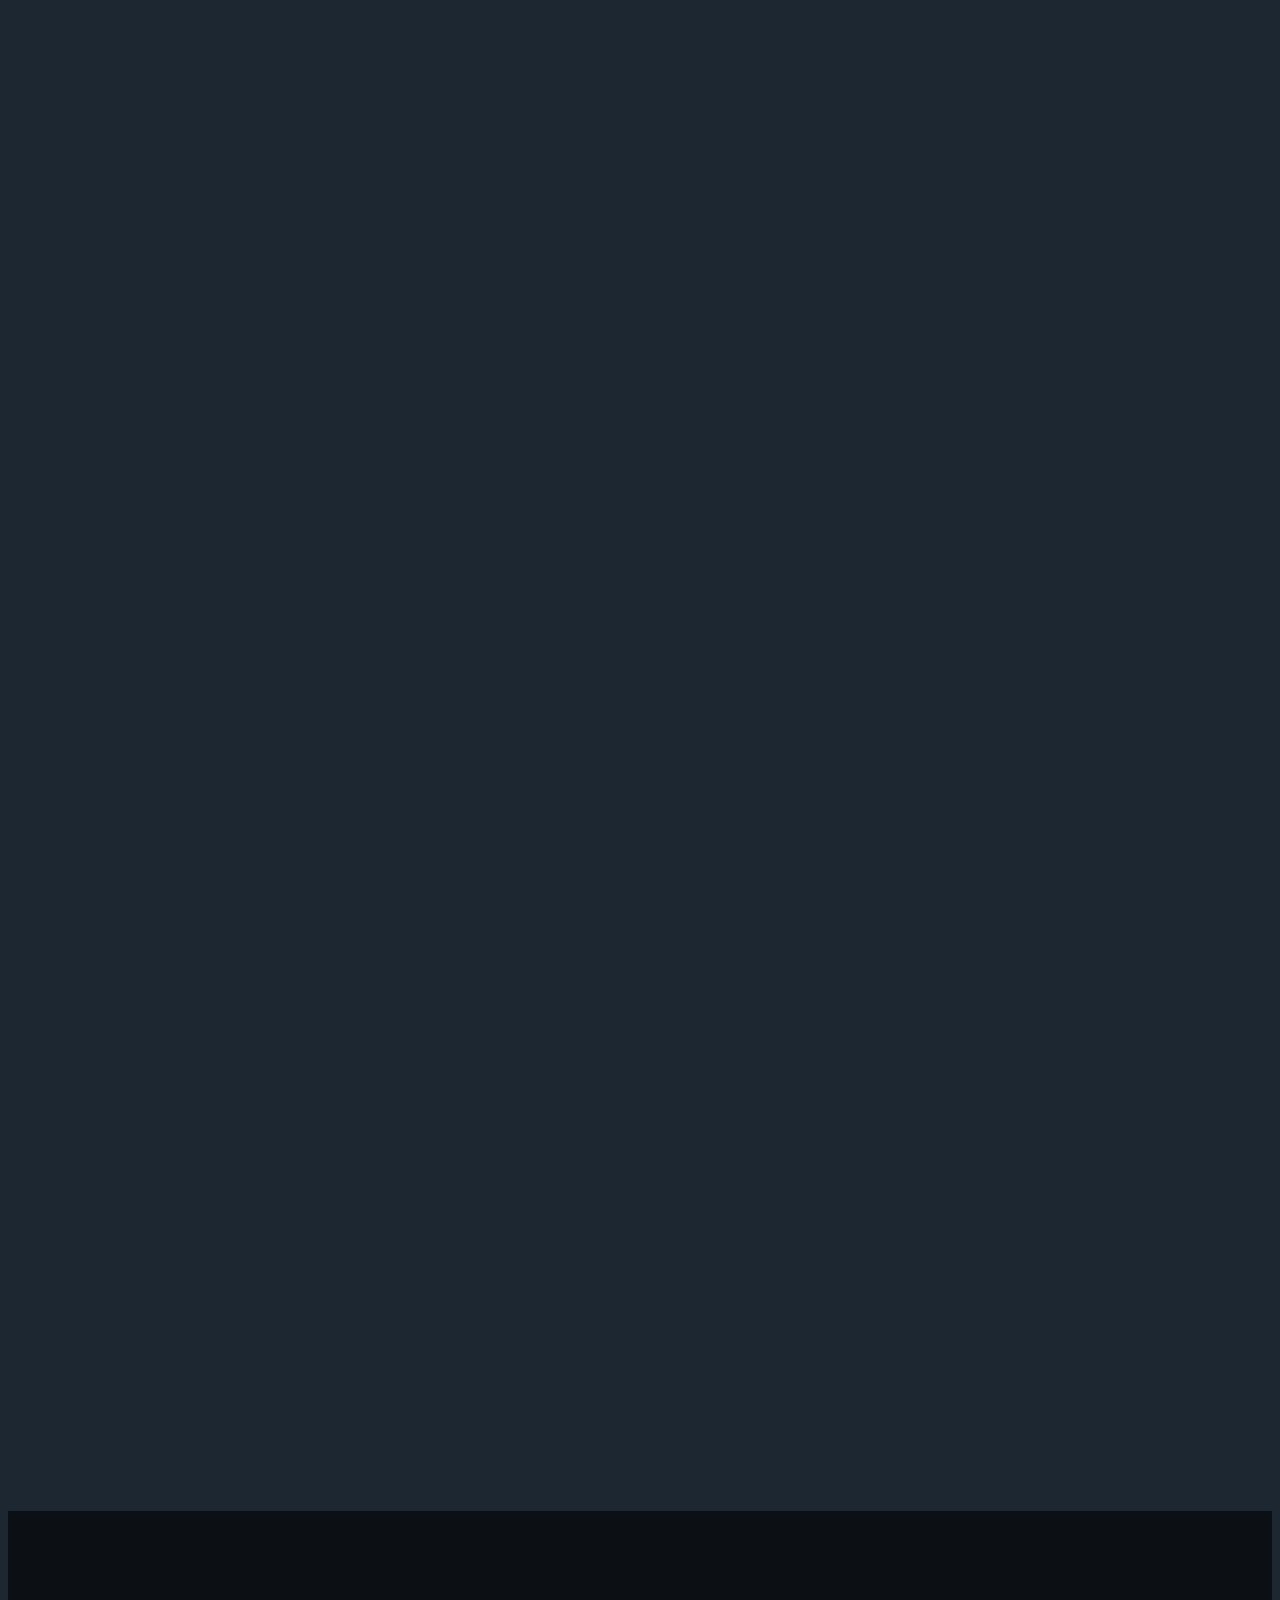
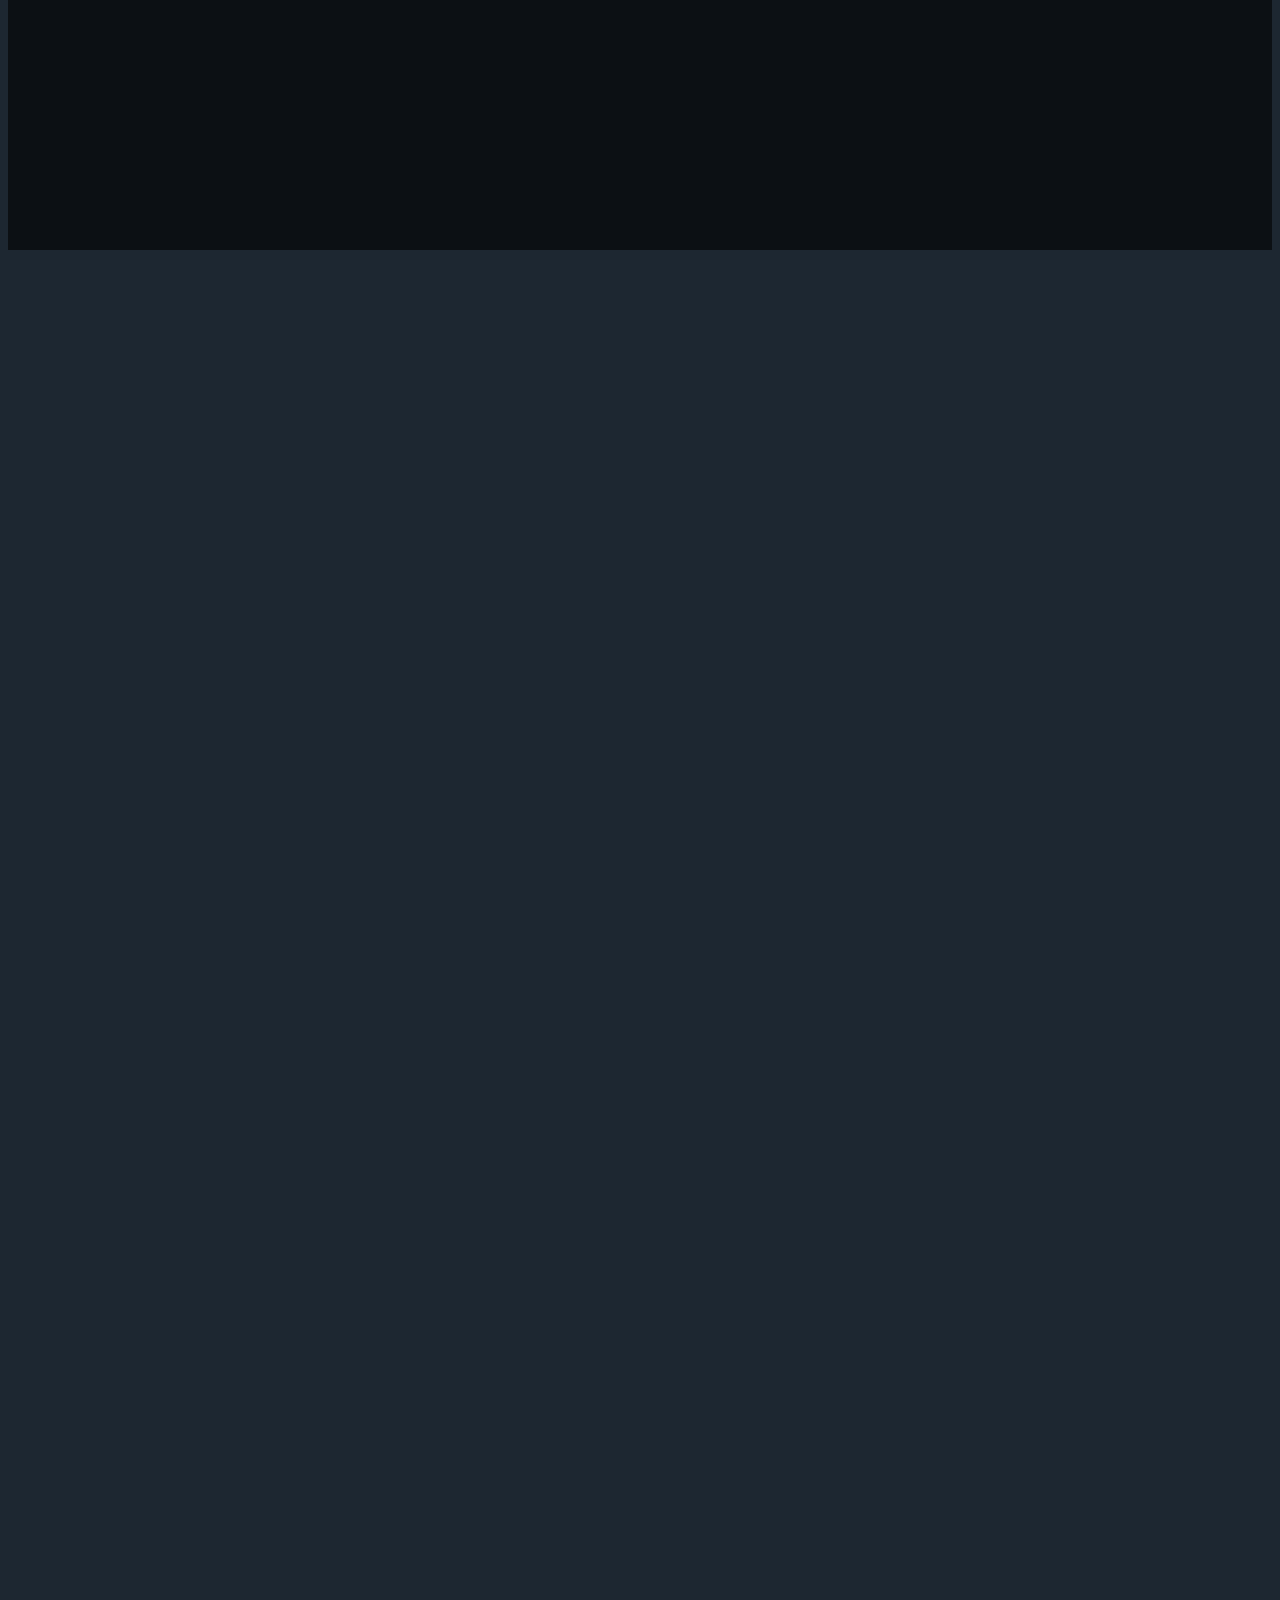
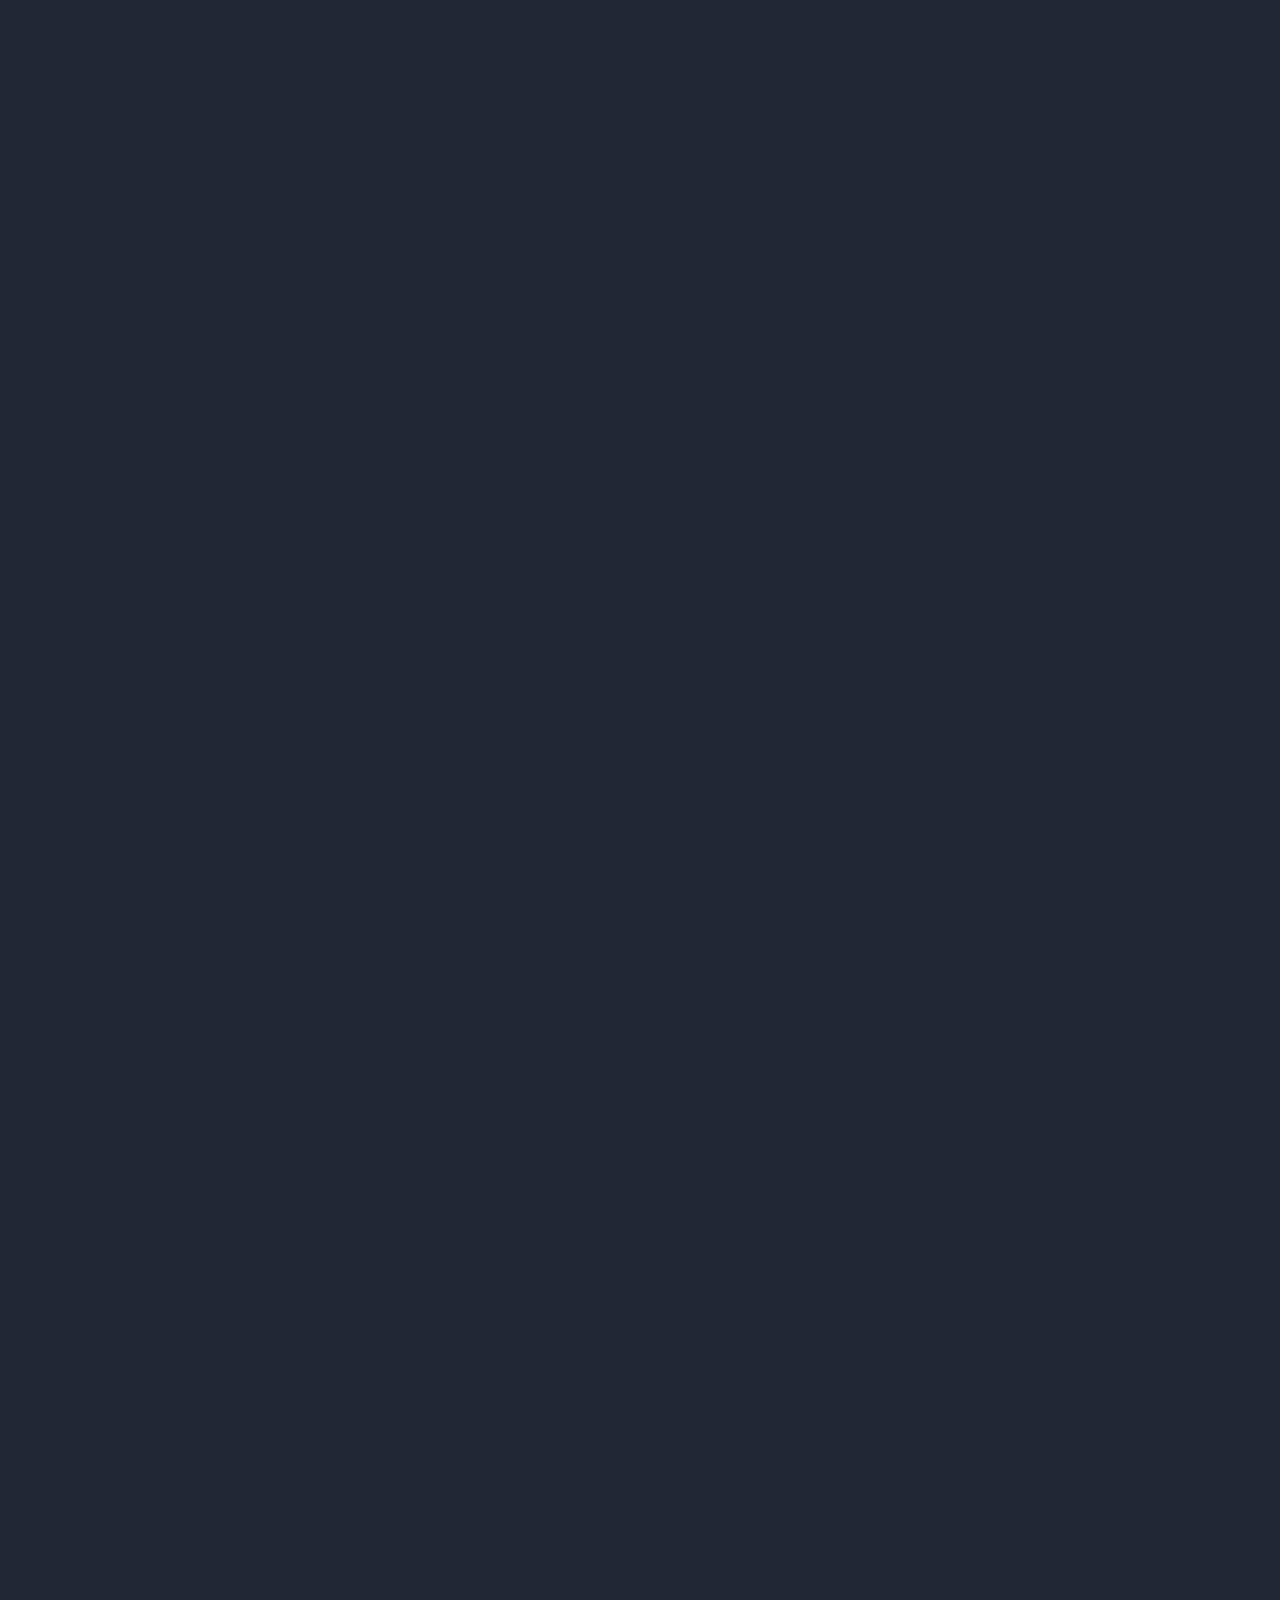
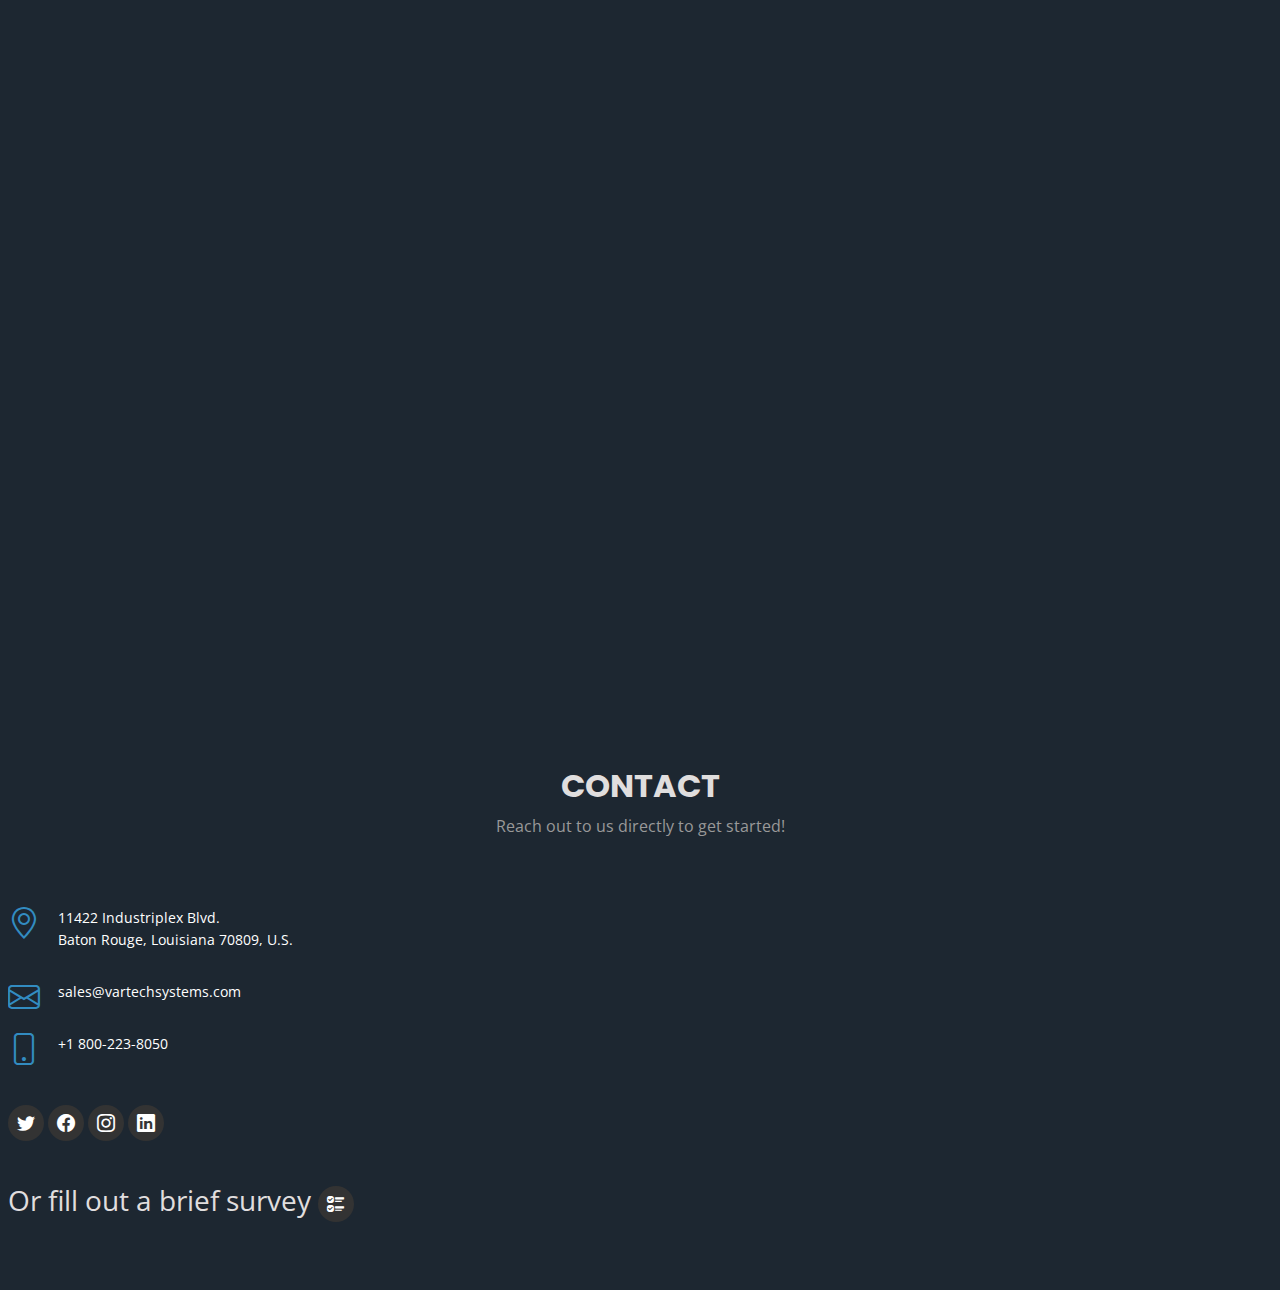
==== commit 1023c125: "Added service section to homepage" ====
--- a/index.html
+++ b/index.html
@@ -86,7 +86,7 @@
                         <li><a href="#">Small Form-Factor</a></li>
                       </ul>
                     </li>
-                    <li class="dropdown"><a class="nav-link scrollto" href="#contact">Service<i class="bi bi-chevron-down"></i></a>
+                    <li class="dropdown"><a class="nav-link scrollto" href="#service">Service<i class="bi bi-chevron-down"></i></a>
                     <ul>
                       <li><a href="#">Repair Services</a></li>
                       <li><a href="#">Retrofit Program</a></li>
@@ -370,7 +370,49 @@
       </div>
     </section> -->
 
-
+                <!-- ======= service Section ======= -->
+                <section id="service">
+                  <div class="section-header" data-aos="fade-up">
+                    <h3 class="section-title">Service</h3>
+                    <p class="section-description">We guarantee to maintain exemplary customer service, that is second to none, for the lifetime of our products.</p>
+                  </div>
+                  <div class="container" data-aos="fade-up">
+                  <div class="row about-container">
+      
+                      <div class="col-lg-6 content order-lg-1 order-2">
+                      <h3 class="title">Customer Service</h2>
+                      <p>
+                        At VarTech, we continuously strive to earn your business. We work tirelessly with all our current and potential customers to provide solutions customized to meet each individual requirement.
+                        <br>
+                        <br>
+                        Our highly knowledgeable sales and service teams will provide timely, accurate, and personal support even after the initial sale. We always stand ready to answer any questions and assist with any concerns. Whether you purchase one unit or multiple units, rest assured that VarTech stands behind its products. We use the highest quality components and make every effort to deliver exceptional quality and performance that you can trust.
+                      </p>
+                      <h4>What sets us apart?</h4>
+                      <br>
+                      <ul>
+                        <li>Quick and easy access to customer service</li>
+                        <li>Customers can work directly with the project engineer(s) who designed their product</li>
+                        <li>Capability to repair or upgrade discontinued products *Based on part availability</li>
+                        <li>Ability to customize products to your specifications and requirements</li>
+                        <li>We aim for the quickest turnaround time on all repairs</li>
+                        <li>Our repair service team and engineers have been with VarTech for 10+ years</li>
+                        <li>Speak to 2 people at most to connect you to the right department</li>
+                        <li>All departments work together to identify and solve issues</li>
+                      </ul>
+      
+                      <div class="container" data-aos="fade-up" data-aos-delay="100">
+                          <!-- <h4 class="title"><a href="">Trusted Quality</a></h4> -->
+                          <p class="description"></p>
+                      </div>
+      
+                      </div>
+      
+                      <div class="col-lg-6 background order-lg-2 order-1" data-aos="fade-left" data-aos-delay="100"></div>
+                  </div>
+      
+                  </div>
+              </section>
+                  <!-- End About Section -->
 
           <!-- ======= Contact Section ======= -->
     <section id="contact">
--- a/assets/css/style.css
+++ b/assets/css/style.css
@@ -1063,6 +1063,96 @@
 
   }
   
+
+  /* service Section
+  --------------------------------*/
+  #service {
+    background: #1D2731;
+    padding: 80px 0;
+  }
+
+  #service .about-container .background {
+    min-height: 350px;
+    background: url(../img/DSC00633.JPG)  center top no-repeat;
+    background-size: contain;
+    margin-bottom: 15px;
+    border-radius: 15px 15px 15px 15px;
+  }
+
+  @media (max-width: 768px) {
+    #service .about-container .background{
+      background-size: 75%;
+    }
+  }
+
+  #service .about-container .content {
+    background: #1D2731;
+  }
+
+  #service .about-container .title {
+    color: #E0DEDE;
+    font-weight: 700;
+    font-size: 32px;
+  }
+
+  @media (max-width: 768px) {
+    #service .about-container .title {
+      padding-top: 15px;
+    }
+  }
+
+  #service .about-container p {
+    line-height: 26px;
+  }
+
+  #service .about-container p:last-child {
+    margin-bottom: 0;
+  }
+
+  #aservice .about-container .icon-box {
+    background: #1D2731;
+    background-size: cover;
+    padding: 0 0 30px 0;
+  }
+
+  #service .about-container .icon-box .icon {
+    float: left;
+    background: #1D2731;
+    width: 64px;
+    height: 64px;
+    display: flex;
+    justify-content: center;
+    align-items: center;
+    flex-direction: column;
+    text-align: center;
+    border-radius: 50%;
+    border: 2px solid #328CC1;
+  }
+
+  #service .about-container .icon-box .icon i {
+    color: #328CC1;
+    font-size: 24px;
+    line-height: 0;
+  }
+
+  #service .about-container .icon-box .title {
+    margin-left: 80px;
+    font-weight: 500;
+    margin-bottom: 5px;
+    font-size: 18px;
+    text-transform: uppercase;
+  }
+
+  #service .about-container .icon-box .title a {
+    color: #E0DEDE;
+  }
+
+  #service .about-container .icon-box .description {
+    margin-left: 80px;
+    line-height: 24px;
+    font-size: 14px;
+  }
+
   /* Contact Section
   --------------------------------*/
   #contact {
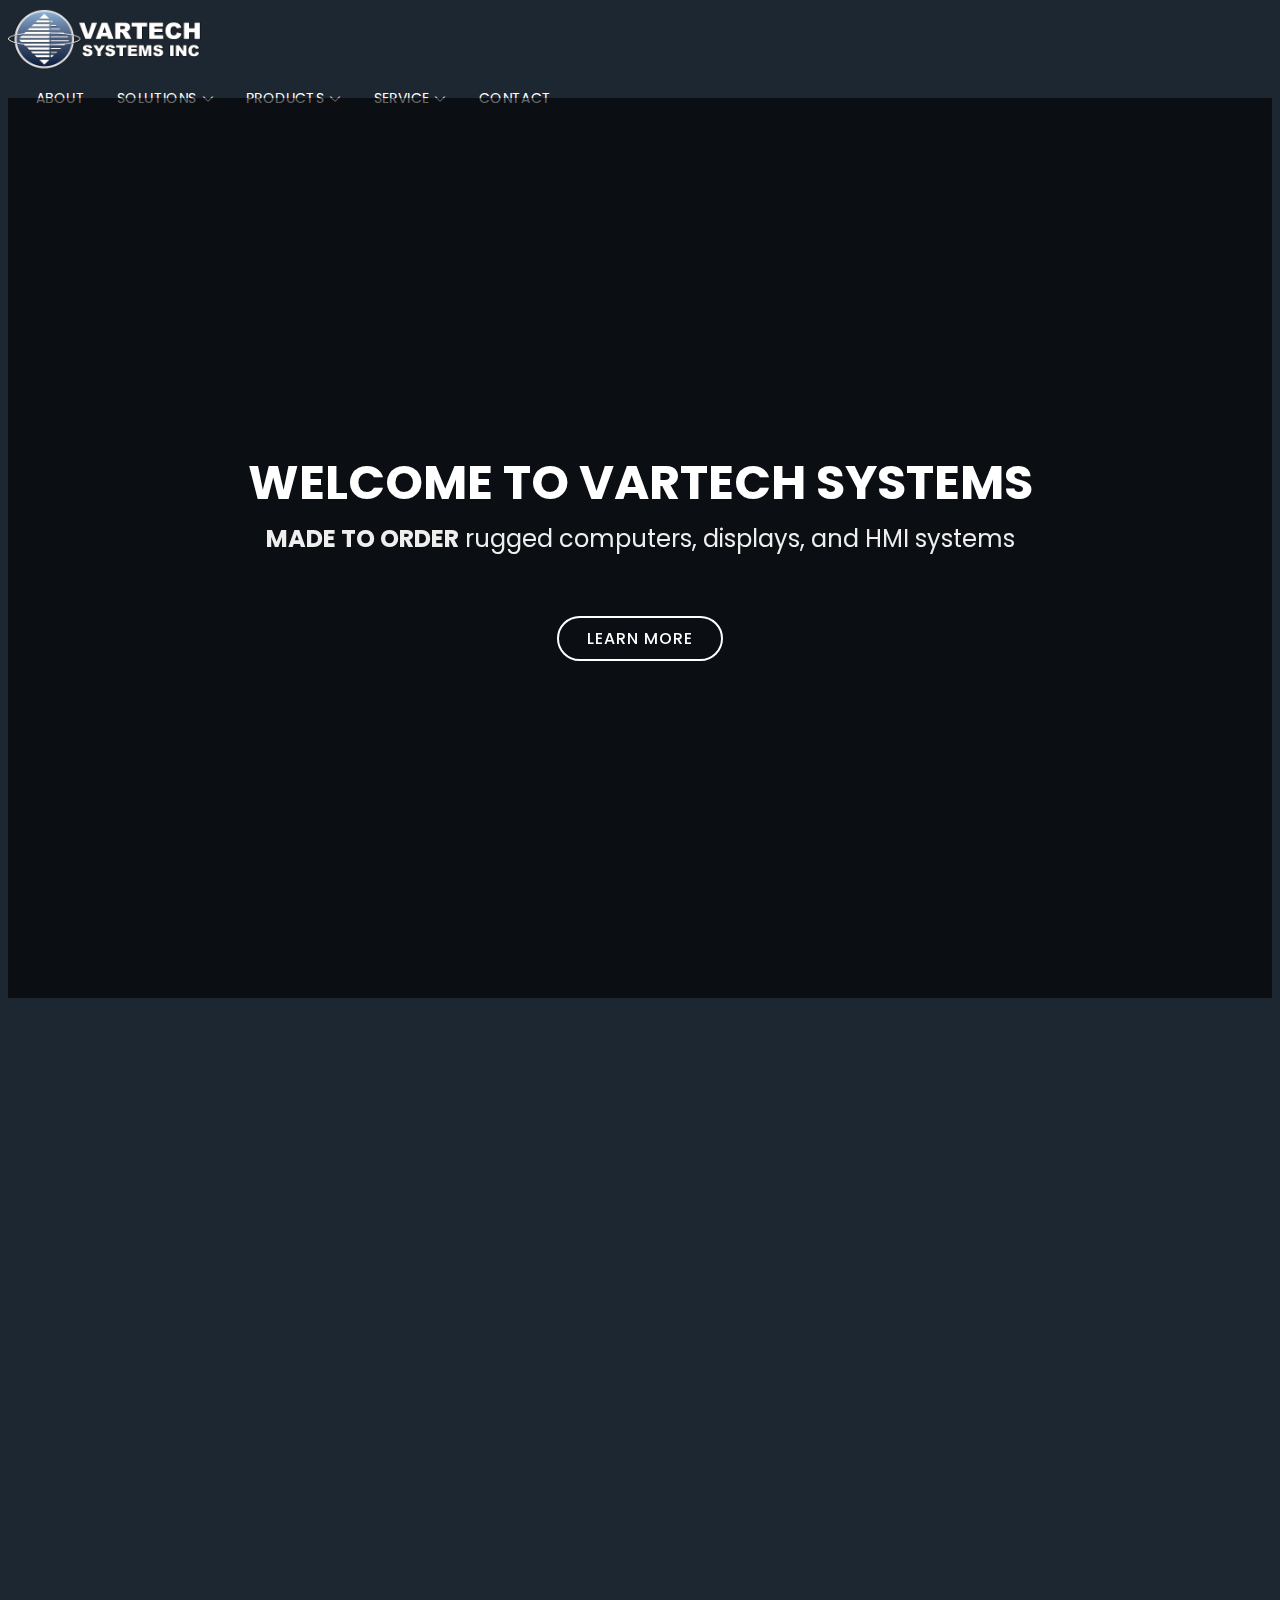
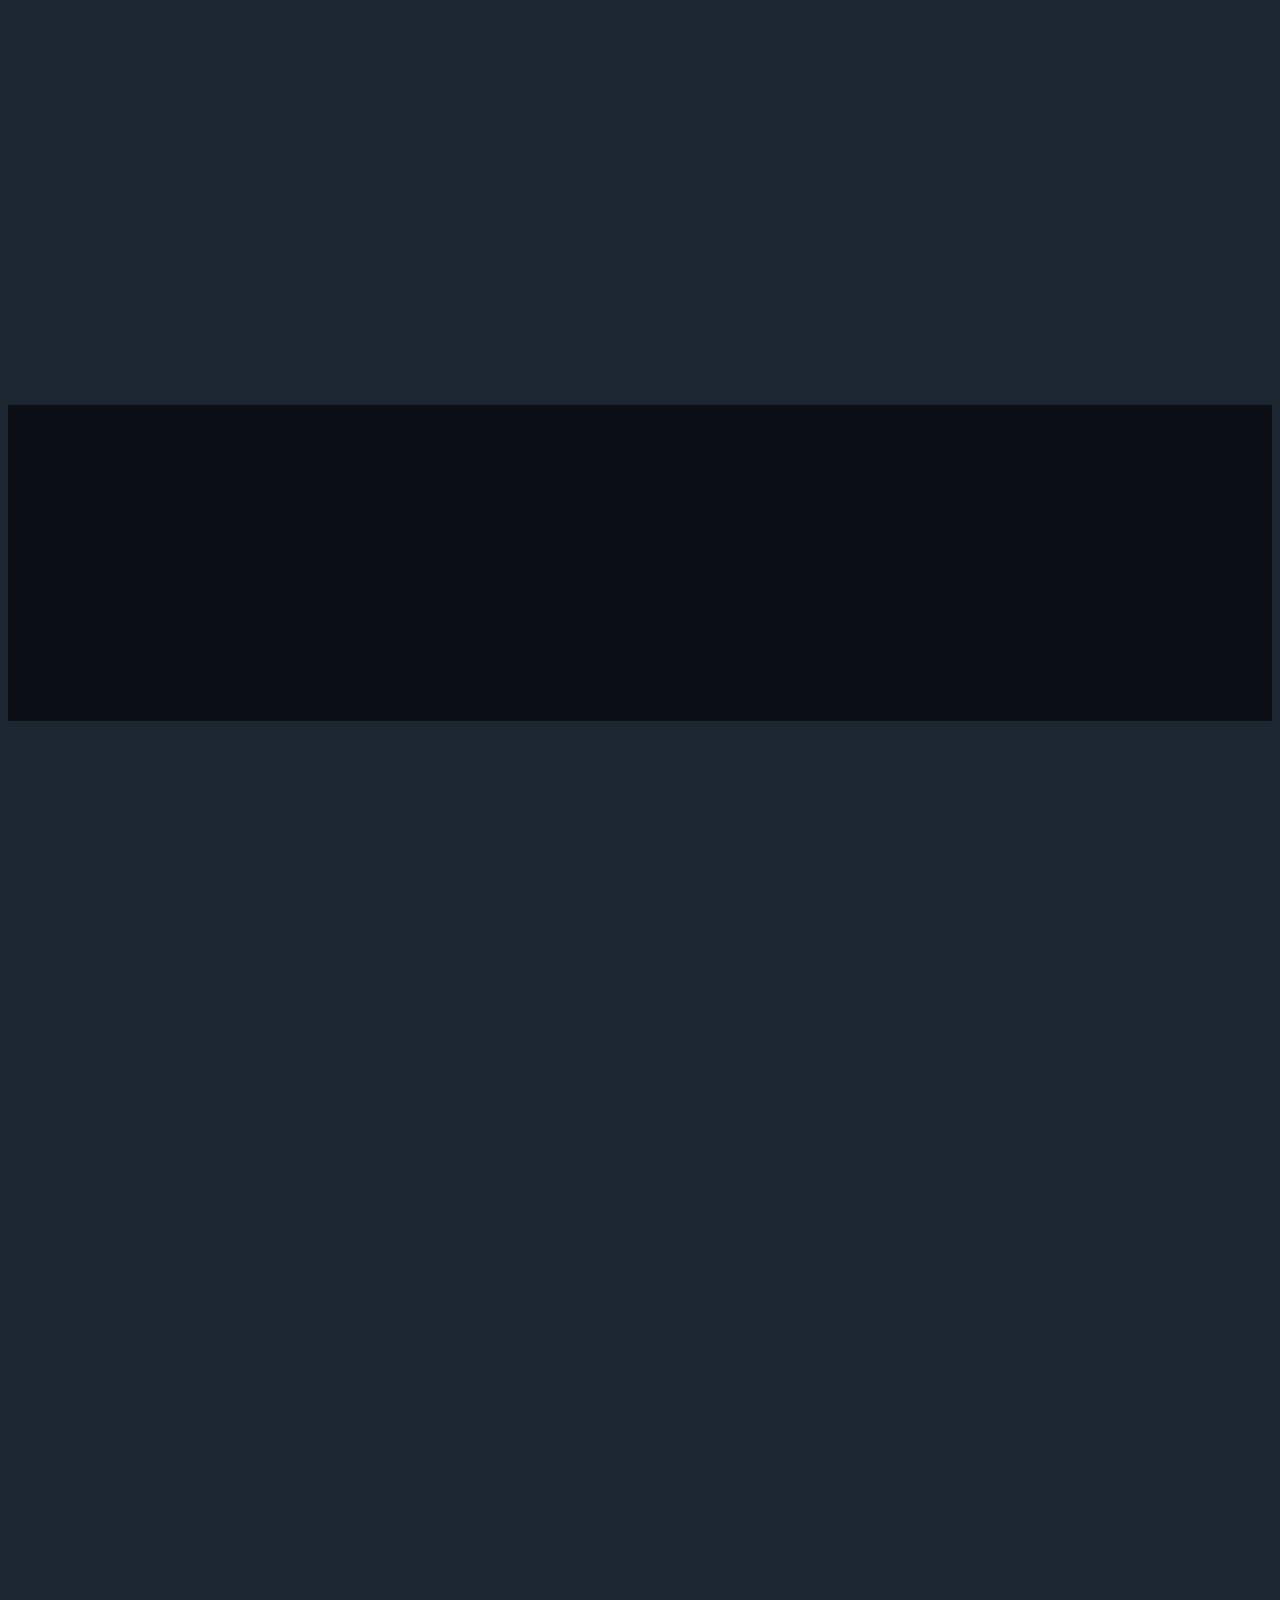
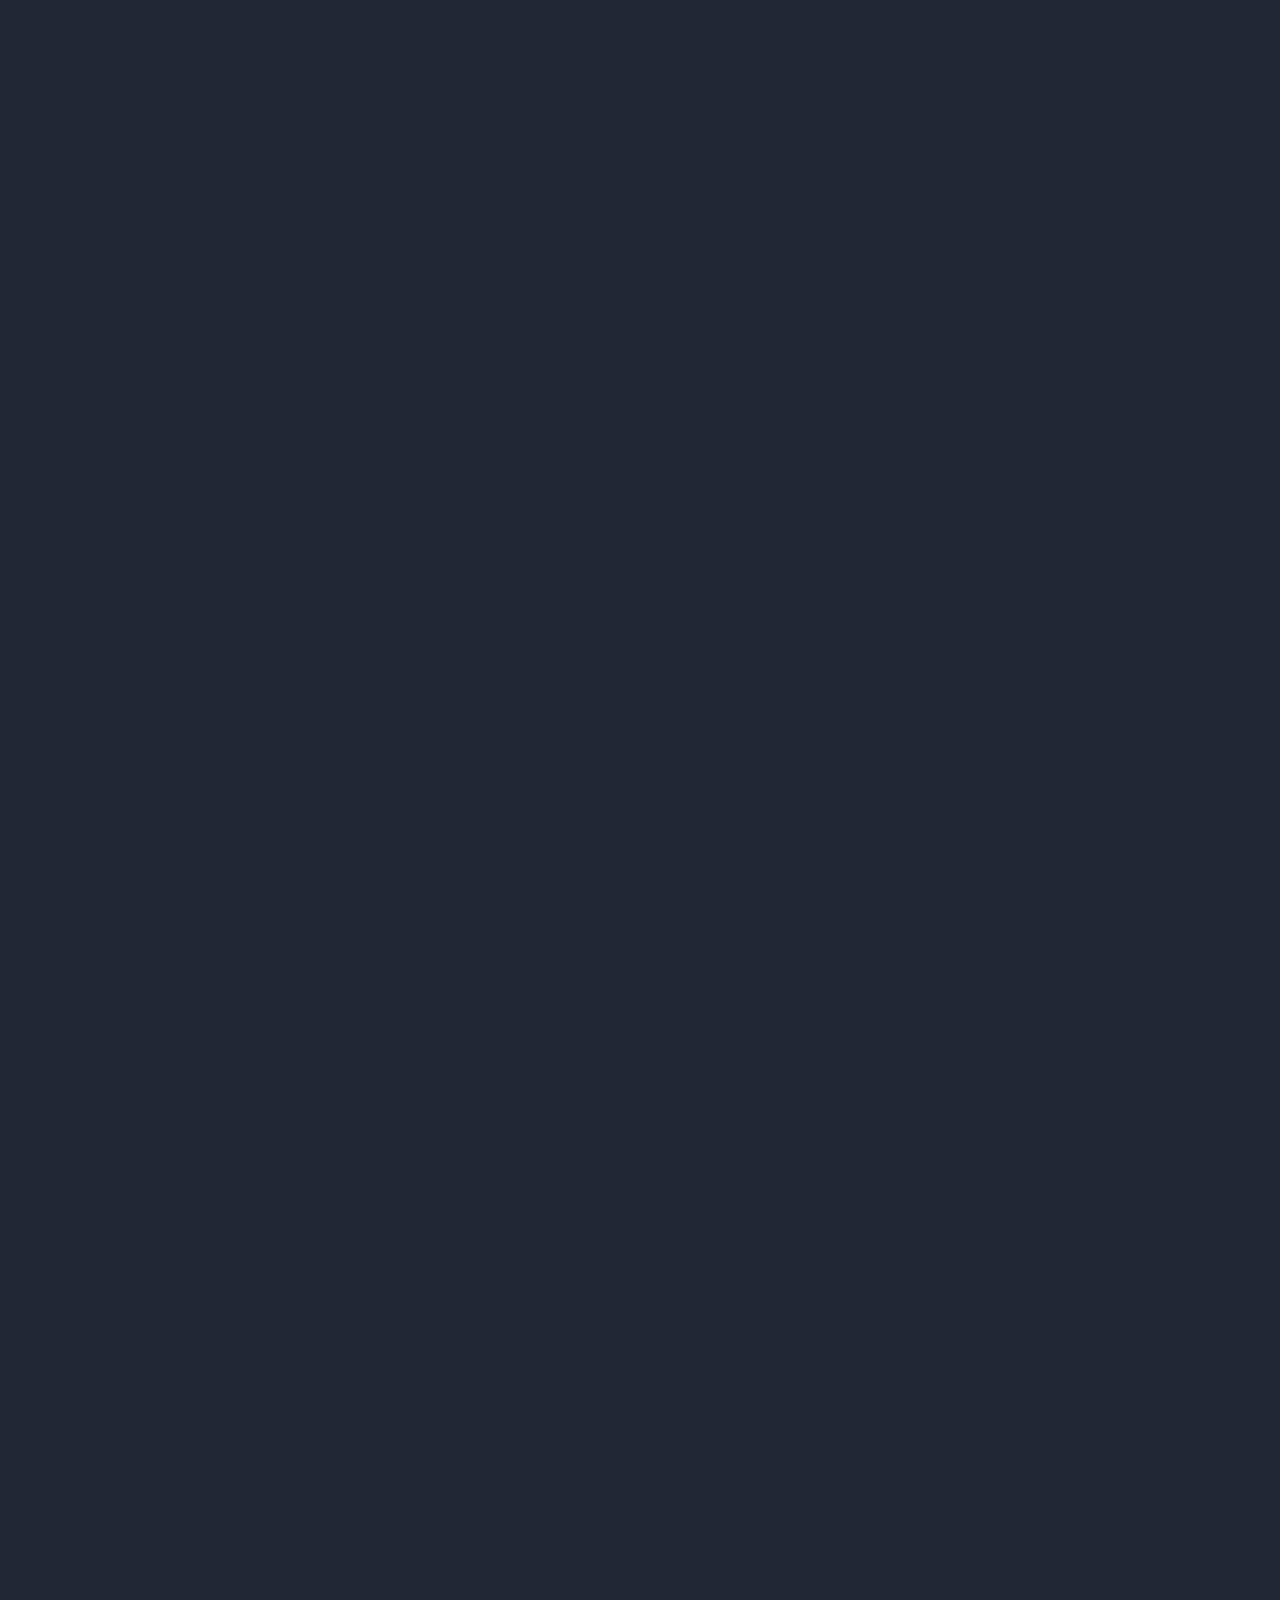
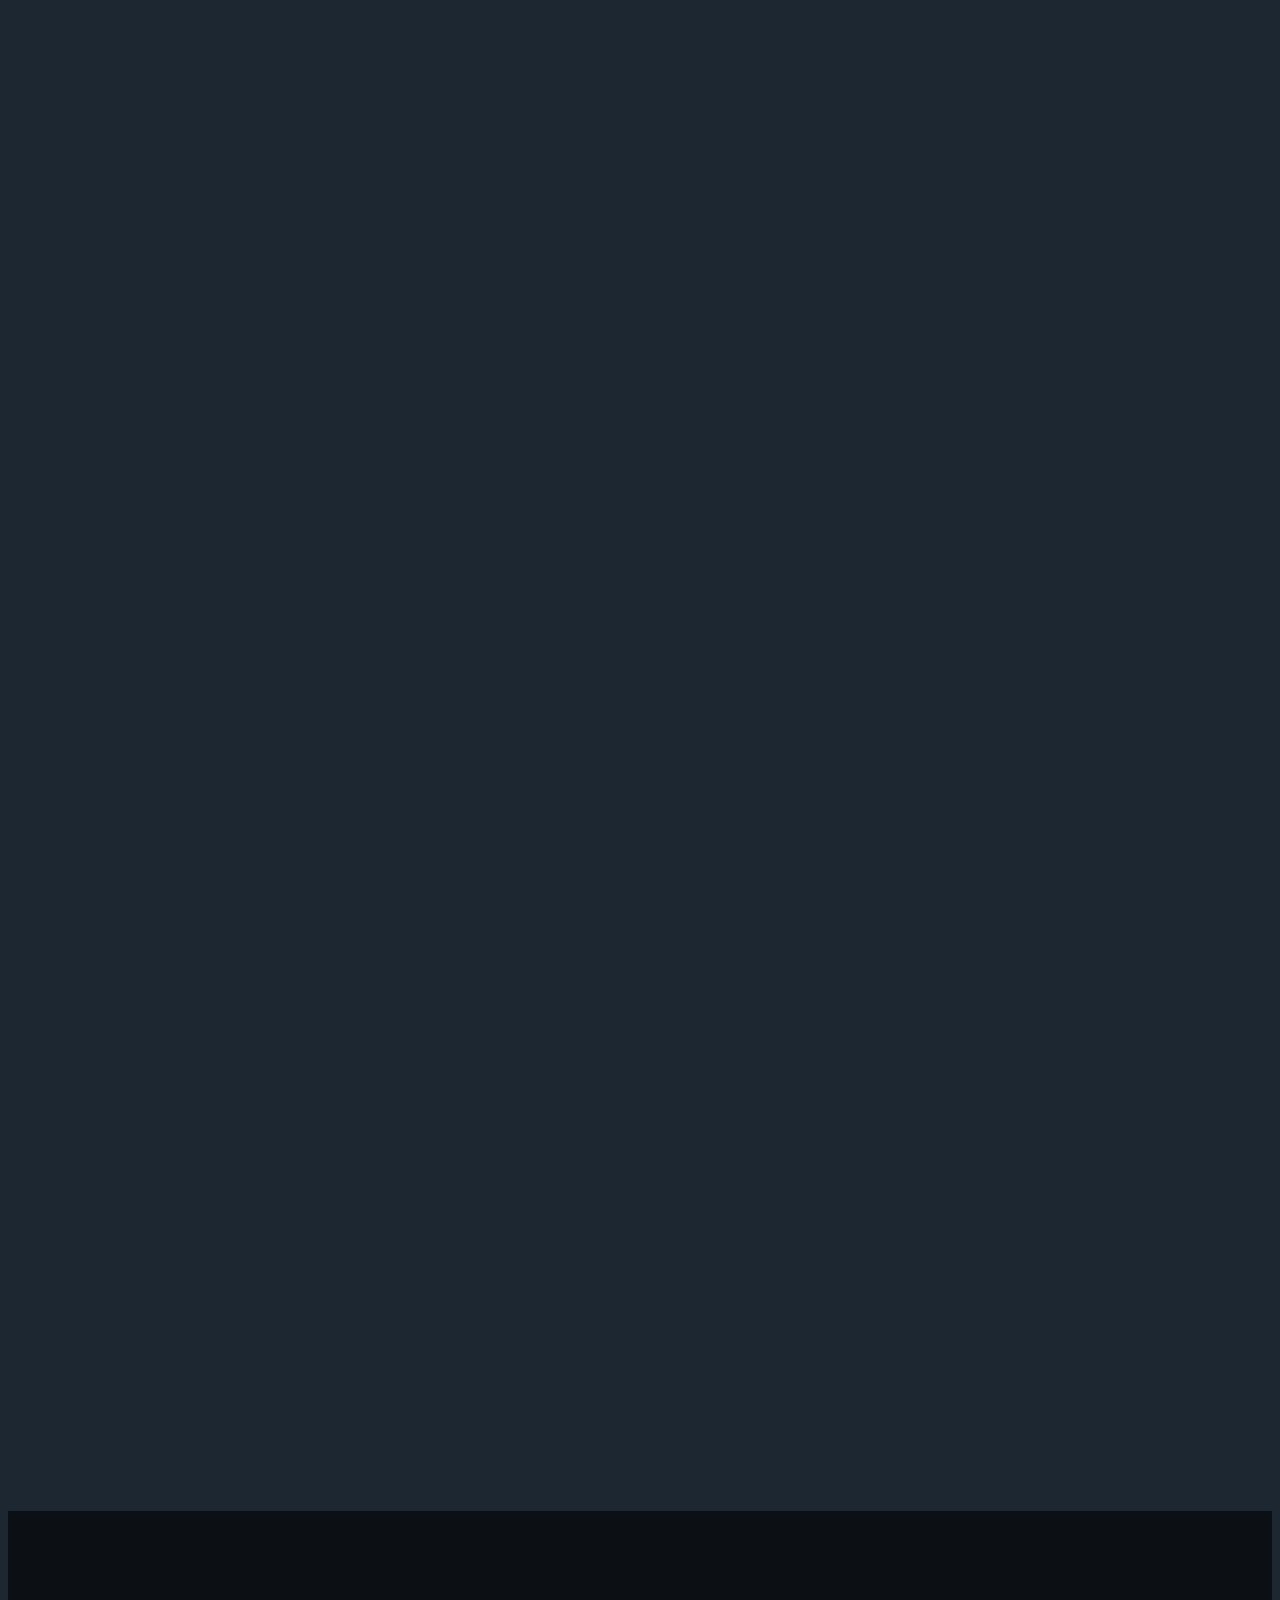
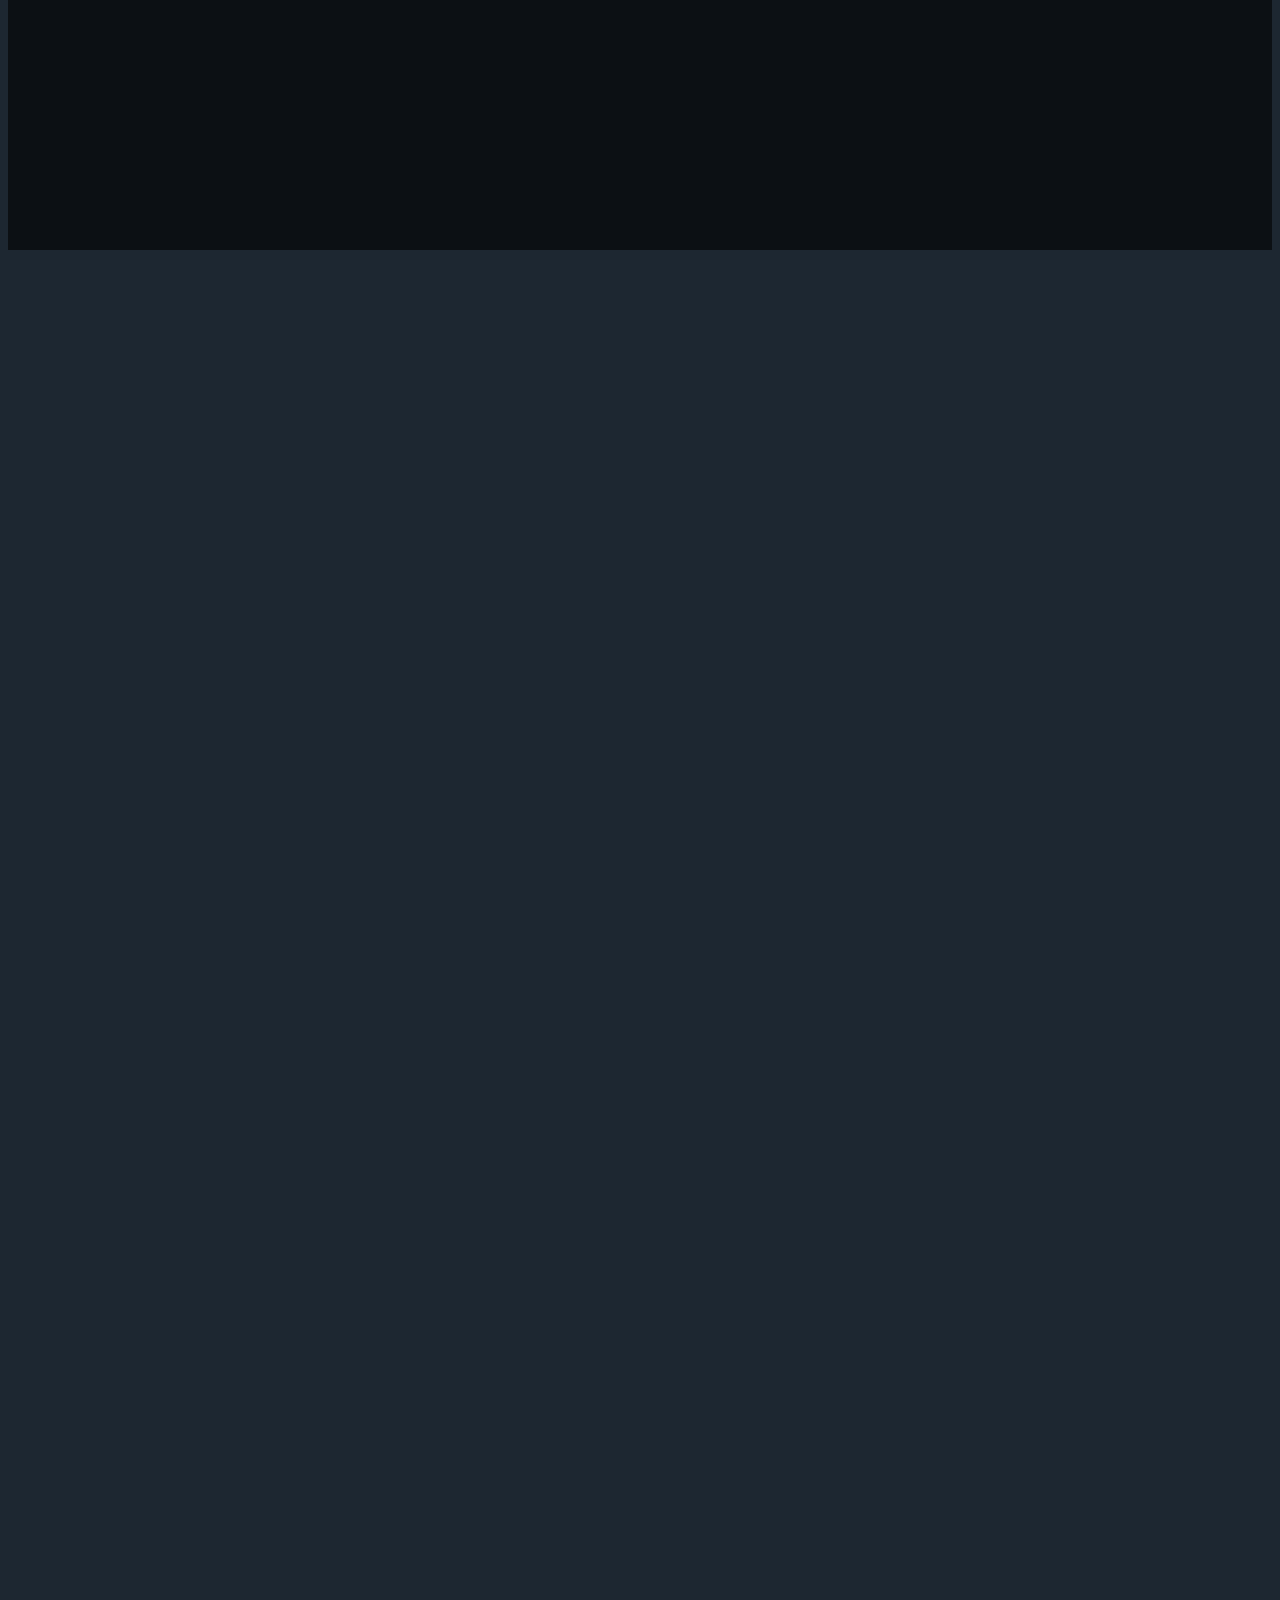
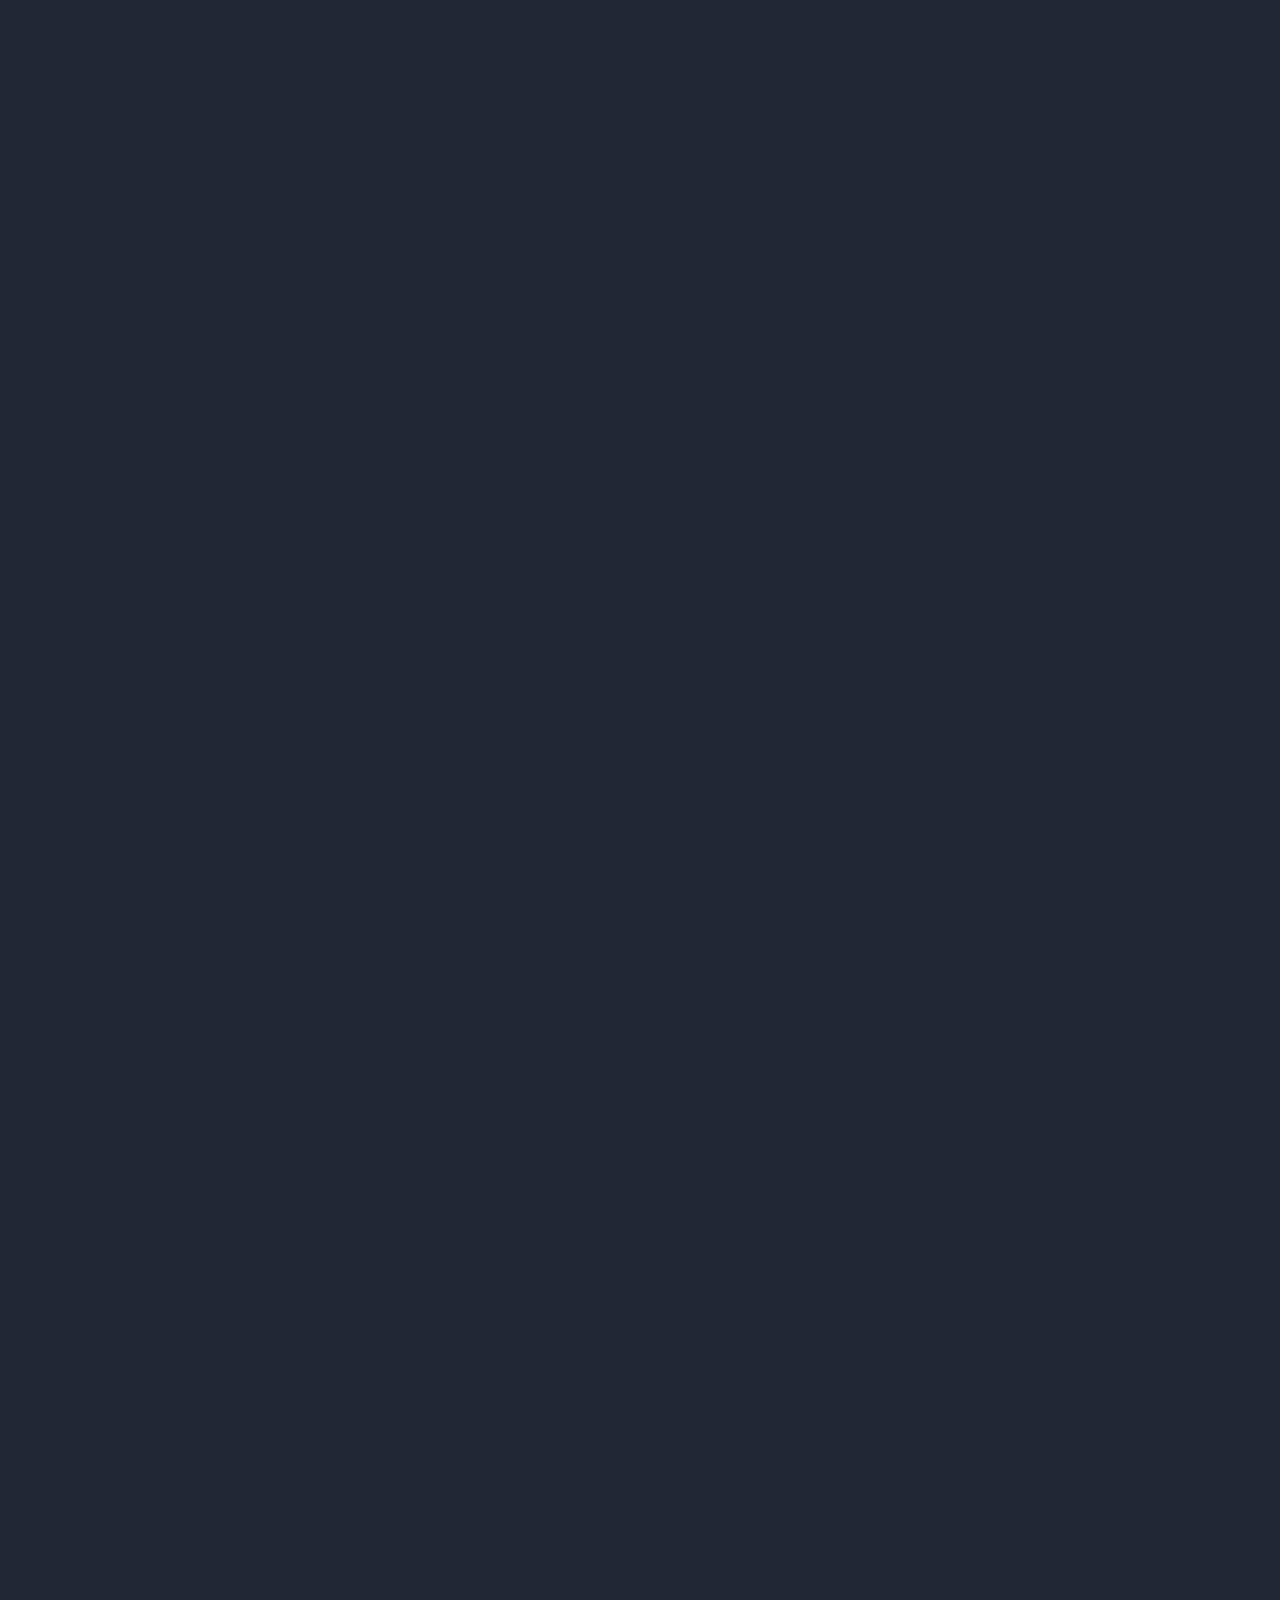
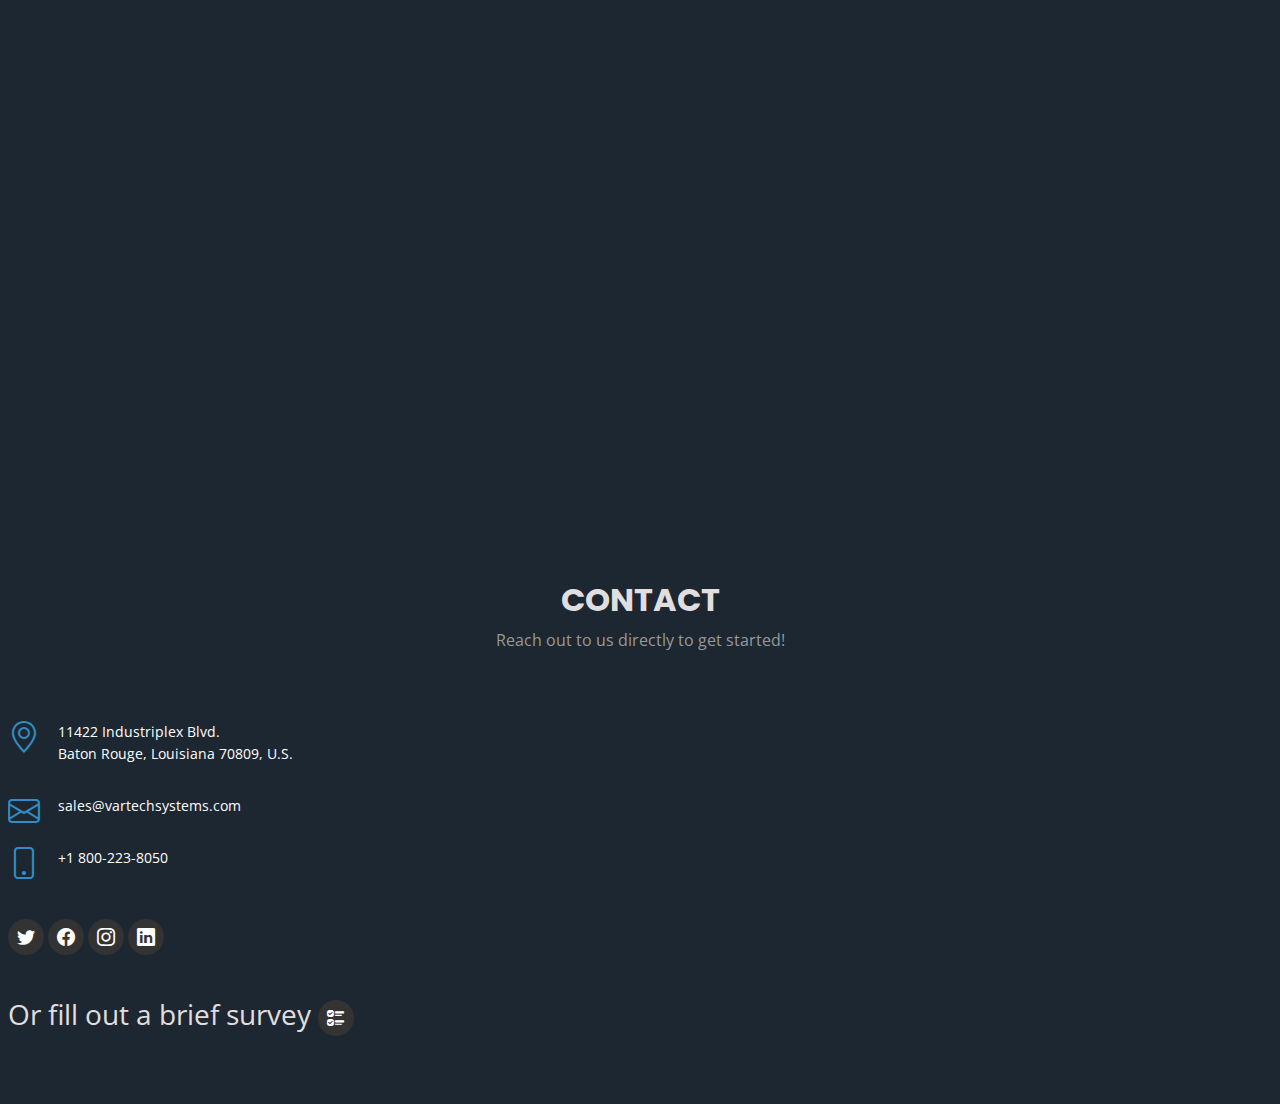
==== commit ca26df1c: "Update index.html" ====
--- a/index.html
+++ b/index.html
@@ -381,12 +381,12 @@
       
                       <div class="col-lg-6 content order-lg-1 order-2">
                       <h3 class="title">Customer Service</h2>
-                      <p>
+                      <!-- <p>
                         At VarTech, we continuously strive to earn your business. We work tirelessly with all our current and potential customers to provide solutions customized to meet each individual requirement.
                         <br>
                         <br>
                         Our highly knowledgeable sales and service teams will provide timely, accurate, and personal support even after the initial sale. We always stand ready to answer any questions and assist with any concerns. Whether you purchase one unit or multiple units, rest assured that VarTech stands behind its products. We use the highest quality components and make every effort to deliver exceptional quality and performance that you can trust.
-                      </p>
+                      </p> -->
                       <h4>What sets us apart?</h4>
                       <br>
                       <ul>
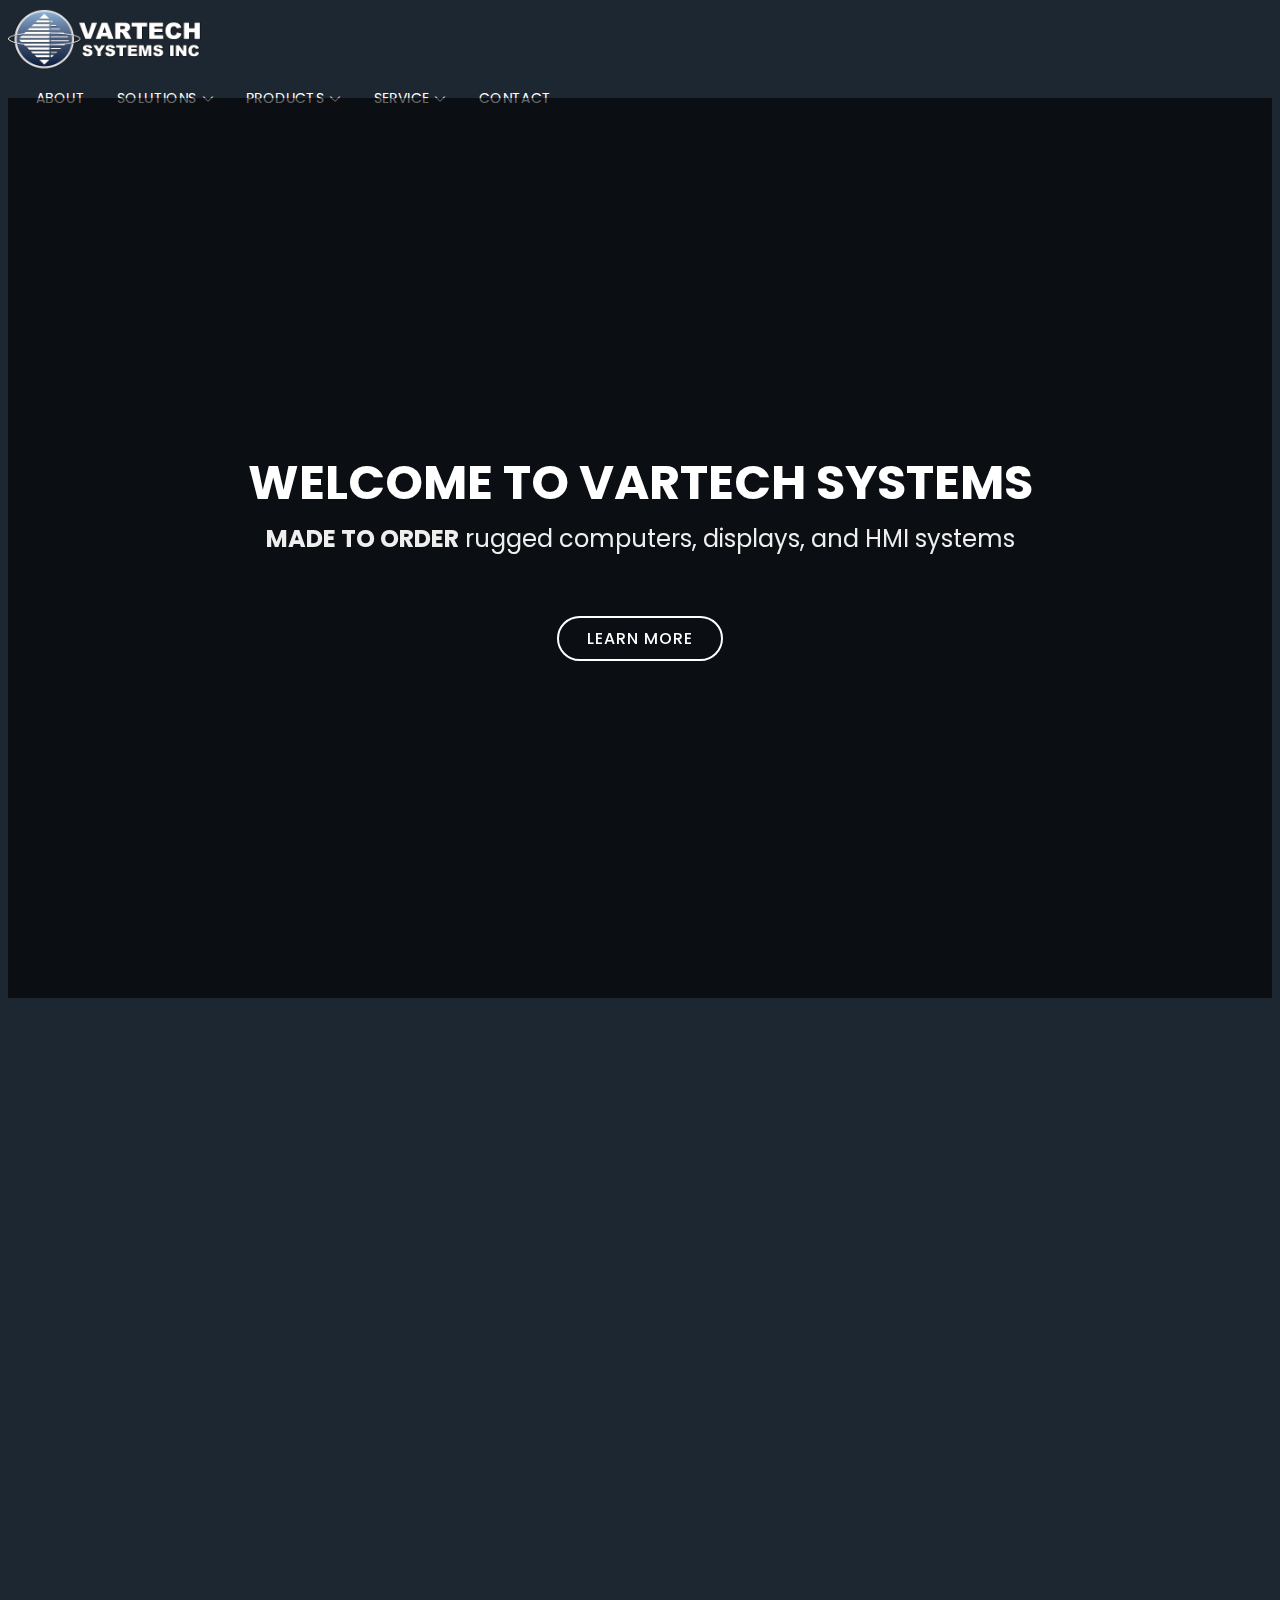
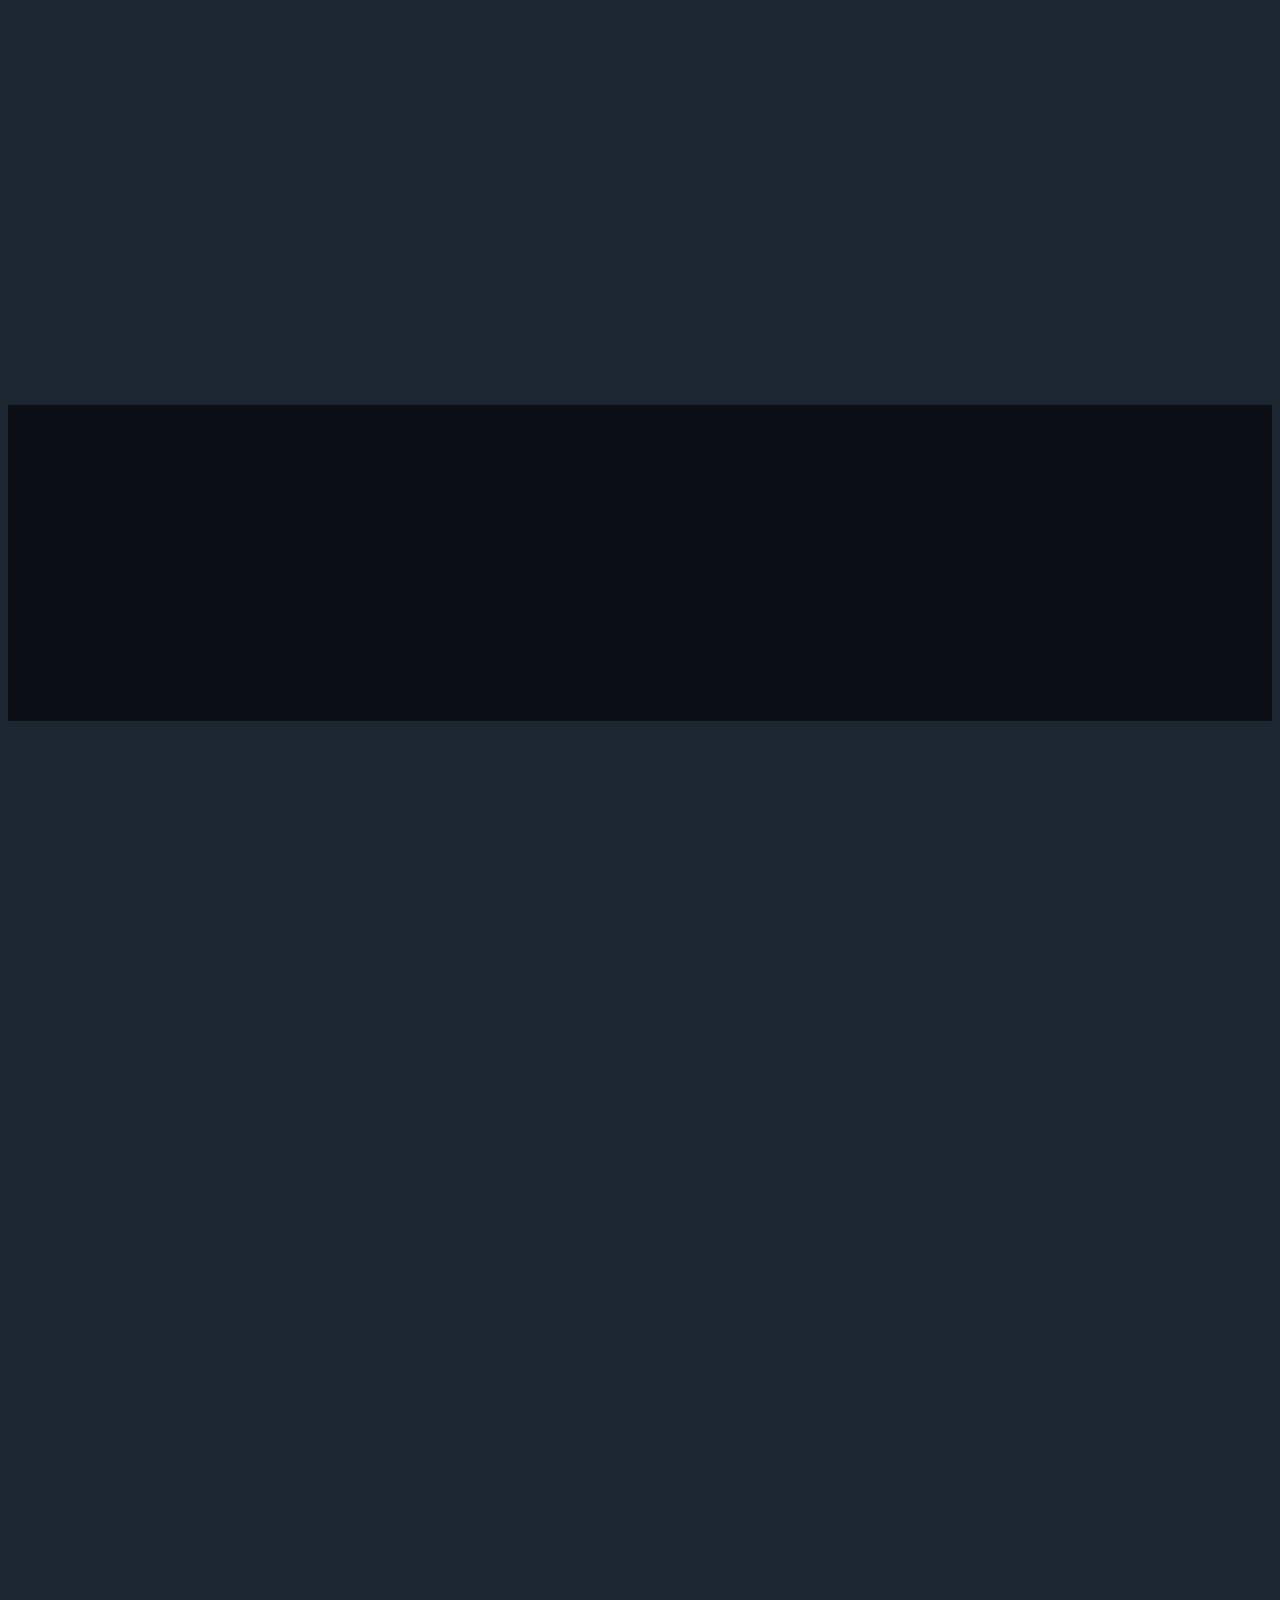
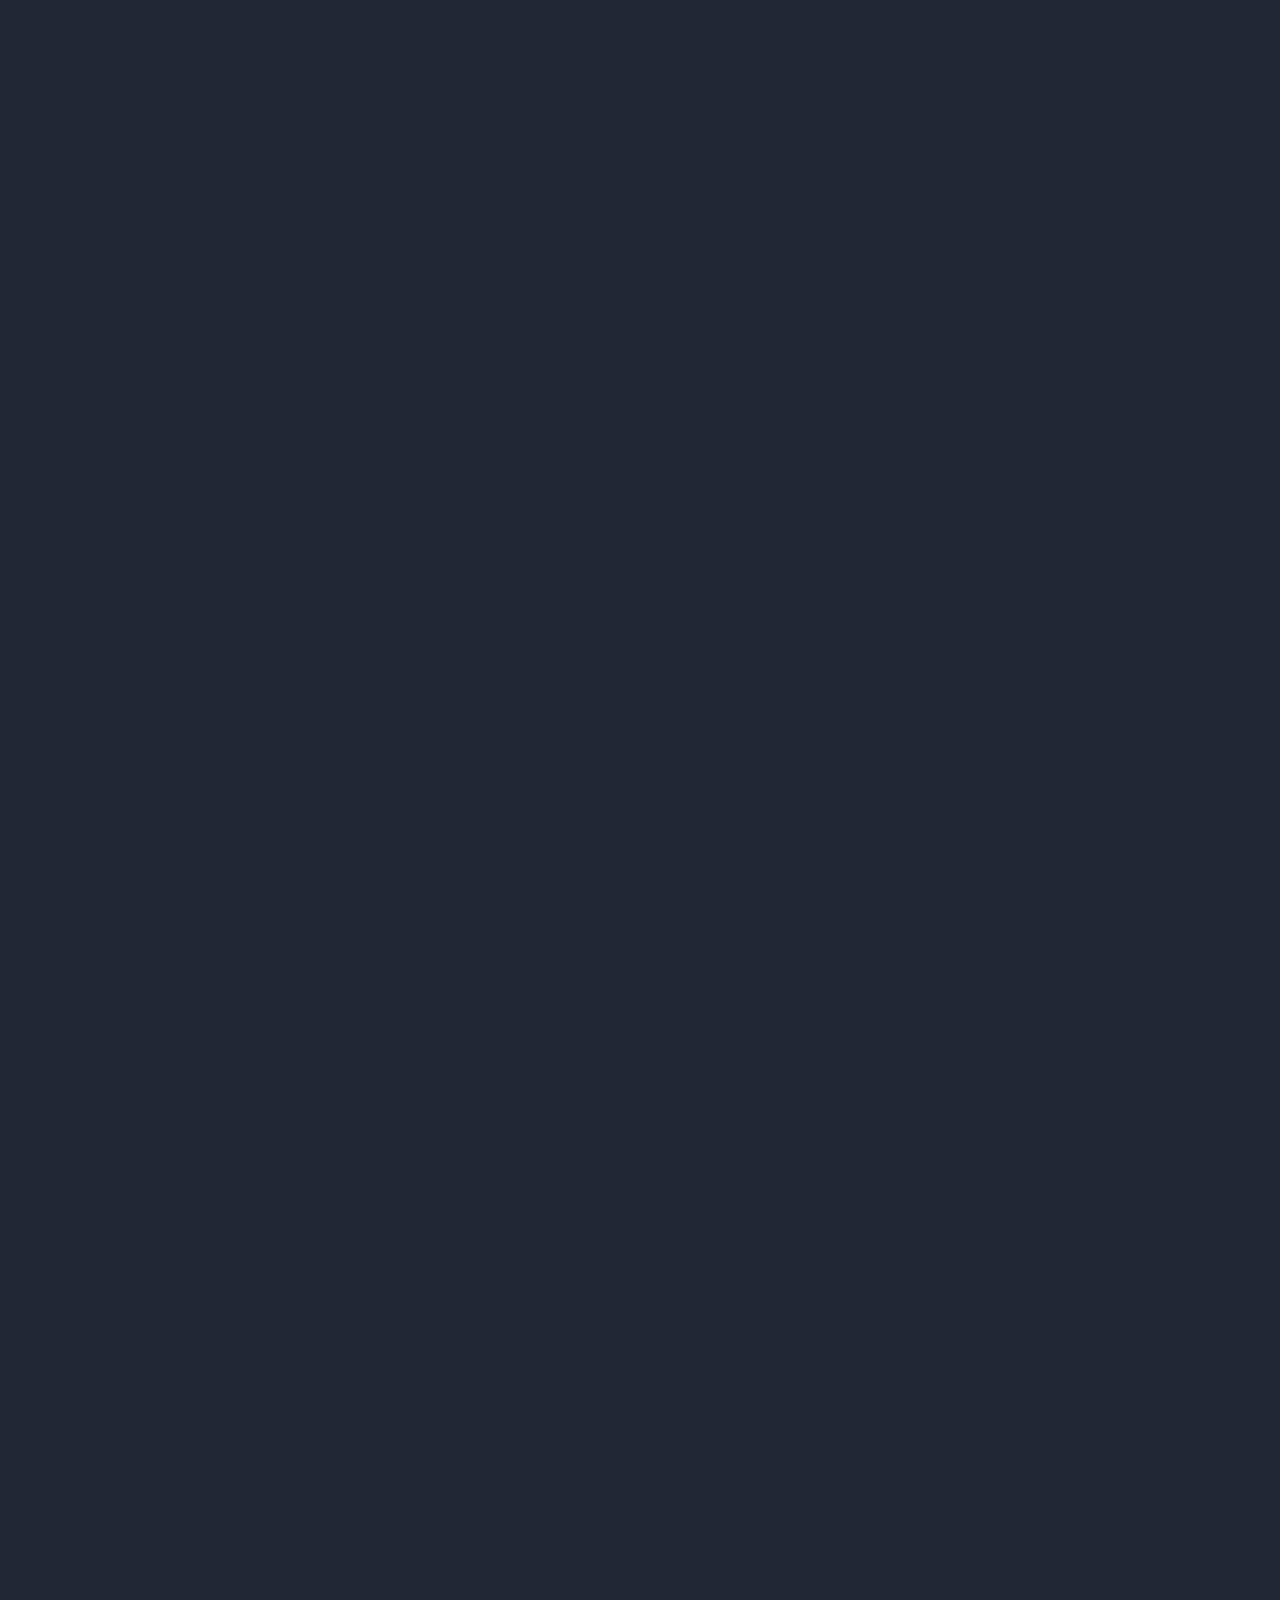
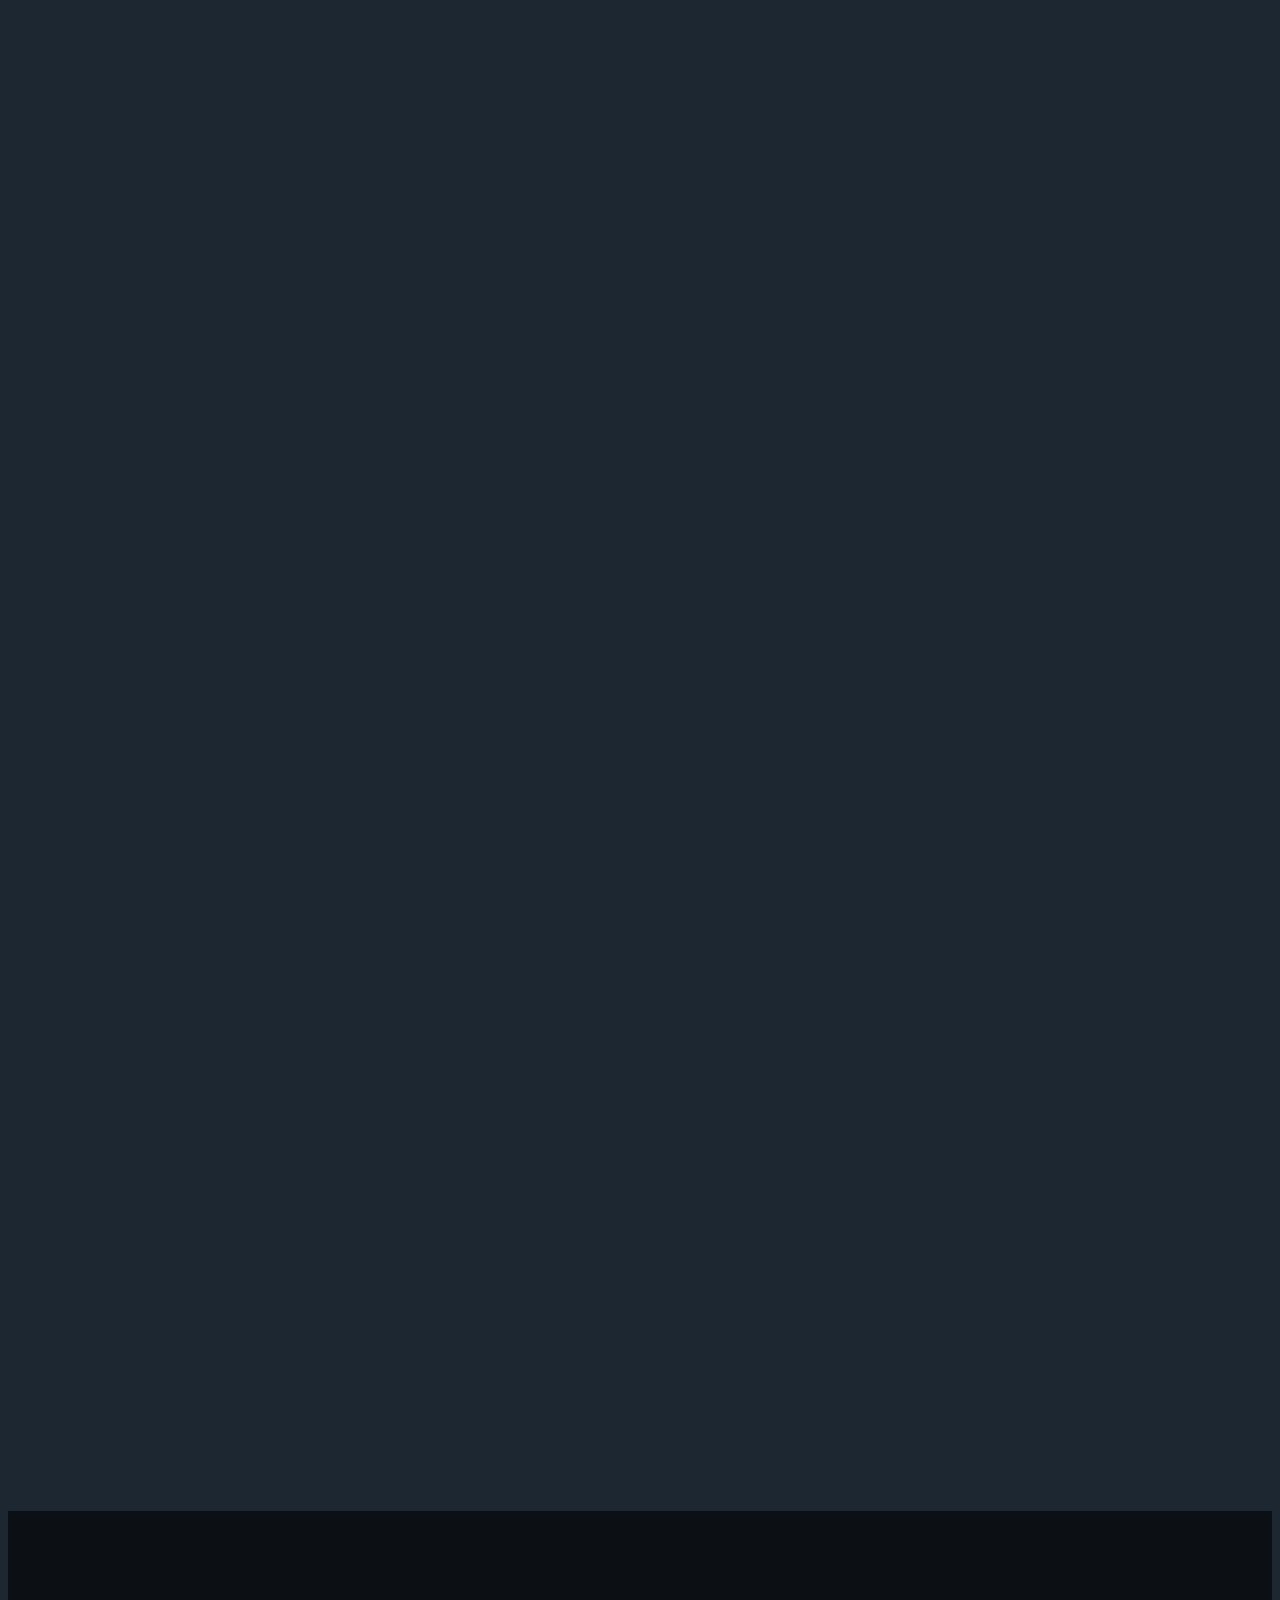
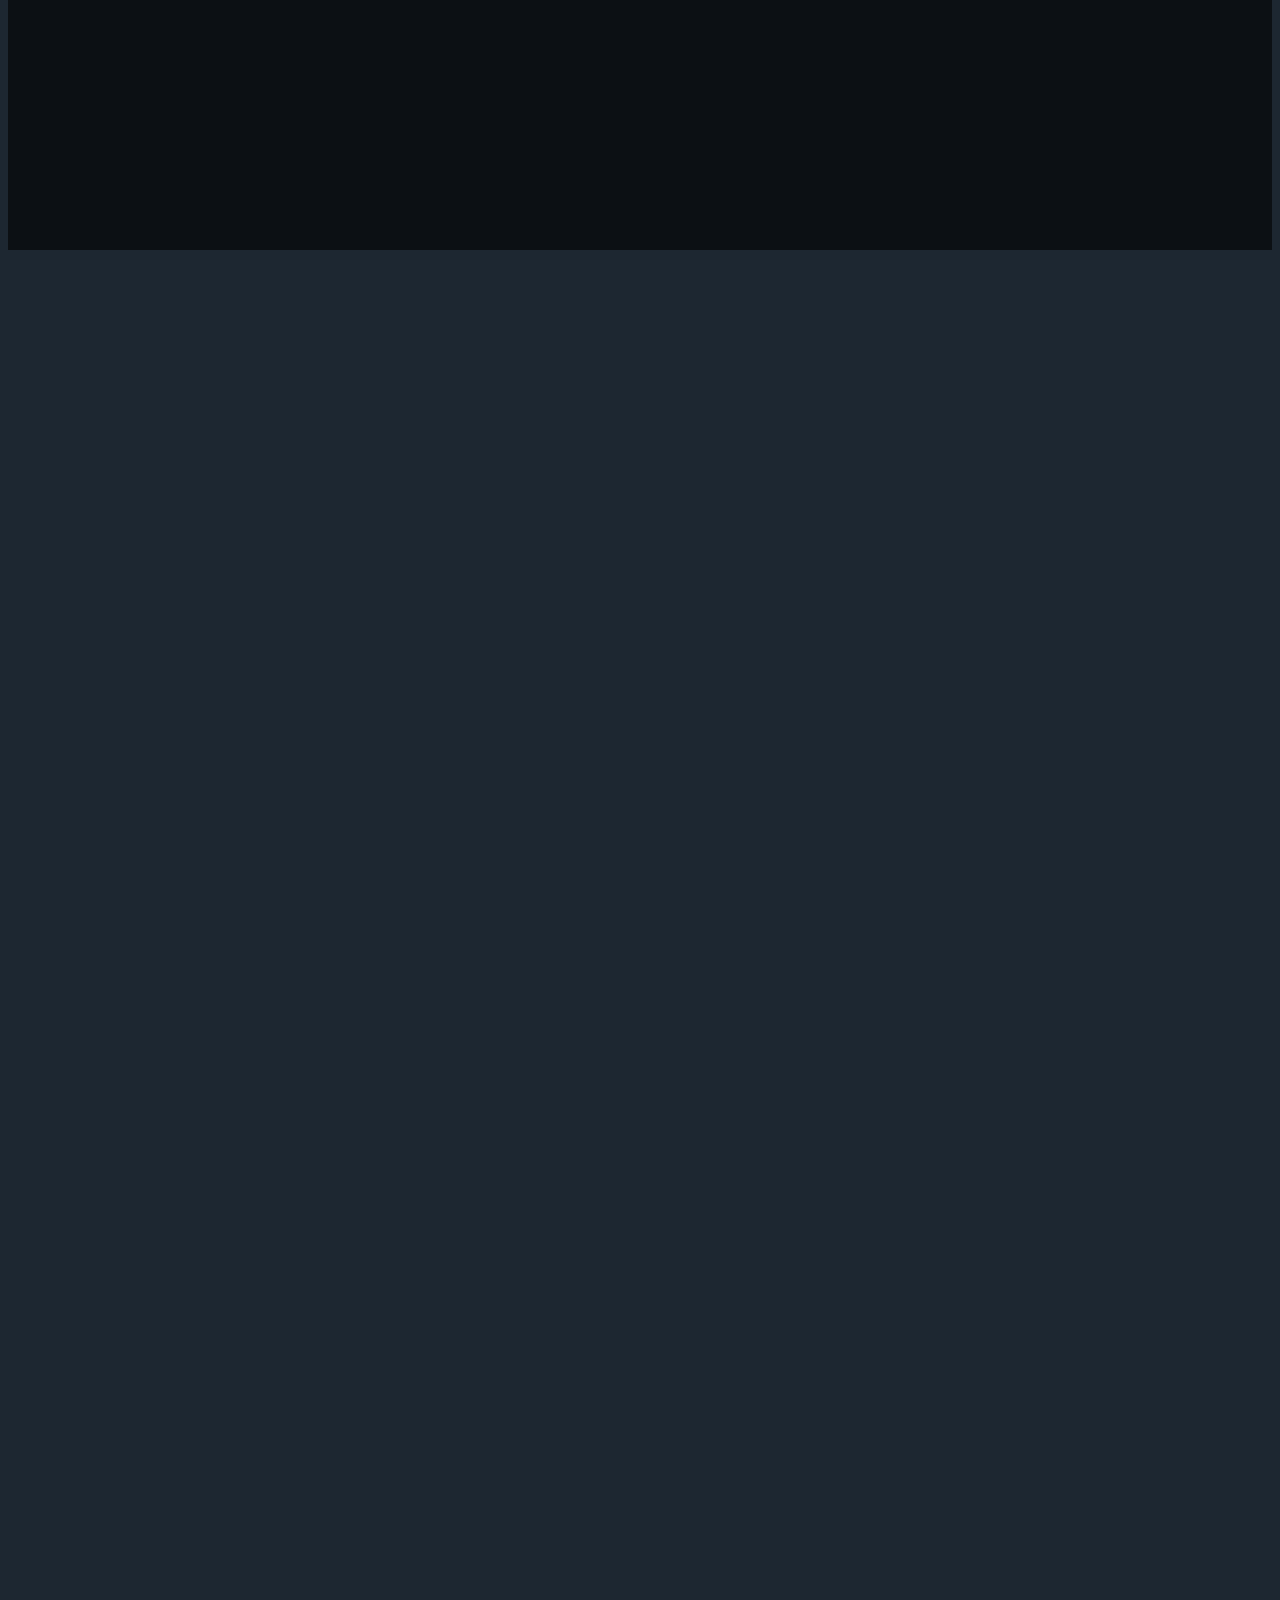
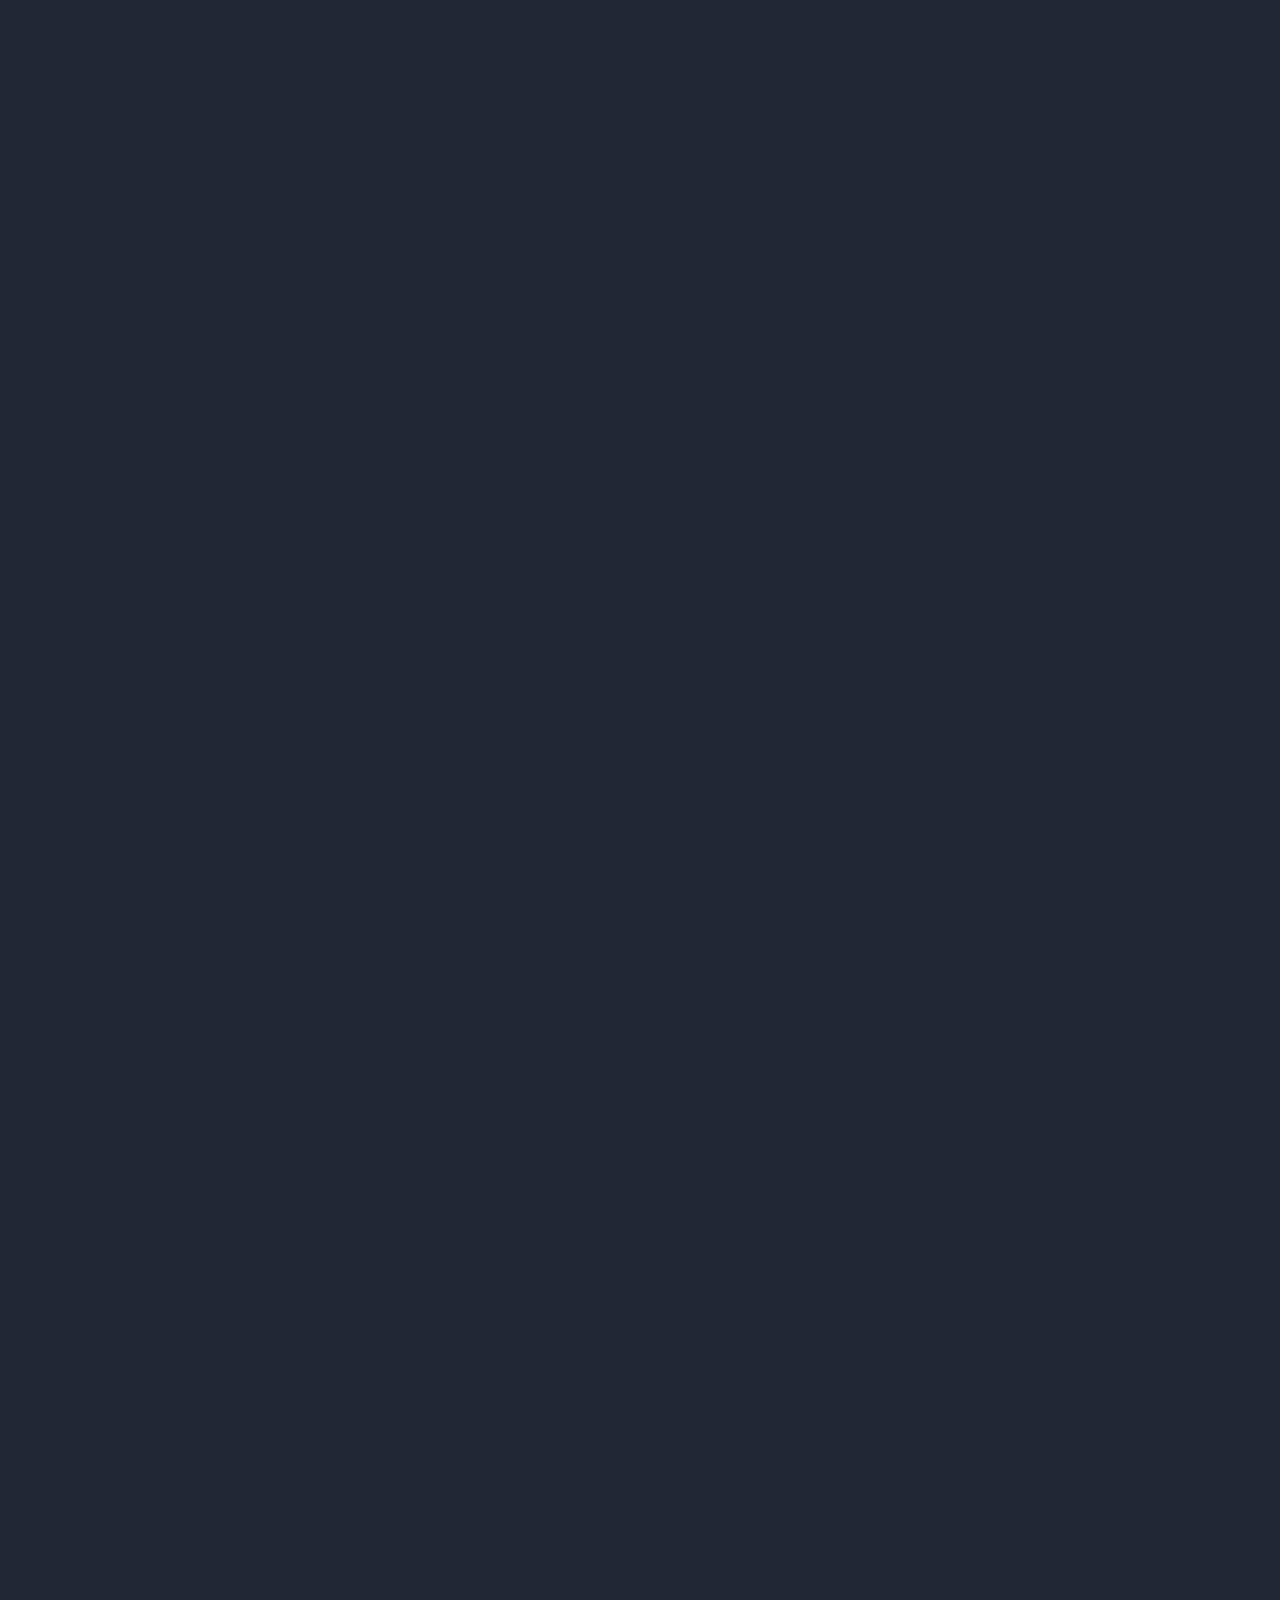
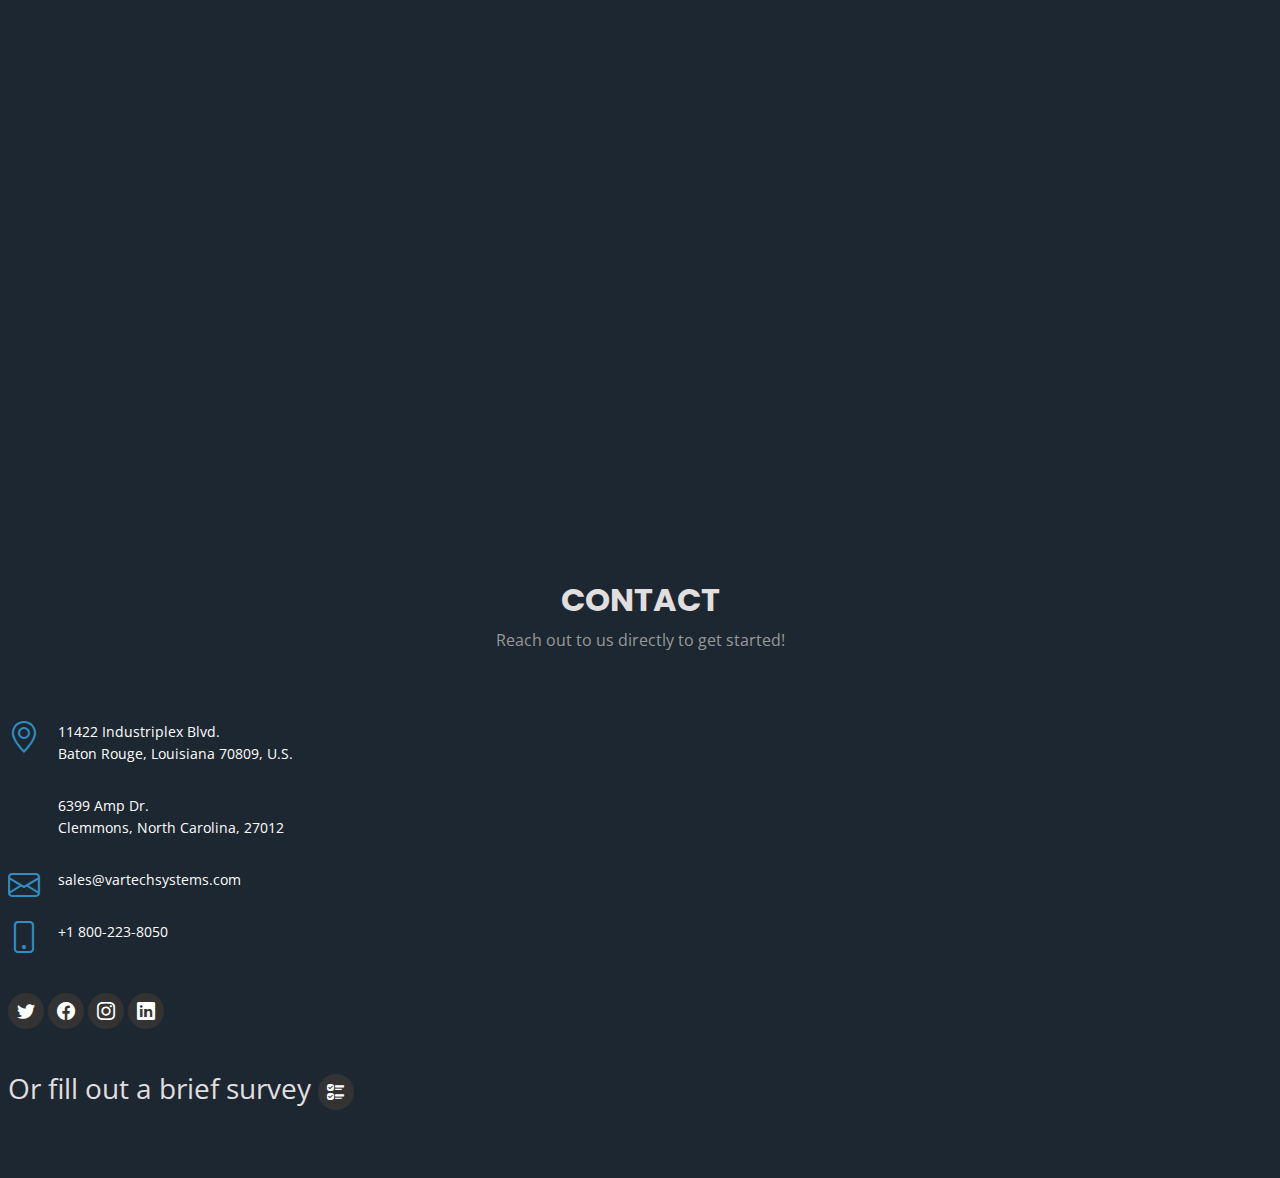
==== commit bb6c09ec: "Update index.html" ====
--- a/index.html
+++ b/index.html
@@ -435,6 +435,7 @@
                 <div>
                   <i class="bi bi-geo-alt"></i>
                   <p>11422 Industriplex Blvd.<br>Baton Rouge, Louisiana 70809, U.S.</p>
+                  <p>6399 Amp Dr.<br>Clemmons, North Carolina, 27012</p>
                 </div>
 
                 <div>
